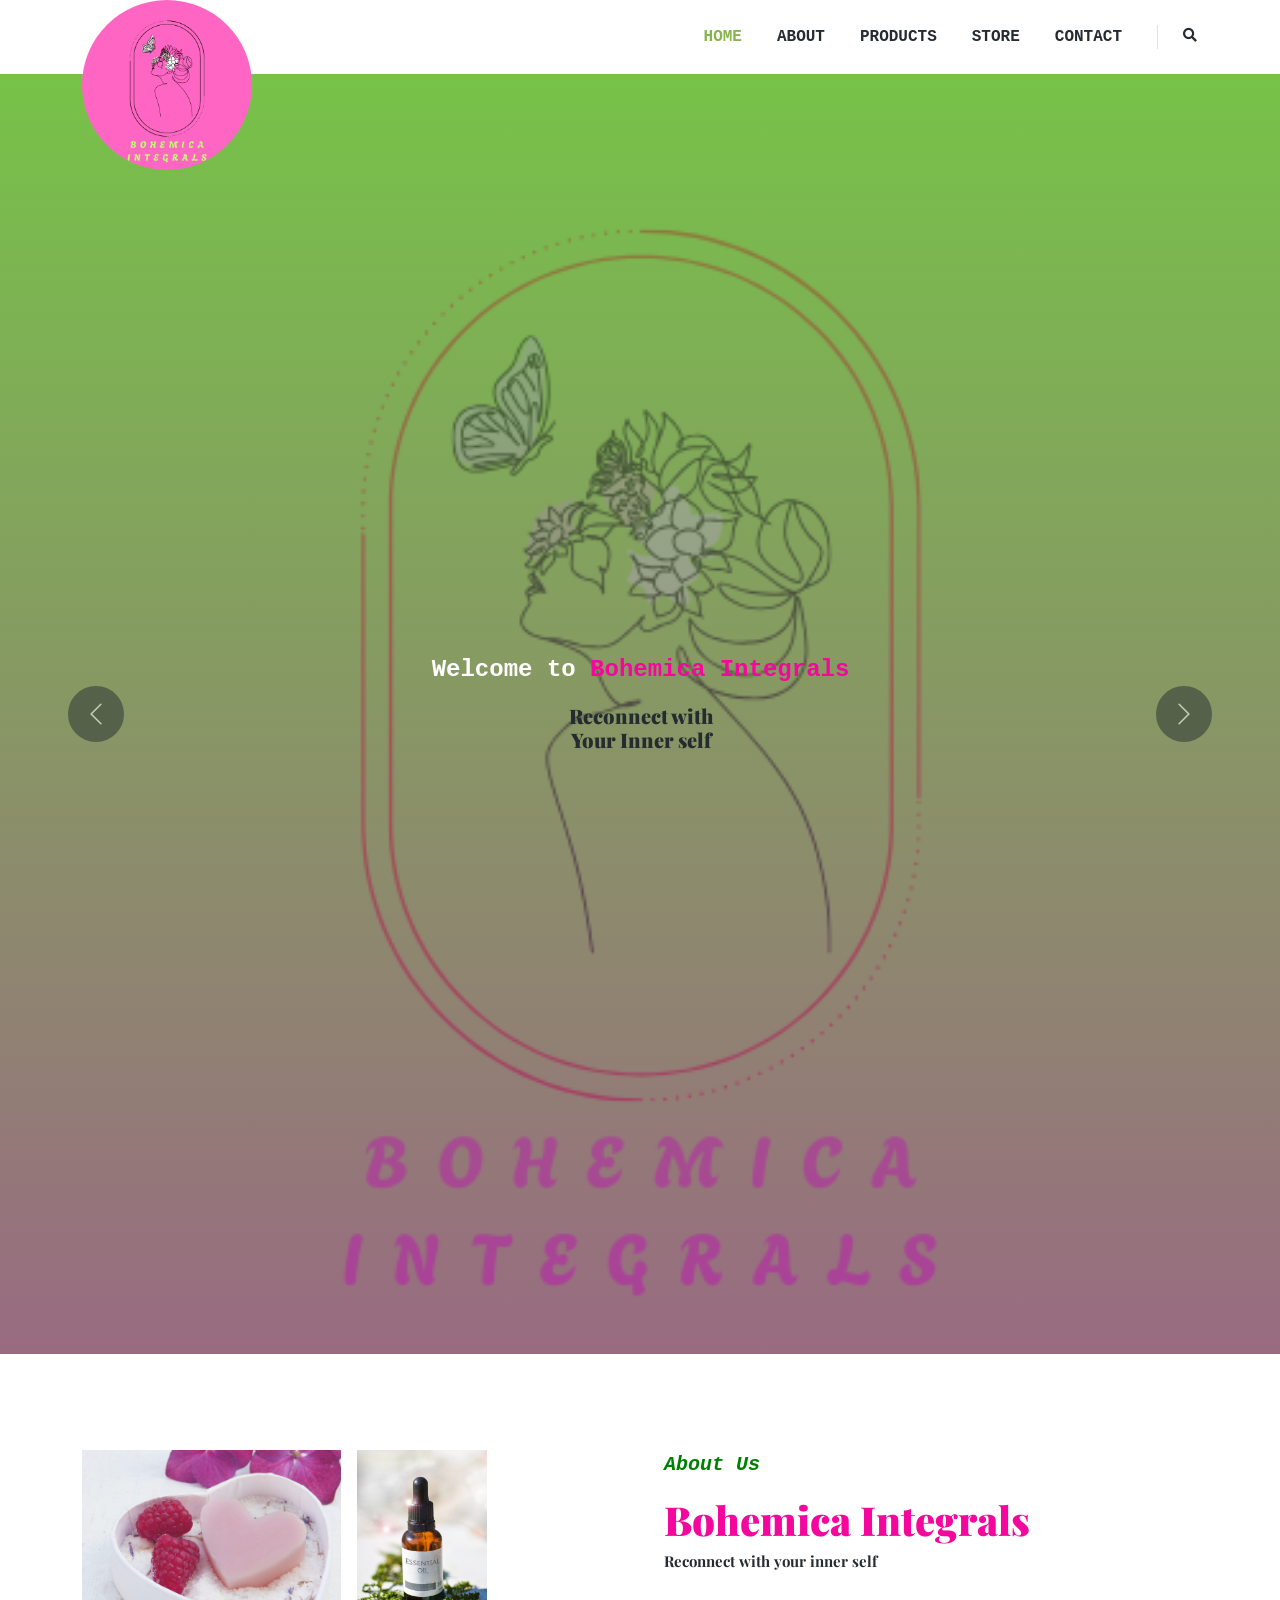
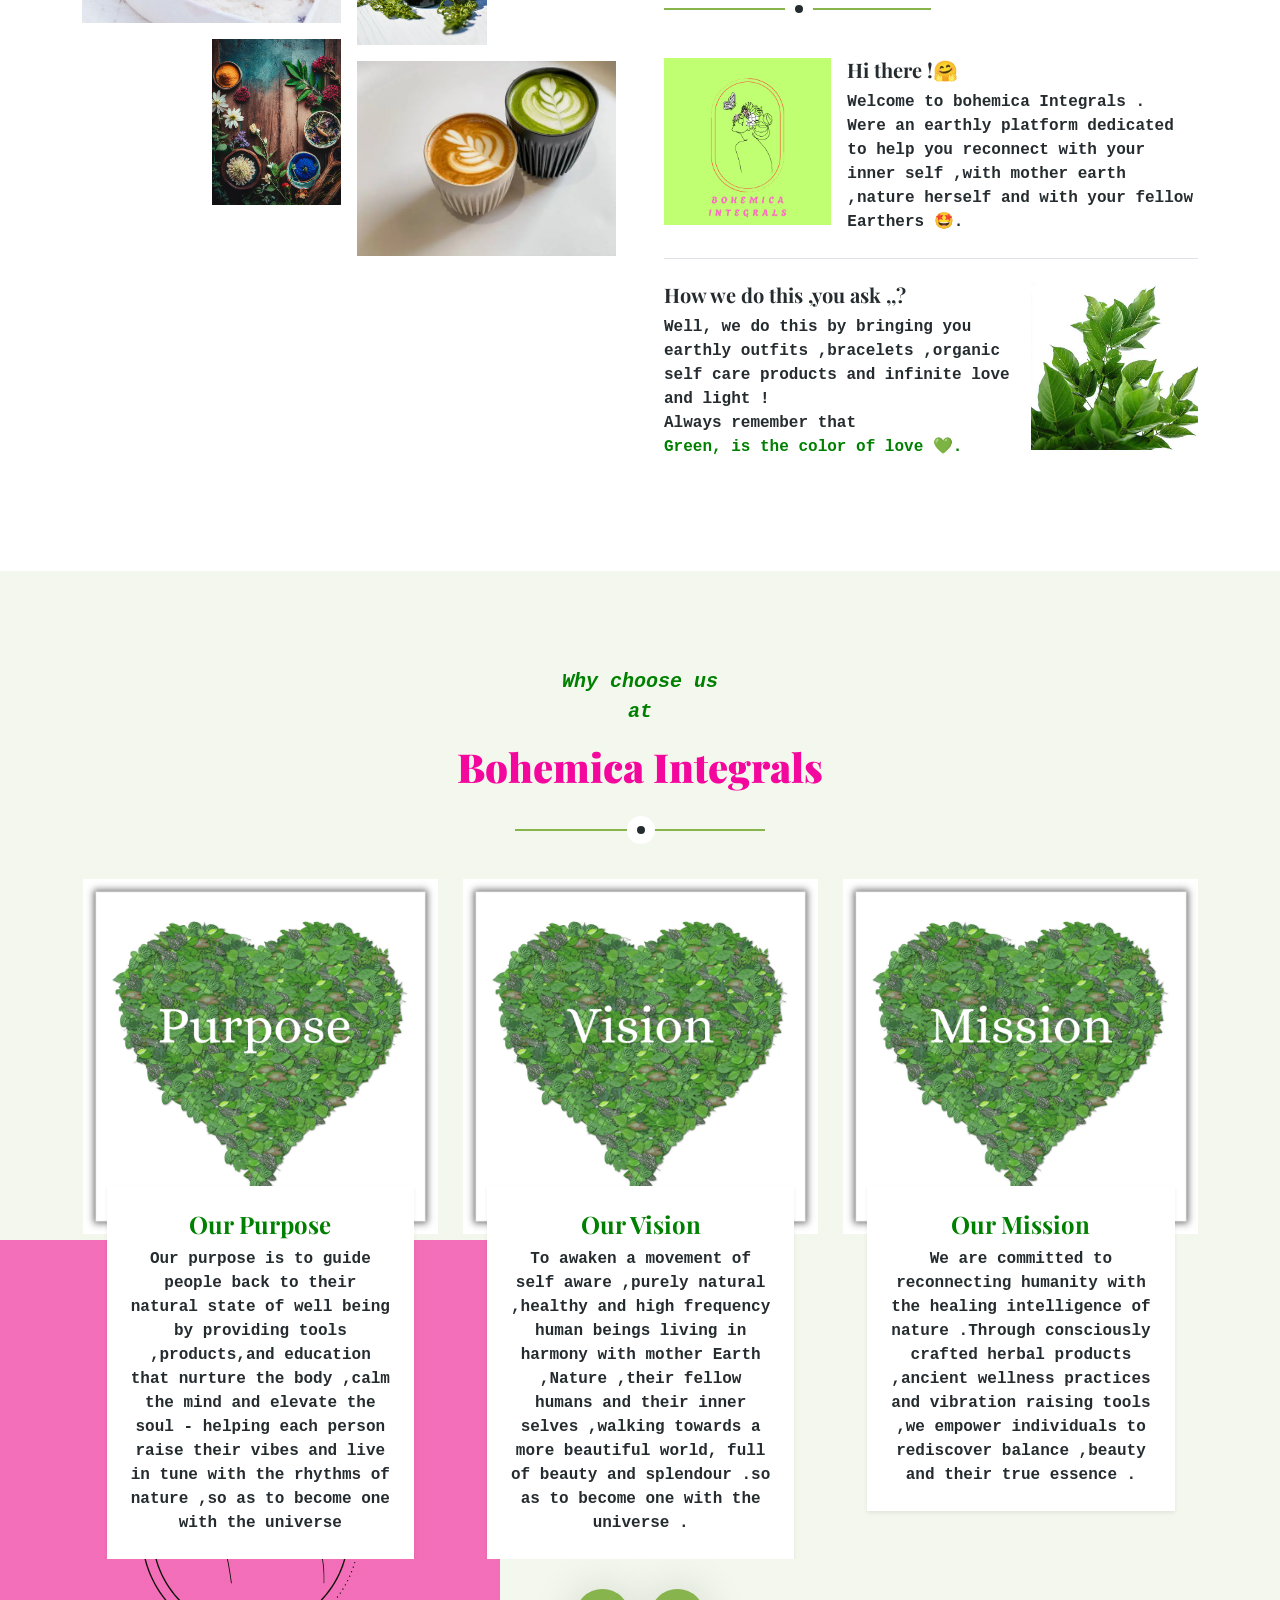
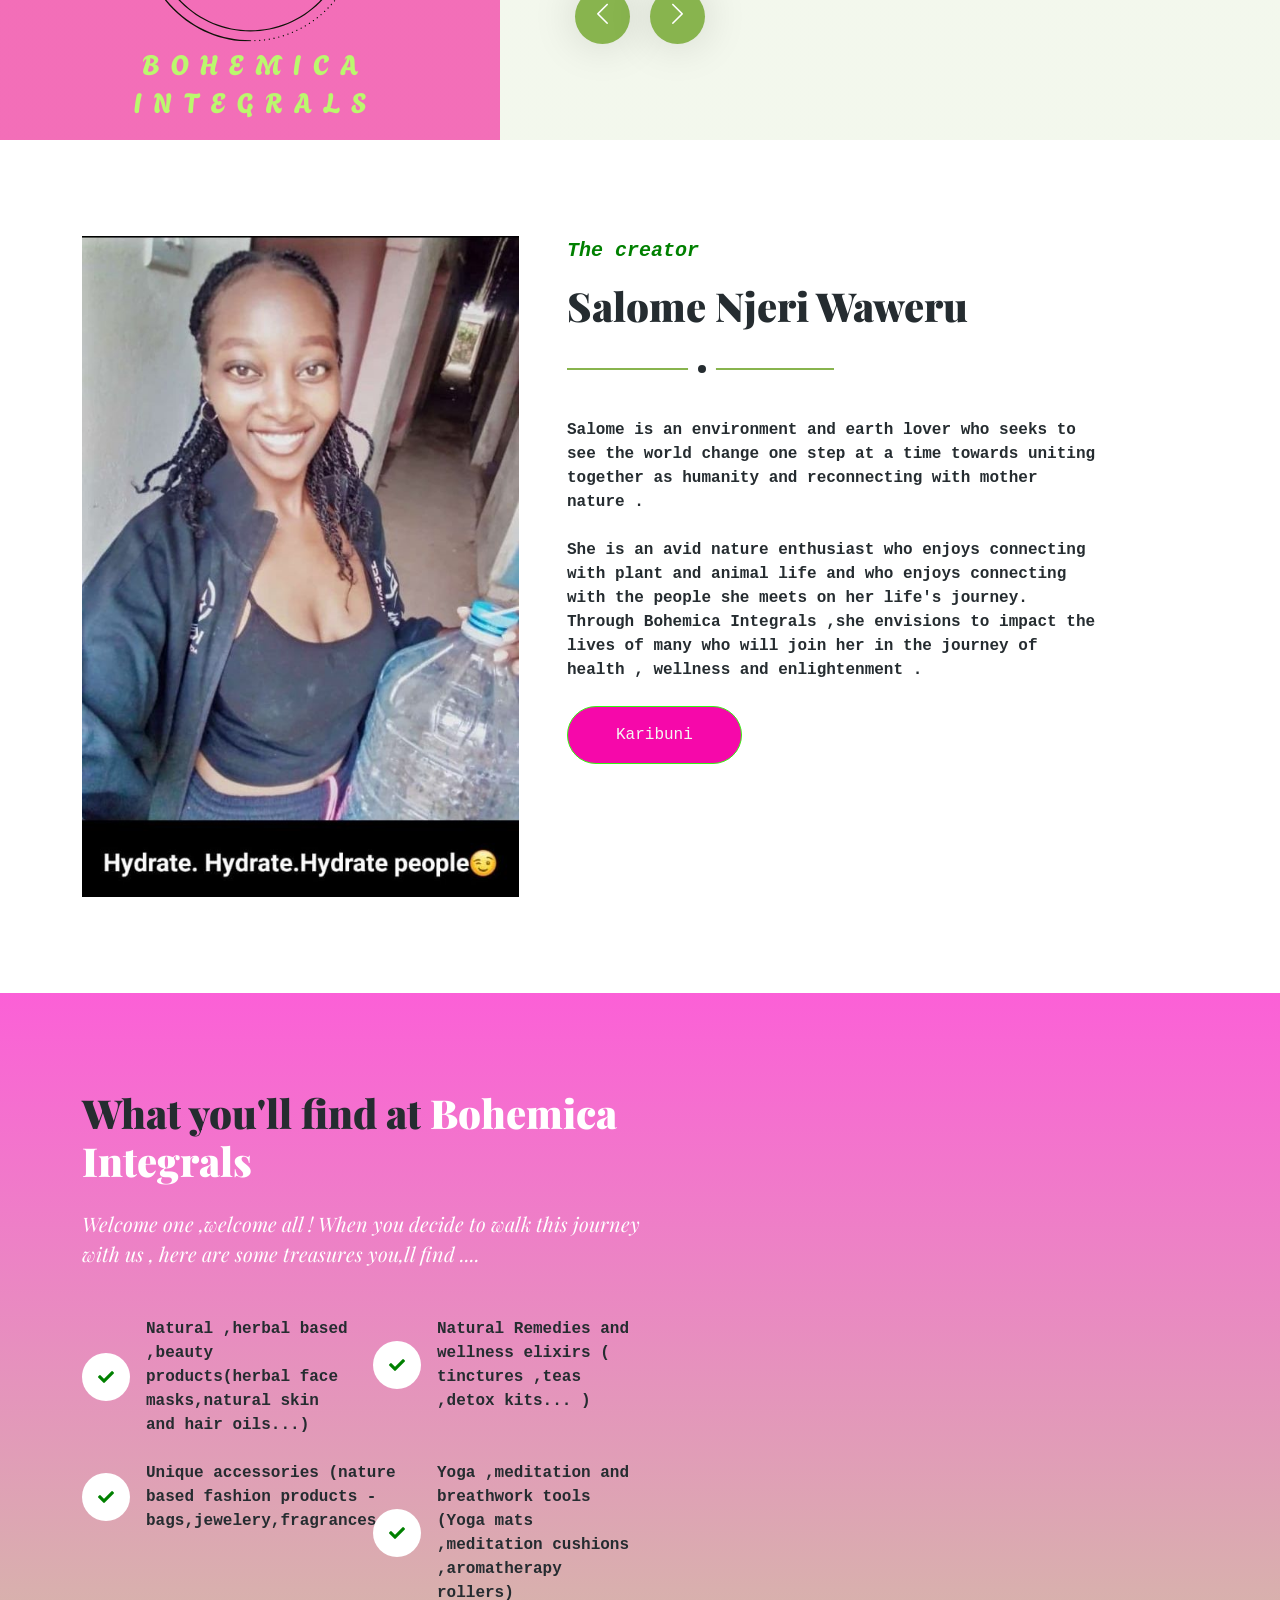
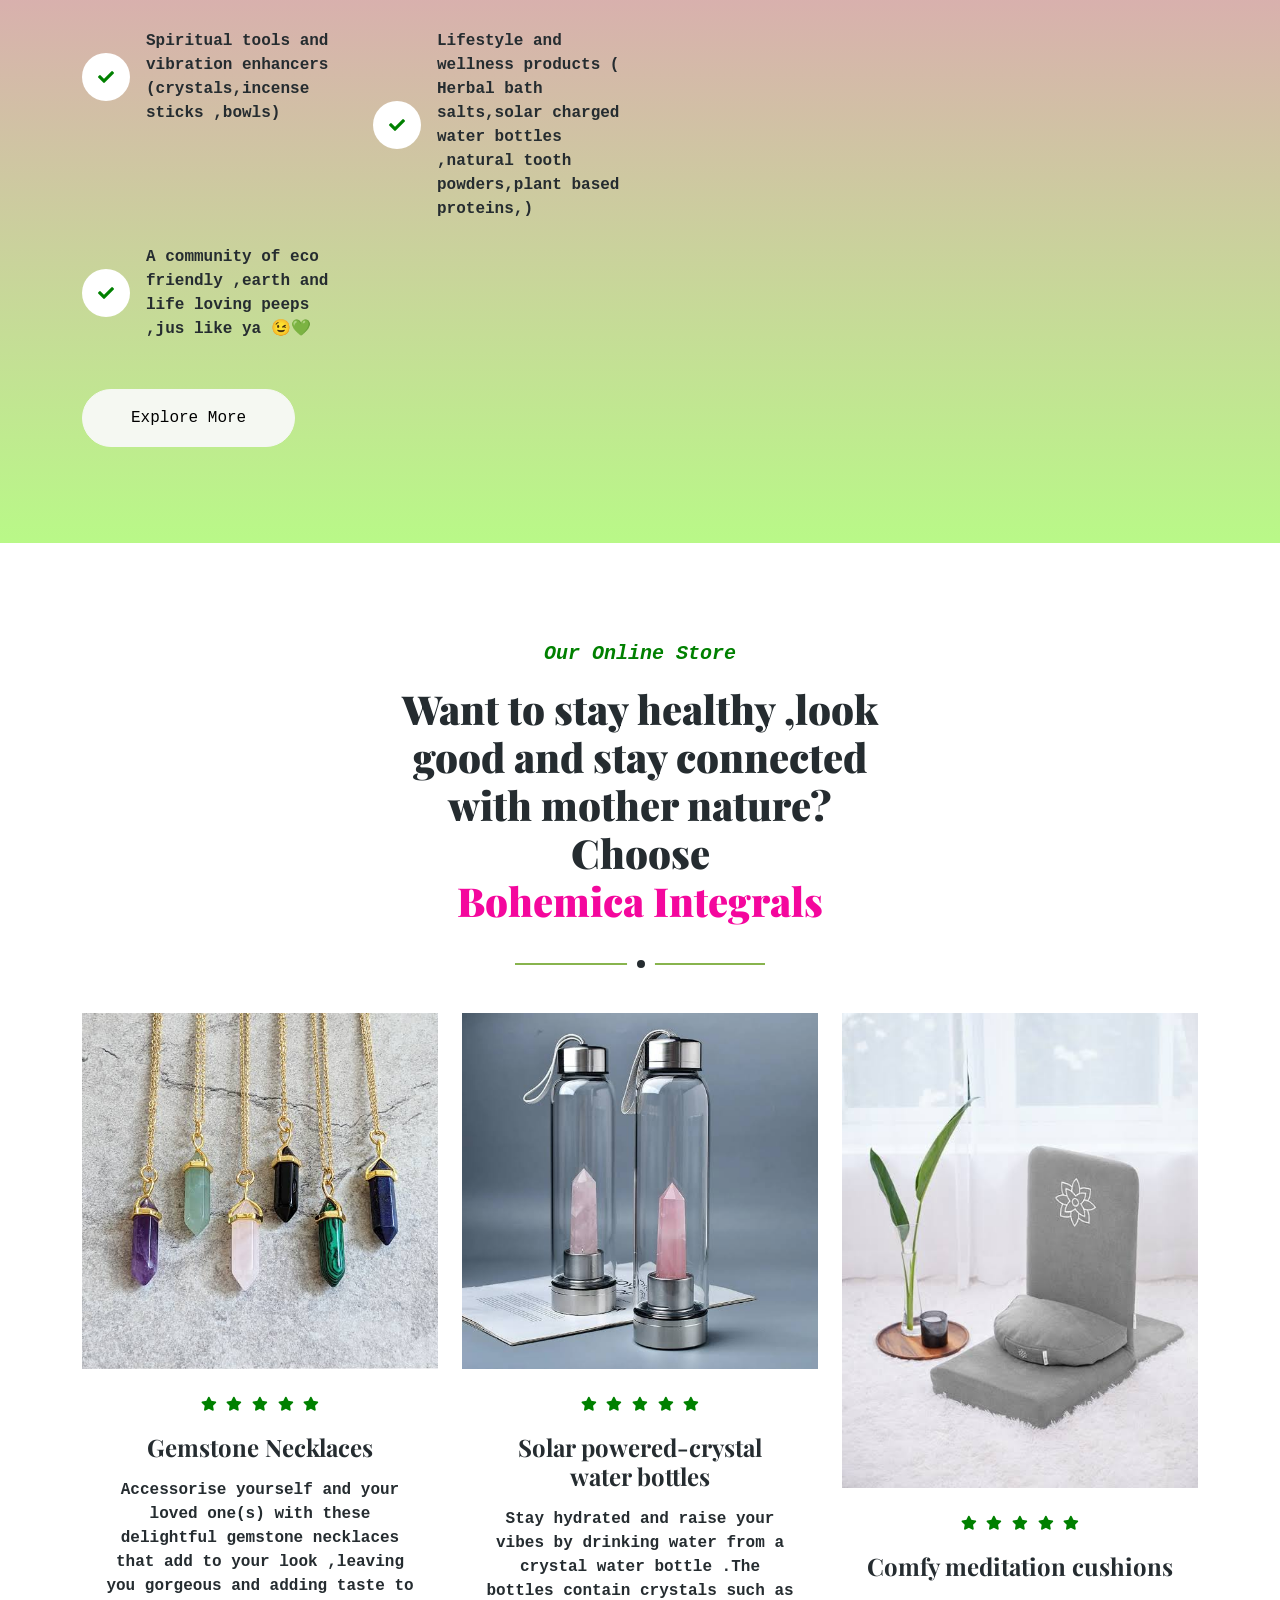
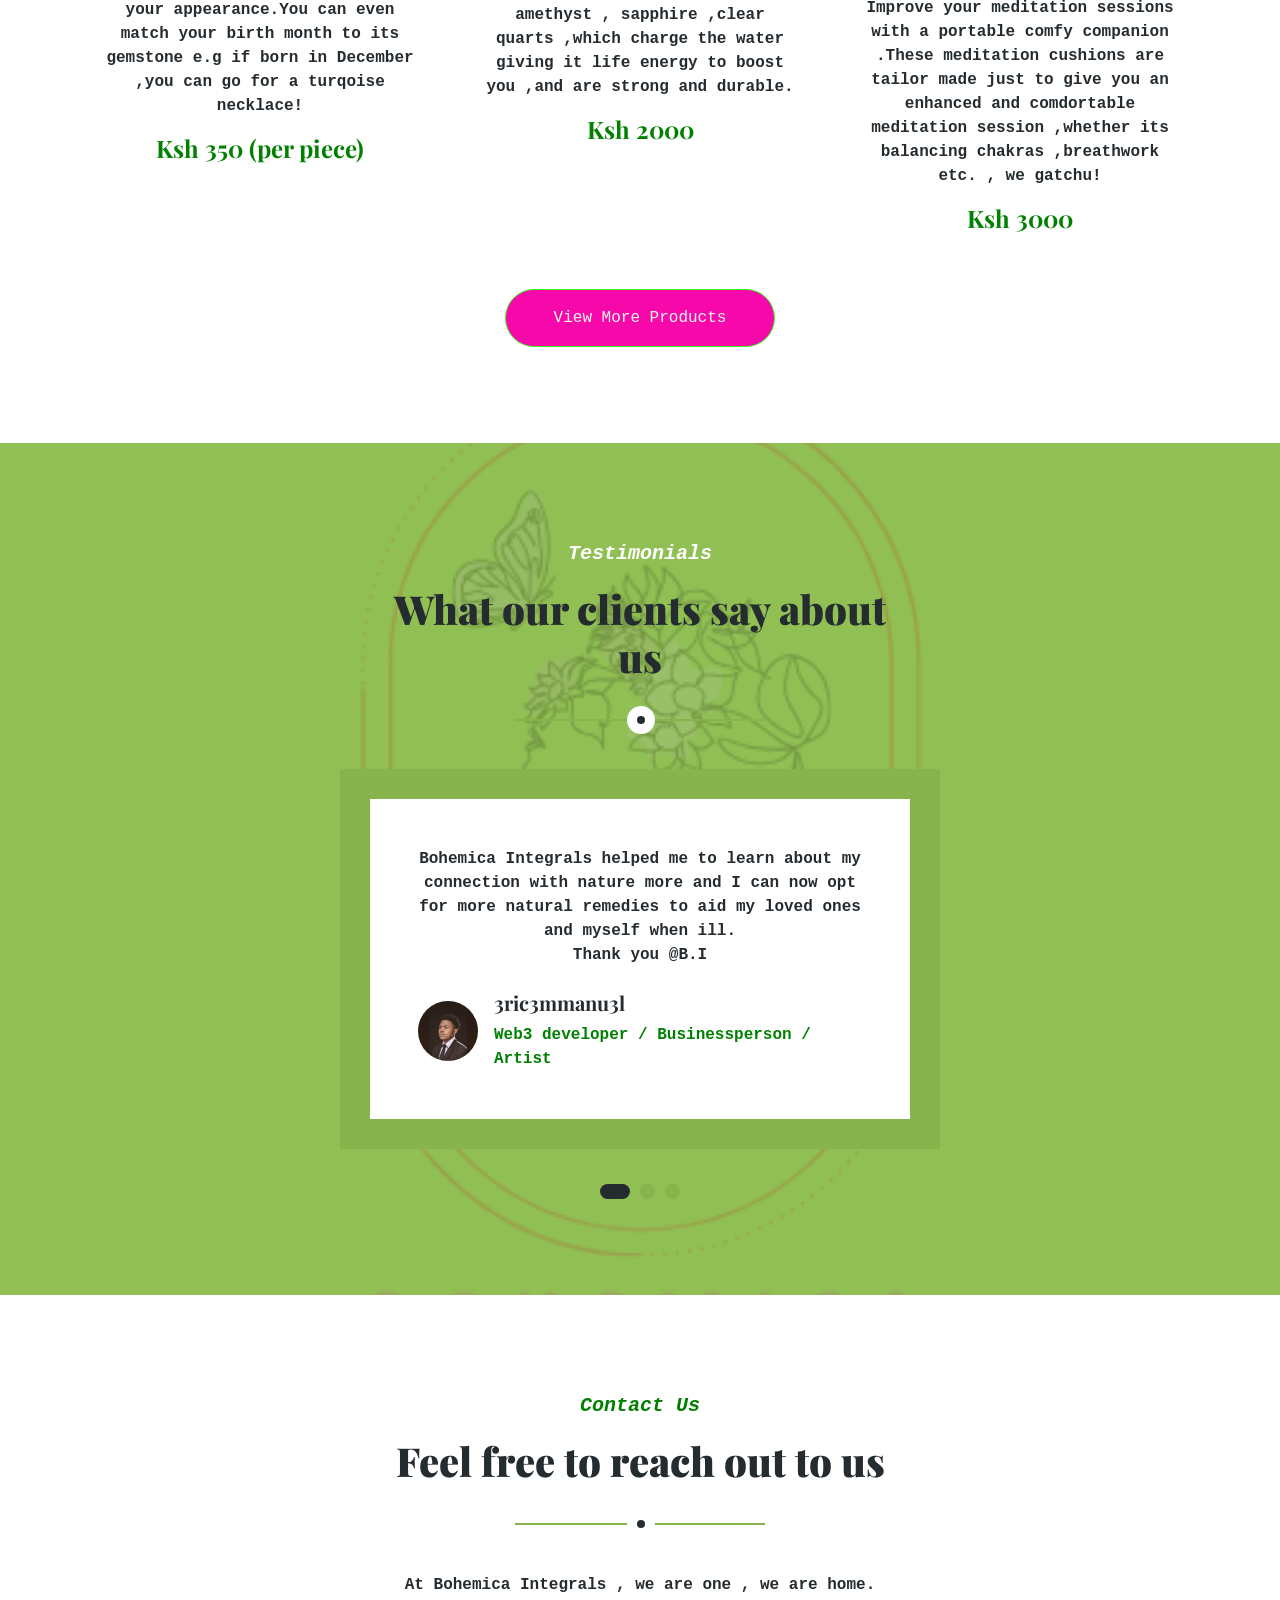
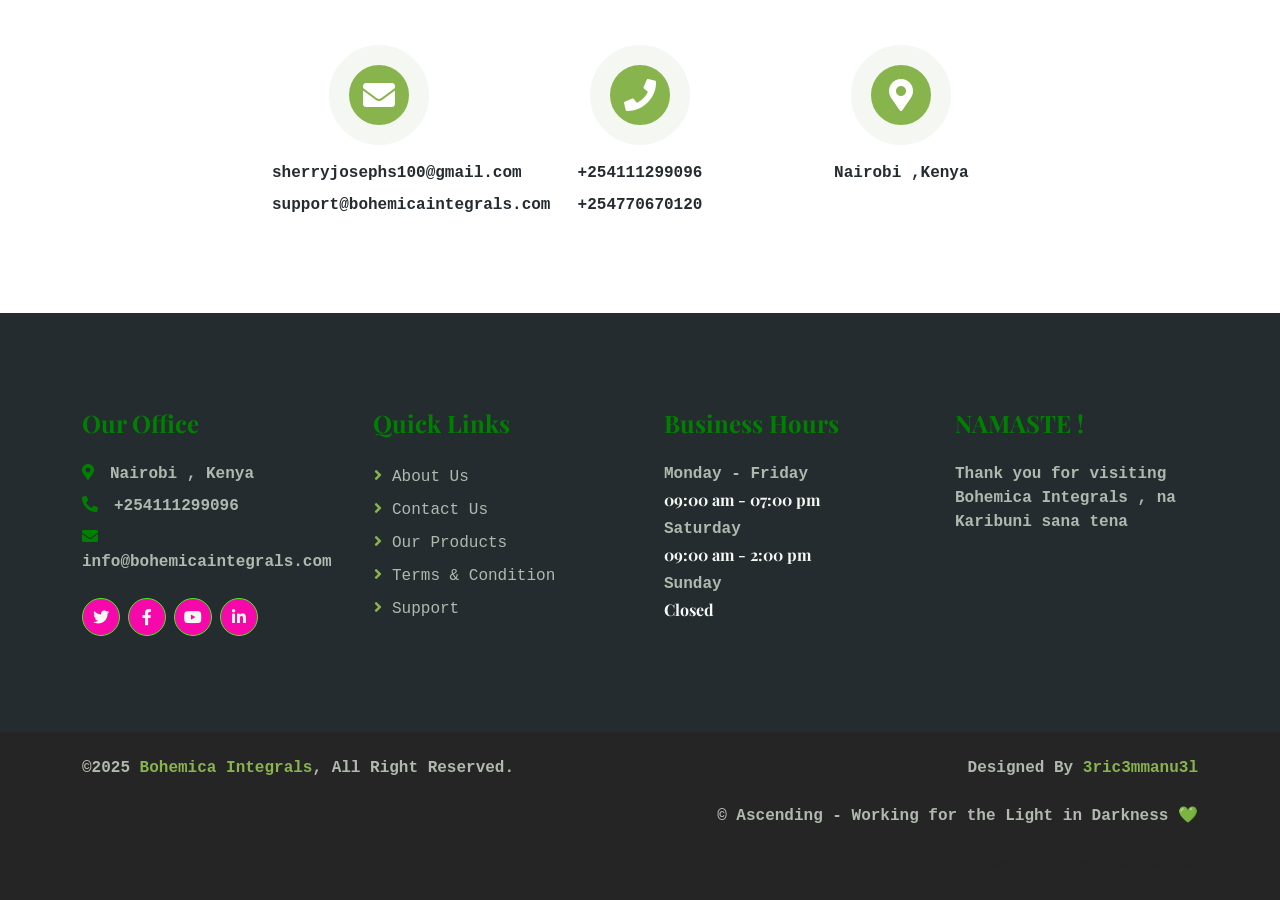
==== index.html @ fe485a4f "add files via upload" ====
<!DOCTYPE html>
<html lang="en">

<head>
    <meta charset="utf-8">
    <title>BOHEMICA INTEGRALS</title>
    <meta content="width=device-width, initial-scale=1.0" name="viewport">
    <meta content="" name="keywords">
    <meta content="" name="description">

    <!-- Favicon -->
    <link href="img\bohemica green.png" rel="icon">

    <!-- Google Web Fonts -->
    <link rel="preconnect" href="https://fonts.googleapis.com">
    <link rel="preconnect" href="https://fonts.gstatic.com" crossorigin>
    <link href="https://fonts.googleapis.com/css2?family=Open+Sans:wght@400;600&family=Playfair+Display:wght@700;900&display=swap" rel="stylesheet">

    <!-- Icon Font Stylesheet -->
    <link href="https://cdnjs.cloudflare.com/ajax/libs/font-awesome/5.10.0/css/all.min.css" rel="stylesheet">
    <link href="https://cdn.jsdelivr.net/npm/bootstrap-icons@1.4.1/font/bootstrap-icons.css" rel="stylesheet">

    <!-- Libraries Stylesheet -->
    <link href="lib/animate/animate.min.css" rel="stylesheet">
    <link href="lib/owlcarousel/assets/owl.carousel.min.css" rel="stylesheet">

    <!-- Customized Bootstrap Stylesheet -->
    <link href="css/bootstrap.min.css" rel="stylesheet">

    <!-- Template Stylesheet -->
    <link href="css/style.css" rel="stylesheet">
</head>

<body style="font-family:'Courier New', Courier, monospace;font-weight: bold;">
    <!-- Spinner Start -->
    <div id="spinner" class="show bg-white position-fixed translate-middle w-100 vh-100 top-50 start-50 d-flex align-items-center justify-content-center">
        <div class="spinner-border text-primary" role="status" style="width: 3rem; height: 3rem;"></div>
    </div>
    <!-- Spinner End -->

    
    <!-- Navbar Start -->
    <div class="container-fluid bg-white sticky-top">
        <div class="container">
            <nav class="navbar navbar-expand-lg bg-white navbar-light py-2 py-lg-0">
                <a href="index.html" class="navbar-brand">
                    <img class="img-fluid" src="img\Bohemica pink.png" alt="Logo" style=" border-radius:75%;object-fit: cover;">
                </a>
                <button type="button" class="navbar-toggler ms-auto me-0" data-bs-toggle="collapse" data-bs-target="#navbarCollapse">
                    <span class="navbar-toggler-icon"></span>
                </button>
                <div class="collapse navbar-collapse" id="navbarCollapse">
                    <div class="navbar-nav ms-auto">
                        <a href="index.html" class="nav-item nav-link active">Home</a>
                        <a href="about.html" class="nav-item nav-link">About</a>
                        <a href="product.html" class="nav-item nav-link">Products</a>
                        <a href="store.html" class="nav-item nav-link">Store</a>
                        
                        <a href="contact.html" class="nav-item nav-link">Contact</a>
                    </div>
                    <div class="border-start ps-4 d-none d-lg-block">
                        <button type="button" class="btn btn-sm p-0"><i class="fa fa-search"></i></button>
                    </div>
                </div>
            </nav>
        </div>
    </div>
    <!-- Navbar End -->


    <!-- Carousel Start -->
    <div class="container-fluid px-0 mb-5">
        <div id="header-carousel" class="carousel slide carousel-fade" data-bs-ride="carousel">
            <div class="carousel-inner">
                <div class="carousel-item active">
                    <img class="w-100" src="img\bohemica green.png" alt="Image" style="background: linear-gradient(rgba(250, 28, 198, 0.7), rgba(155, 246, 85, 0.7));">
                    <div class="carousel-caption">
                        <div class="container">
                            <div class="row justify-content-center">
                                <div class="col-lg-7 text-center">
                                    <p class="fs-4 text-white animated zoomIn">Welcome to <strong  style="color: rgb(244, 7, 157);">Bohemica Integrals </strong></p>
                                    <h1 class="display-1 text-dark mb-4 animated zoomIn" style="font-size: 20px;">Reconnect with <br> Your Inner self</h1>
                                    
                                </div>
                            </div>
                        </div>
                    </div>
                </div>
                <div class="carousel-item">
                    <img class="w-100" src="img\Meditation woman.jpeg" alt="Image">
                    <div class="carousel-caption">
                        <div class="container">
                            <div class="row justify-content-center">
                                <div class="col-lg-7 text-center">
                                    <p class="fs-4 text-white animated zoomIn">Welcome to <strong  style="color: rgb(244, 7, 157);">Bohemica Integrals </strong></p>
                                    <h1 class="display-1 text-dark mb-4 animated zoomIn" style="font-size: 20px;">Reconnect with <br> Your Inner self</h1>
                                    <a href="" class="btn btn-light rounded-pill py-3 px-5 animated zoomIn" style="size:30px ;">Love and light</a>
                                </div>
                            </div>
                        </div>
                    </div>
                </div>
            </div>
            <button class="carousel-control-prev" type="button" data-bs-target="#header-carousel"
                data-bs-slide="prev">
                <span class="carousel-control-prev-icon" aria-hidden="true"></span>
                <span class="visually-hidden">Previous</span>
            </button>
            <button class="carousel-control-next" type="button" data-bs-target="#header-carousel"
                data-bs-slide="next">
                <span class="carousel-control-next-icon" aria-hidden="true"></span>
                <span class="visually-hidden">Next</span>
            </button>
        </div>
    </div>
    <!-- Carousel End -->


    <!-- About Start -->
    <div class="container-xxl py-5">
        <div class="container">
            <div class="row g-5">
                <div class="col-lg-6">
                    <div class="row g-3">
                        <div class="col-6 text-end">
                            <img class="img-fluid bg-white w-100 mb-3 wow fadeIn" data-wow-delay="0.1s" src="img\Bath salt with soap.jpg" alt="">
                            <img class="img-fluid bg-white w-50 wow fadeIn" data-wow-delay="0.2s" src="img\Beautiful Plants.png " alt="">
                        </div>
                        <div class="col-6">
                            <img class="img-fluid bg-white w-50 mb-3 wow fadeIn" data-wow-delay="0.3s" src="img\Essential oil.jpg" alt="">
                            <img class="img-fluid bg-white w-100 wow fadeIn" data-wow-delay="0.4s" src="img\Green tea cappuccino.webp" alt="">
                        </div>
                    </div>
                </div>
                <div class="col-lg-6 wow fadeIn" data-wow-delay="0.5s">
                    <div class="section-title">
                        <p class="fs-5 fw-medium fst-italic text-primary">About Us</p>
                        <h1 class="display-6" style="color: rgb(244, 7, 157) ;">Bohemica Integrals </h1>
                        <h2 small style="font-size: 15px;">Reconnect with your inner self</h2>
                    </div>
                    <div class="row g-3 mb-4">
                        <div class="col-sm-4">
                            <img class="img-fluid bg-white w-100" src="img\bohemica green.png" alt="">
                        </div>
                        <div class="col-sm-8">
                            <h5>Hi there !🤗</h5>
                            <p class="mb-0">Welcome to bohemica Integrals .<BR> Were an earthly platform dedicated to help you reconnect with your inner self ,with mother earth ,nature herself and with your fellow Earthers 🤩.<br></p>
                        </div>
                    </div>
                    <div class="border-top mb-4"></div>
                    <div class="row g-3">
                        <div class="col-sm-8">
                            <h5>How we do this ,you ask ,,?</h5>
                            <p class="mb-0">Well, we do this by bringing you earthly outfits ,bracelets ,organic self care products and infinite love and light !<br>
                            Always remember that <p style="color: green;">Green, is the color of love 💚.</p>

                        </div>
                        <div class="col-sm-4">
                            <img class="img-fluid bg-white w-100" src="img\leaves.jpg" alt="">
                        </div>
                    </div>
                </div>
            </div>
        </div>
    </div>
    <!-- About End -->


    <!-- Products Start -->
    <div class="container-fluid product py-5 my-5">
        <div class="container py-5">
            <div class="section-title text-center mx-auto wow fadeInUp" data-wow-delay="0.1s" style="max-width: 500px;">
                <p class="fs-5 fw-medium fst-italic text-primary" style="color:lawngreen;">Why choose us <br> at </p>
                <h1 class="display-6" style="color: rgb(244, 7, 157);">Bohemica Integrals</h1>
            </div>
            <div class="owl-carousel product-carousel wow fadeInUp" data-wow-delay="0.5s">
                <a href="" class="d-block product-item rounded"  >
                    <img src="img\Vision.png" alt="">
                    <div class="bg-white shadow-sm text-center p-4 position-relative mt-n5 mx-4" >
                        <h4 class="text-primary">Our Vision </h4>
                        <span class="text-body">To awaken a movement of self aware ,purely natural ,healthy and high frequency human beings living in harmony with mother Earth ,Nature ,their fellow humans and their inner selves ,walking towards a more beautiful world, full of beauty and splendour .so as to become one with the universe .  </span>
                    </div>
                </a>
                <a href="" class="d-block product-item rounded">
                    <img src="img\Mission.png" alt="">
                    <div class="bg-white shadow-sm text-center p-4 position-relative mt-n5 mx-4">
                        <h4 class="text-primary">Our Mission</h4>
                        <span class="text-body">We are committed to reconnecting humanity with the healing intelligence of nature .Through consciously crafted herbal products ,ancient wellness practices and vibration raising tools ,we empower individuals to rediscover balance ,beauty and their true essence .</span>
                    </div>
                </a>
                <a href="" class="d-block product-item rounded">
                    <img src="img\Goal.png" alt="">
                    <div class="bg-white shadow-sm text-center p-4 position-relative mt-n5 mx-4">
                        <h4 class="text-primary">Our Goal</h4>
                        <span class="text-body">To become a leading source of holistic wellness by offering ethically sourced ,nature based products and practices that support physical health,mental clarity ,spiritual growth and energetic alignment.To turn the world back into the beautiful vision that our creator had,for us.</span>
                    </div>
                </a>
                <a href="" class="d-block product-item rounded">
                    <img src="img\Purpose.png" alt="">
                    <div class="bg-white shadow-sm text-center p-4 position-relative mt-n5 mx-4">
                        <h4 class="text-primary">Our Purpose</h4>
                        <span class="text-body">Our purpose is to guide people back to their natural state of well being by providing tools ,products,and education that nurture the body ,calm the mind and elevate the soul - helping each person raise their vibes and live in tune with the rhythms of nature ,so as to become one with the universe </span>
                    </div>
                </a>
            </div>
        </div>
    </div>
    <!-- Products End -->


    <!-- Article Start -->
    <div class="container-xxl py-5">
        <div class="container">
            <div class="row g-5">
                <div class="col-lg-5 wow fadeIn" data-wow-delay="0.1s">
                    <img class="img-fluid" src="img\Sal.jpg" alt="">
                </div>
                <div class="col-lg-6 wow fadeIn" data-wow-delay="0.5s">
                    <div class="section-title">
                        <p class="fs-5 fw-medium fst-italic text-primary">The creator</p>
                        <h1 class="display-6">Salome Njeri Waweru</h1>
                    </div>
                    <p class="mb-4">Salome is an environment and earth lover who seeks to see the world change one step at a time towards uniting together as humanity and reconnecting with mother nature .  </p>
                    <p class="mb-4">She is an avid nature enthusiast who enjoys connecting with plant and animal life and who enjoys connecting with the people she meets on her life's journey.<br> Through
                    Bohemica Integrals ,she envisions to impact the lives of many who will join her in the journey of health , wellness and enlightenment . </p>
                    <a class="btn btn-primary rounded-pill py-3 px-5">Karibuni</a>
                </div>
            </div>
        </div>
    </div>
    <!-- Article End -->


    <!-- Video Start -->
    <div class="container-fluid video my-5">
        <div class="container">
            <div class="row g-0">
                <div class="col-lg-6 py-5 wow fadeIn" data-wow-delay="0.1s">
                    <div class="py-5">
                        <h1 class="display-6 mb-4">What you'll find at  <span class="text-white">Bohemica Integrals</span></h1>
                        <h5 class="fw-normal lh-base fst-italic text-white mb-5">Welcome one ,welcome all ! When you decide to walk this journey with us , here are some treasures you,ll find ....</h5>
                        <div class="row g-4 mb-5">
                            <div class="col-sm-6">
                                <div class="d-flex align-items-center">
                                    <div class="flex-shrink-0 btn-lg-square bg-white text-primary rounded-circle me-3">
                                        <i class="fa fa-check"></i>
                                    </div>
                                    <span class="text-dark">Natural ,herbal based ,beauty products(herbal face masks,natural skin and hair oils...)</span>
                                </div>
                            </div>
                            <div class="col-sm-6">
                                <div class="d-flex align-items-center">
                                    <div class="flex-shrink-0 btn-lg-square bg-white text-primary rounded-circle me-3">
                                        <i class="fa fa-check"></i>
                                    </div>
                                    <span class="text-dark">Natural Remedies and wellness elixirs ( tinctures ,teas ,detox kits... )</span>
                                </div>
                            </div>
                            <div class="col-sm-6">
                                <div class="d-flex align-items-center">
                                    <div class="flex-shrink-0 btn-lg-square bg-white text-primary rounded-circle me-3">
                                        <i class="fa fa-check"></i>
                                    </div>
                                    <span class="text-dark">Unique accessories (nature based fashion products -bags,jewelery,fragrances...)</span>
                                </div>
                            </div>
                            <div class="col-sm-6">
                                <div class="d-flex align-items-center">
                                    <div class="flex-shrink-0 btn-lg-square bg-white text-primary rounded-circle me-3">
                                        <i class="fa fa-check"></i>
                                    </div>
                                    <span class="text-dark">Yoga ,meditation and breathwork tools (Yoga mats ,meditation cushions ,aromatherapy rollers)</span>
                                </div>
                            </div>
                            <div class="col-sm-6">
                                <div class="d-flex align-items-center">
                                    <div class="flex-shrink-0 btn-lg-square bg-white text-primary rounded-circle me-3">
                                        <i class="fa fa-check"></i>
                                    </div>
                                    <span class="text-dark">Spiritual tools and vibration enhancers (crystals,incense sticks ,bowls)</span>
                                </div>
                            </div>
                            <div class="col-sm-6">
                                <div class="d-flex align-items-center">
                                    <div class="flex-shrink-0 btn-lg-square bg-white text-primary rounded-circle me-3">
                                        <i class="fa fa-check"></i>
                                    </div>
                                    <span class="text-dark">Lifestyle and wellness products ( Herbal bath salts,solar charged water bottles ,natural tooth powders,plant based proteins,)</span>
                                </div>
                            </div>
                            <div class="col-sm-6">
                                <div class="d-flex align-items-center">
                                    <div class="flex-shrink-0 btn-lg-square bg-white text-primary rounded-circle me-3">
                                        <i class="fa fa-check"></i>
                                    </div>
                                    <span class="text-dark">A community of eco friendly ,earth and life loving peeps ,jus like ya 😉💚</span>
                                </div>
                            </div>
                        </div>
                        <a class="btn btn-light rounded-pill py-3 px-5" href="product.html">Explore More</a>
                    </div>
                </div>
                
            </div>
        </div>
    </div>
    <!-- Video End -->


    <!-- Video Modal Start -->
    
    
    <!-- Video Modal End -->


    <!-- Store Start -->
    <div class="container-xxl py-5">
        <div class="container">
            <div class="section-title text-center mx-auto wow fadeInUp" data-wow-delay="0.1s" style="max-width: 500px;">
                <p class="fs-5 fw-medium fst-italic text-primary">Our Online Store</p>
                <h1 class="display-6">Want to stay healthy ,look good and stay connected with mother nature? Choose <br> 
                    <span style="color:rgb(244, 7, 157) ;">Bohemica Integrals</span></h1>
            </div>
            <div class="row g-4">
                <div class="col-lg-4 col-md-6 wow fadeInUp" data-wow-delay="0.1s">
                    <div class="store-item position-relative text-center">
                        <img class="img-fluid" src="img\Gemstone necklace.jpeg" alt="">
                        <div class="p-4">
                            <div class="text-center mb-3">
                                <small class="fa fa-star text-primary"></small>
                                <small class="fa fa-star text-primary"></small>
                                <small class="fa fa-star text-primary"></small>
                                <small class="fa fa-star text-primary"></small>
                                <small class="fa fa-star text-primary"></small>
                            </div>
                            <h4 class="mb-3">Gemstone Necklaces</h4>
                            <p>Accessorise yourself and your loved one(s) with these delightful gemstone necklaces that add to your look ,leaving you gorgeous and adding taste to your appearance.You can even match your birth month to its gemstone e.g if born in December ,you can go for a turqoise necklace!</p>
                            <h4 class="text-primary">Ksh 350 (per piece) </h4>
                        </div>
                        <div class="store-overlay">
                            
                            <a href="https://wa.me/254111299096" class="btn btn-dark rounded-pill py-2 px-4 m-2">Make Purchase <i class="fa fa-cart-plus ms-2"></i></a>
                        </div>
                    </div>
                </div>
                <div class="col-lg-4 col-md-6 wow fadeInUp" data-wow-delay="0.3s">
                    <div class="store-item position-relative text-center">
                        <img class="img-fluid" src="img\Crystal bottle.jpeg" alt="">
                        <div class="p-4">
                            <div class="text-center mb-3">
                                <small class="fa fa-star text-primary"></small>
                                <small class="fa fa-star text-primary"></small>
                                <small class="fa fa-star text-primary"></small>
                                <small class="fa fa-star text-primary"></small>
                                <small class="fa fa-star text-primary"></small>
                            </div>
                            <h4 class="mb-3">Solar powered-crystal water bottles</h4>
                            <p>Stay hydrated and raise your vibes by drinking water  from a crystal water bottle .The bottles contain crystals such as amethyst , sapphire ,clear quarts ,which charge the water giving it life energy to boost you ,and are strong and durable.</p>
                            <h4 class="text-primary">Ksh 2000 </h4>
                        </div>
                        <div class="store-overlay">
                            
                            <a href="https://wa.me/254111299096" class="btn btn-dark rounded-pill py-2 px-4 m-2">Make Purchase  <i class="fa fa-cart-plus ms-2"></i></a>
                        </div>
                    </div>
                </div>
                <div class="col-lg-4 col-md-6 wow fadeInUp" data-wow-delay="0.5s">
                    <div class="store-item position-relative text-center">
                        <img class="img-fluid" src="img\cushion 1.jpeg" alt="">
                        <div class="p-4">
                            <div class="text-center mb-3">
                                <small class="fa fa-star text-primary"></small>
                                <small class="fa fa-star text-primary"></small>
                                <small class="fa fa-star text-primary"></small>
                                <small class="fa fa-star text-primary"></small>
                                <small class="fa fa-star text-primary"></small>
                            </div>
                            <h4 class="mb-3">Comfy meditation cushions</h4>
                            <p>Improve your meditation sessions with a portable comfy companion .These meditation cushions are tailor made just to give you an enhanced and comdortable meditation session ,whether its balancing chakras ,breathwork etc. , we gatchu!</p>
                            <h4 class="text-primary">Ksh 3000</h4>
                        </div>
                        <div class="store-overlay">
                            
                            <a href="https://wa.me/254111299096" class="btn btn-dark rounded-pill py-2 px-4 m-2">Make Purchase  <i class="fa fa-cart-plus ms-2"></i></a>
                        </div>
                    </div>
                </div>
                <div class="col-12 text-center wow fadeInUp" data-wow-delay="0.1s">
                    <a href="product.html" class="btn btn-primary rounded-pill py-3 px-5">View More Products</a>
                </div>
            </div>
        </div>
    </div>
    <!-- Store End -->


    <!-- Testimonial Start -->
    <div class="container-fluid testimonial py-5 my-5">
        <div class="container py-5">
            <div class="section-title text-center mx-auto wow fadeInUp" data-wow-delay="0.1s" style="max-width: 500px;">
                <p class="fs-5 fw-medium fst-italic text-white">Testimonials</p>
                <h1 class="display-6">What our clients say about us</h1>
            </div>
            <div class="owl-carousel testimonial-carousel wow fadeInUp" data-wow-delay="0.5s">
                <div class="testimonial-item p-4 p-lg-5">
                    <p class="mb-4">Bohemica Integrals helped me to learn about my connection with nature more and I can now opt for more natural remedies to aid my loved ones and myself when ill.<br> Thank you @B.I</p>
                    <div class="d-flex align-items-center justify-content-center">
                        <img class="img-fluid flex-shrink-0" src="img\test1.jpeg" alt="">
                        <div class="text-start ms-3">
                            <h5>3ric3mmanu3l</h5>
                            <span class="text-primary">Web3 developer / Businessperson / Artist</span>
                        </div>
                    </div>
                </div>
                <div class="testimonial-item p-4 p-lg-5">
                    <p class="mb-4">Im so glad to hear that some women are following in the footsteps of the likes of Wangari Maathai , Like Salome ..Kudos !!!</p>
                    <div class="d-flex align-items-center justify-content-center">
                        <img class="img-fluid flex-shrink-0" src="img\test2.jpg" alt="">
                        <div class="text-start ms-3">
                            <h5>Clara Kanyi</h5>
                            <span class="text-primary">Stylist / Interior designer </span>
                        </div>
                    </div>
                </div>
                <div class="testimonial-item p-4 p-lg-5">
                    <p class="mb-4">Wow ! Wow ! Wow ! Just Wow 🙌<br> Amazing , now I can really move to my healthier persona and win ....all thanks to Bohemica Integrals
                    </p>
                    <div class="d-flex align-items-center justify-content-center">
                        <img class="img-fluid flex-shrink-0" src="img\test3.jpg" alt="">
                        <div class="text-start ms-3">
                            <h5>Rita Venus</h5>
                            <span class="text-primary">Musician / Journalist / Environmentalist</span>
                        </div>
                    </div>
                </div>
            </div>
        </div>
    </div>
    <!-- Testimonial End -->


    <!-- Contact Start -->
    <div class="container-xxl contact py-5">
        <div class="container">
            <div class="section-title text-center mx-auto wow fadeInUp" data-wow-delay="0.1s" style="max-width: 500px;">
                <p class="fs-5 fw-medium fst-italic text-primary">Contact Us</p>
                <h1 class="display-6">Feel free to reach out to us  </h1>
            </div>
            <div class="row justify-content-center wow fadeInUp" data-wow-delay="0.1s">
                <div class="col-lg-8">
                    <p class="text-center mb-5">At Bohemica Integrals , we are one , we are home.</p>
                    <div class="row g-5">
                        <div class="col-md-4 text-center wow fadeInUp" data-wow-delay="0.3s">
                            <div class="btn-square mx-auto mb-3">
                                <i class="fa fa-envelope fa-2x text-white"></i>
                            </div>
                            <p class="mb-2">sherryjosephs100@gmail.com</p>
                            <p class="mb-0">support@bohemicaintegrals.com</p>
                        </div>
                        <div class="col-md-4 text-center wow fadeInUp" data-wow-delay="0.4s">
                            <div class="btn-square mx-auto mb-3">
                                <i class="fa fa-phone fa-2x text-white"></i>
                            </div>
                            <p class="mb-2">+254111299096</p>
                            <p class="mb-0">+254770670120</p>
                        </div>
                        <div class="col-md-4 text-center wow fadeInUp" data-wow-delay="0.5s">
                            <div class="btn-square mx-auto mb-3">
                                <i class="fa fa-map-marker-alt fa-2x text-white"></i>
                            </div>
                            <p class="mb-2"></p>
                            <p class="mb-0">Nairobi ,Kenya</p>
                        </div>
                    </div>
                </div>
            </div>
        </div>
    </div>
    <!-- Contact Start -->


    <!-- Footer Start -->
    <div class="container-fluid bg-dark footer mt-5 py-5 wow fadeIn" data-wow-delay="0.1s">
        <div class="container py-5">
            <div class="row g-5">
                <div class="col-lg-3 col-md-6">
                    <h4 class="text-primary mb-4">Our Office</h4>
                    <p class="mb-2"><i class="fa fa-map-marker-alt text-primary me-3"></i>Nairobi , Kenya</p>
                    <p class="mb-2"><i class="fa fa-phone-alt text-primary me-3"></i>+254111299096</p>
                    <p class="mb-2"><i class="fa fa-envelope text-primary me-3"></i>info@bohemicaintegrals.com</p>
                    <div class="d-flex pt-3">
                        <a class="btn btn-square btn-primary rounded-circle me-2" href=""><i class="fab fa-twitter"></i></a>
                        <a class="btn btn-square btn-primary rounded-circle me-2" href=""><i class="fab fa-facebook-f"></i></a>
                        <a class="btn btn-square btn-primary rounded-circle me-2" href=""><i class="fab fa-youtube"></i></a>
                        <a class="btn btn-square btn-primary rounded-circle me-2" href=""><i class="fab fa-linkedin-in"></i></a>
                    </div>
                </div>
                <div class="col-lg-3 col-md-6">
                    <h4 class="text-primary mb-4">Quick Links</h4>
                    <a class="btn btn-link" href="about.html">About Us</a>
                    <a class="btn btn-link" href="contact.html">Contact Us</a>
                    <a class="btn btn-link" href="product.html">Our products</a>
                    <a class="btn btn-link" href="t">Terms & Condition</a>
                    <a class="btn btn-link" href="contact.html">Support</a>
                </div>
                <div class="col-lg-3 col-md-6">
                    <h4 class="text-primary mb-4">Business Hours</h4>
                    <p class="mb-1">Monday - Friday</p>
                    <h6 class="text-light">09:00 am - 07:00 pm</h6>
                    <p class="mb-1">Saturday</p>
                    <h6 class="text-light">09:00 am - 2:00 pm</h6>
                    <p class="mb-1">Sunday</p>
                    <h6 class="text-light">Closed</h6>
                </div>
                <div class="col-lg-3 col-md-6">
                    <h4 class="text-primary mb-4">NAMASTE !</h4>
                    <p>Thank you for visiting Bohemica Integrals , na Karibuni sana tena  </p>
                    
                </div>
            </div>
        </div>
    </div>
    <!-- Footer End -->


    <!-- Copyright Start -->
    <div class="container-fluid copyright py-4">
        <div class="container">
            <div class="row">
                <div class="col-md-6 text-center text-md-start mb-3 mb-md-0">
                    &copy;2025 <a class="fw-medium" href="#">Bohemica Integrals</a>, All Right Reserved.
                </div>
                <div class="col-md-6 text-center text-md-end">
                    <!--/*** This template is free as long as you keep the footer author’s credit link/attribution link/backlink. If you'd like to use the template without the footer author’s credit link/attribution link/backlink, you can purchase the Credit Removal License from "https://htmlcodex.com/credit-removal". Thank you for your support. ***/-->
                    Designed By <a class="fw-medium" href="https://3ric3mmanu3l.vercel.app">3ric3mmanu3l</a>
                    <br>
                    <br>
                    &copy; <span>Ascending - Working for the Light in Darkness 💚</span>
                    <br>
                    <br>
                    <span style="color:#252525 ;">Designed By <a  href="https://htmlcodex.com" style="color:#252525;">HTML Codex</a></span>
                </div>
            </div>
        </div>
    </div>
    <!-- Copyright End -->


    <!-- Back to Top -->
    <a href="#" class="btn btn-lg btn-primary btn-lg-square rounded-circle back-to-top"><i class="bi bi-arrow-up"></i></a>


    <!-- JavaScript Libraries -->
    <script src="https://ajax.googleapis.com/ajax/libs/jquery/3.6.1/jquery.min.js"></script>
    <script src="https://cdn.jsdelivr.net/npm/bootstrap@5.0.0/dist/js/bootstrap.bundle.min.js"></script>
    <script src="lib/wow/wow.min.js"></script>
    <script src="lib/easing/easing.min.js"></script>
    <script src="lib/waypoints/waypoints.min.js"></script>
    <script src="lib/owlcarousel/owl.carousel.min.js"></script>

    <!-- Template Javascript -->
    <script src="js/main.js"></script>

    <!--Start of Tawk.to Script-->
<script type="text/javascript">
    var Tawk_API=Tawk_API||{}, Tawk_LoadStart=new Date();
    (function(){
    var s1=document.createElement("script"),s0=document.getElementsByTagName("script")[0];
    s1.async=true;
    s1.src='https://embed.tawk.to/680a959d7161c519104da1a1/1ipklgspj';
    s1.charset='UTF-8';
    s1.setAttribute('crossorigin','*');
    s0.parentNode.insertBefore(s1,s0);
    })();
    </script>
    <!--End of Tawk.to Script-->

</body>

</html>
---- css/style.css ----
@import "https://fonts.googleapis.com/css?family=Raleway:100,400,700";

@font-face {
    font-family: 'LMRomanSlant10';
    src: url("fonts/lmromanslant10-regular-webfont.eot");
    src: url("fonts/lmromanslant10-regular-webfont.eot?#iefix") format("embedded-opentype"), url("fonts/lmromanslant10-regular-webfont.woff") format("woff"), url("fonts/lmromanslant10-regular-webfont.ttf") format("truetype"), url("fonts/lmromanslant10-regular-webfont.svg#latin_modern_roman_slante10Rg") format("svg");
    font-weight: normal;
    font-style: normal
}

html {
    font-family: sans-serif;
    -ms-text-size-adjust: 100%;
    -webkit-text-size-adjust: 100%
}
:root {
    --primary: #88B44E;
    --secondary: #FB9F38;
    --light: #F5F8F2;
    --dark: #252C30;
}

.back-to-top {
    position: fixed;
    display: none;
    right: 30px;
    bottom: 30px;
    z-index: 99;
}

.fw-medium {
    font-weight: 600;
}

.fw-bold {
    font-weight: 700;
}

.fw-black {
    font-weight: 900;
}


/*** Spinner ***/
#spinner {
    opacity: 0;
    visibility: hidden;
    transition: opacity .5s ease-out, visibility 0s linear .5s;
    z-index: 99999;
}

#spinner.show {
    transition: opacity .5s ease-out, visibility 0s linear 0s;
    visibility: visible;
    opacity: 1;
}


/*** Button ***/
.btn {
    transition: .5s;
    font-weight: 500;
}

.btn-primary,
.btn-outline-primary:hover {
    color: var(--light);
}

.btn-secondary,
.btn-outline-secondary:hover {
    color: var(--dark);
}

.btn-square {
    width: 38px;
    height: 38px;
}

.btn-sm-square {
    width: 32px;
    height: 32px;
}

.btn-lg-square {
    width: 48px;
    height: 48px;
}

.btn-square,
.btn-sm-square,
.btn-lg-square {
    padding: 0;
    display: flex;
    align-items: center;
    justify-content: center;
    font-weight: normal;
}


/*** Navbar ***/
.sticky-top {
    top: -150px;
    transition: .5s;
}

.navbar .navbar-brand {
    position: absolute;
    padding: 0;
    width: 170px;
    height: 135px;
    top: 0;
    left: 0;
}

.navbar .navbar-nav .nav-link {
    margin-right: 35px;
    padding: 25px 0;
    color: var(--dark);
    font-weight: 600;
    text-transform: uppercase;
    outline: none;
}

.navbar .navbar-nav .nav-link:hover,
.navbar .navbar-nav .nav-link.active {
    color: var(--primary);
}

.navbar .dropdown-toggle::after {
    border: none;
    content: "\f107";
    font-family: "Font Awesome 5 Free";
    font-weight: 900;
    vertical-align: middle;
    margin-left: 8px;
}

@media (max-width: 991.98px) {
    .navbar .navbar-brand {
        width: 126px;
        height: 100px;
    }

    .navbar .navbar-nav .nav-link  {
        margin-right: 0;
        padding: 10px 0;
    }

    .navbar .navbar-nav {
        margin-top: 75px;
        border-top: 1px solid #EEEEEE;
    }
}

@media (min-width: 992px) {
    .navbar .nav-item .dropdown-menu {
        display: block;
        border: none;
        margin-top: 0;
        top: 150%;
        opacity: 0;
        visibility: hidden;
        transition: .5s;
    }

    .navbar .nav-item:hover .dropdown-menu {
        top: 100%;
        visibility: visible;
        transition: .5s;
        opacity: 1;
    }
}


/*** Header ***/
.carousel-caption {
    top: 0;
    left: 0;
    right: 0;
    bottom: 0;
    display: flex;
    align-items: center;
    background: linear-gradient(rgba(87, 169, 54, 0.7), rgba(136, 44, 136, 0.7));
    z-index: 1;
}

.carousel-control-prev,
.carousel-control-next {
    width: 15%;
}

.carousel-control-prev-icon,
.carousel-control-next-icon {
    width: 3.5rem;
    height: 3.5rem;
    border-radius: 3.5rem;
    background-color: var(--dark);
    border: 15px solid var(--dark);
}

@media (max-width: 768px) {
    #header-carousel .carousel-item {
        position: relative;
        min-height: 450px;
    }
    
    #header-carousel .carousel-item img {
        position: absolute;
        width: 100%;
        height: 100%;
        object-fit: cover;
    }
}

.page-header {
    background: linear-gradient(rgba(250, 28, 198, 0.7), rgba(155, 246, 85, 0.7)), url(../img/bohemica\ green.png) center center no-repeat;
    background-size: cover;
}

.page-header .breadcrumb-item+.breadcrumb-item::before {
    color: var(--light);
}

.page-header .breadcrumb-item,
.page-header .breadcrumb-item a {
    font-size: 18px;
    color: var(--light);
}


/*** Section Title ***/
.section-title {
    position: relative;
    margin-bottom: 3rem;
    padding-bottom: 2rem;
}

.section-title::before {
    position: absolute;
    content: "";
    width: 50%;
    height: 2px;
    bottom: 0;
    left: 0;
    background: var(--primary);
}

.section-title::after {
    position: absolute;
    content: "";
    width: 28px;
    height: 28px;
    bottom: -13px;
    left: calc(25% - 13px);
    background: var(--dark);
    border: 10px solid #FFFFFF;
    border-radius: 28px;
}

.section-title.text-center::before {
    left: 25%;
}

.section-title.text-center::after {
    left: calc(50% - 13px);
}


/*** Products ***/
.product {
    background: linear-gradient(rgba(136, 180, 78, .1), rgba(136, 180, 78, .1)), url(../img/Bohemica\ pink.png ) left bottom no-repeat;
    background-size: auto;
}

.product-carousel .owl-nav {
    display: flex;
    justify-content: center;
    margin-top: 30px;
}

.product-carousel .owl-nav .owl-prev,
.product-carousel .owl-nav .owl-next {
    margin: 0 10px;
    width: 55px;
    height: 55px;
    display: flex;
    align-items: center;
    justify-content: center;
    color: #FFFFFF;
    background: var(--primary);
    border-radius: 55px;
    box-shadow: 0 0 45px rgba(0, 0, 0, .15);
    font-size: 25px;
    transition: .5s;
}

.product-carousel .owl-nav .owl-prev:hover,
.product-carousel .owl-nav .owl-next:hover {
    background: #FFFFFF;
    color: var(--primary);
}


/*** About ***/
.video {
    background: linear-gradient(rgba(250, 28, 198, 0.7), rgba(155, 246, 85, 0.7)), url(../img/video-bg.jpg) center center no-repeat;
    background-size: cover;
}

.btn-play {
    position: relative;
    display: block;
    box-sizing: content-box;
    width: 65px;
    height: 75px;
    border-radius: 100%;
    border: none;
    outline: none !important;
    padding: 28px 30px 30px 38px;
    background: #FFFFFF;
}

.btn-play:before {
    content: "";
    position: absolute;
    z-index: 0;
    left: 50%;
    top: 50%;
    transform: translateX(-50%) translateY(-50%);
    display: block;
    width: 120px;
    height: 120px;
    background: #FFFFFF;
    border-radius: 100%;
    animation: pulse-border 1500ms ease-out infinite;
}

.btn-play:after {
    content: "";
    position: absolute;
    z-index: 1;
    left: 50%;
    top: 50%;
    transform: translateX(-50%) translateY(-50%);
    display: block;
    width: 120px;
    height: 120px;
    background: #FFFFFF;
    border-radius: 100%;
    transition: all 200ms;
}

.btn-play span {
    display: block;
    position: relative;
    z-index: 3;
    width: 0;
    height: 0;
    left: 13px;
    border-left: 40px solid var(--primary);
    border-top: 28px solid transparent;
    border-bottom: 28px solid transparent;
}

@keyframes pulse-border {
    0% {
        transform: translateX(-50%) translateY(-50%) translateZ(0) scale(1);
        opacity: 1;
    }

    100% {
        transform: translateX(-50%) translateY(-50%) translateZ(0) scale(2);
        opacity: 0;
    }
}

.modal-video .modal-dialog {
    position: relative;
    max-width: 800px;
    margin: 60px auto 0 auto;
}

.modal-video .modal-body {
    position: relative;
    padding: 0px;
}

.modal-video .close {
    position: absolute;
    width: 30px;
    height: 30px;
    right: 0px;
    top: -30px;
    z-index: 999;
    font-size: 30px;
    font-weight: normal;
    color: #FFFFFF;
    background: #000000;
    opacity: 1;
}


/*** Store ***/
.store-item .store-overlay {
    position: absolute;
    top: 0;
    left: 0;
    width: 100%;
    height: 100%;
    display: flex;
    flex-direction: column;
    align-items: center;
    justify-content: center;
    background: rgba(138, 180, 78, .3);
    opacity: 0;
    transition: .5s;
}

.store-item:hover .store-overlay {
    opacity: 1;
}


/*** Contact ***/
.contact .btn-square {
    width: 100px;
    height: 100px;
    border: 20px solid var(--light);
    background: var(--primary);
    border-radius: 50px;
}


/*** Testimonial ***/
.testimonial {
    background: linear-gradient(rgba(136, 180, 78, .85), rgba(136, 180, 78, .85)), url(../img/bohemica\ green.png) center center no-repeat;
    background-size: cover;
}

.testimonial-item {
    margin: 0 auto;
    max-width: 600px;
    text-align: center;
    background: #FFFFFF;
    border: 30px solid var(--primary);
}

.testimonial-item img {
    width: 60px !important;
    height: 60px !important;
    border-radius: 60px;
}

.testimonial-carousel .owl-dots {
    margin-top: 35px;
    display: flex;
    align-items: flex-end;
    justify-content: center;
}

.testimonial-carousel .owl-dot {
    position: relative;
    display: inline-block;
    margin: 0 5px;
    width: 15px;
    height: 15px;
    background: var(--primary);
    border-radius: 15px;
    transition: .5s;
}

.testimonial-carousel .owl-dot.active {
    width: 30px;
    background: var(--dark);
}


/*** Footer ***/
.footer {
    color: #B0B9AE;
}

.footer .btn.btn-link {
    display: block;
    margin-bottom: 5px;
    padding: 0;
    text-align: left;
    color: #B0B9AE;
    font-weight: normal;
    text-transform: capitalize;
    transition: .3s;
}

.footer .btn.btn-link::before {
    position: relative;
    content: "\f105";
    font-family: "Font Awesome 5 Free";
    font-weight: 900;
    color: var(--primary);
    margin-right: 10px;
}

.footer .btn.btn-link:hover {
    color: var(--light);
    letter-spacing: 1px;
    box-shadow: none;
}

.copyright {
    color: #B0B9AE;
}

.copyright {
    background: #252525;
}

.copyright a:hover {
    color: #FFFFFF !important;
}
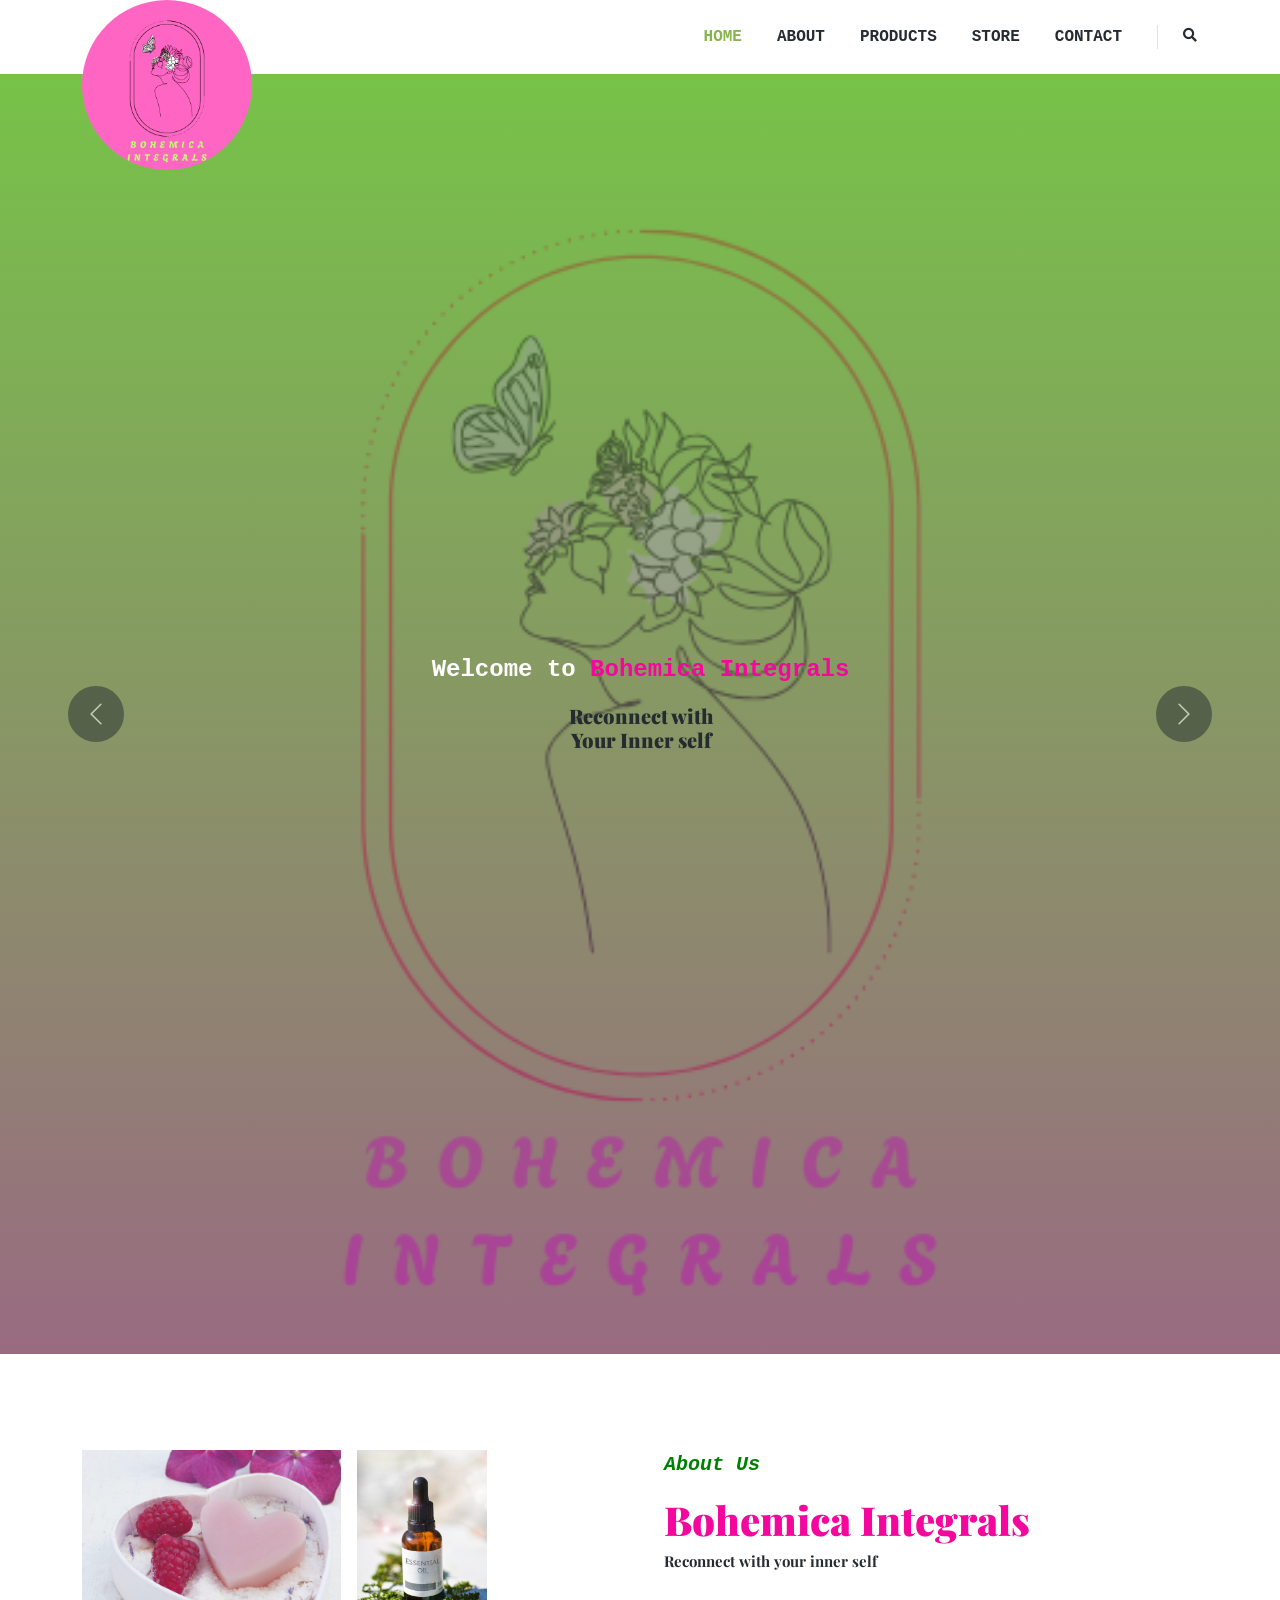
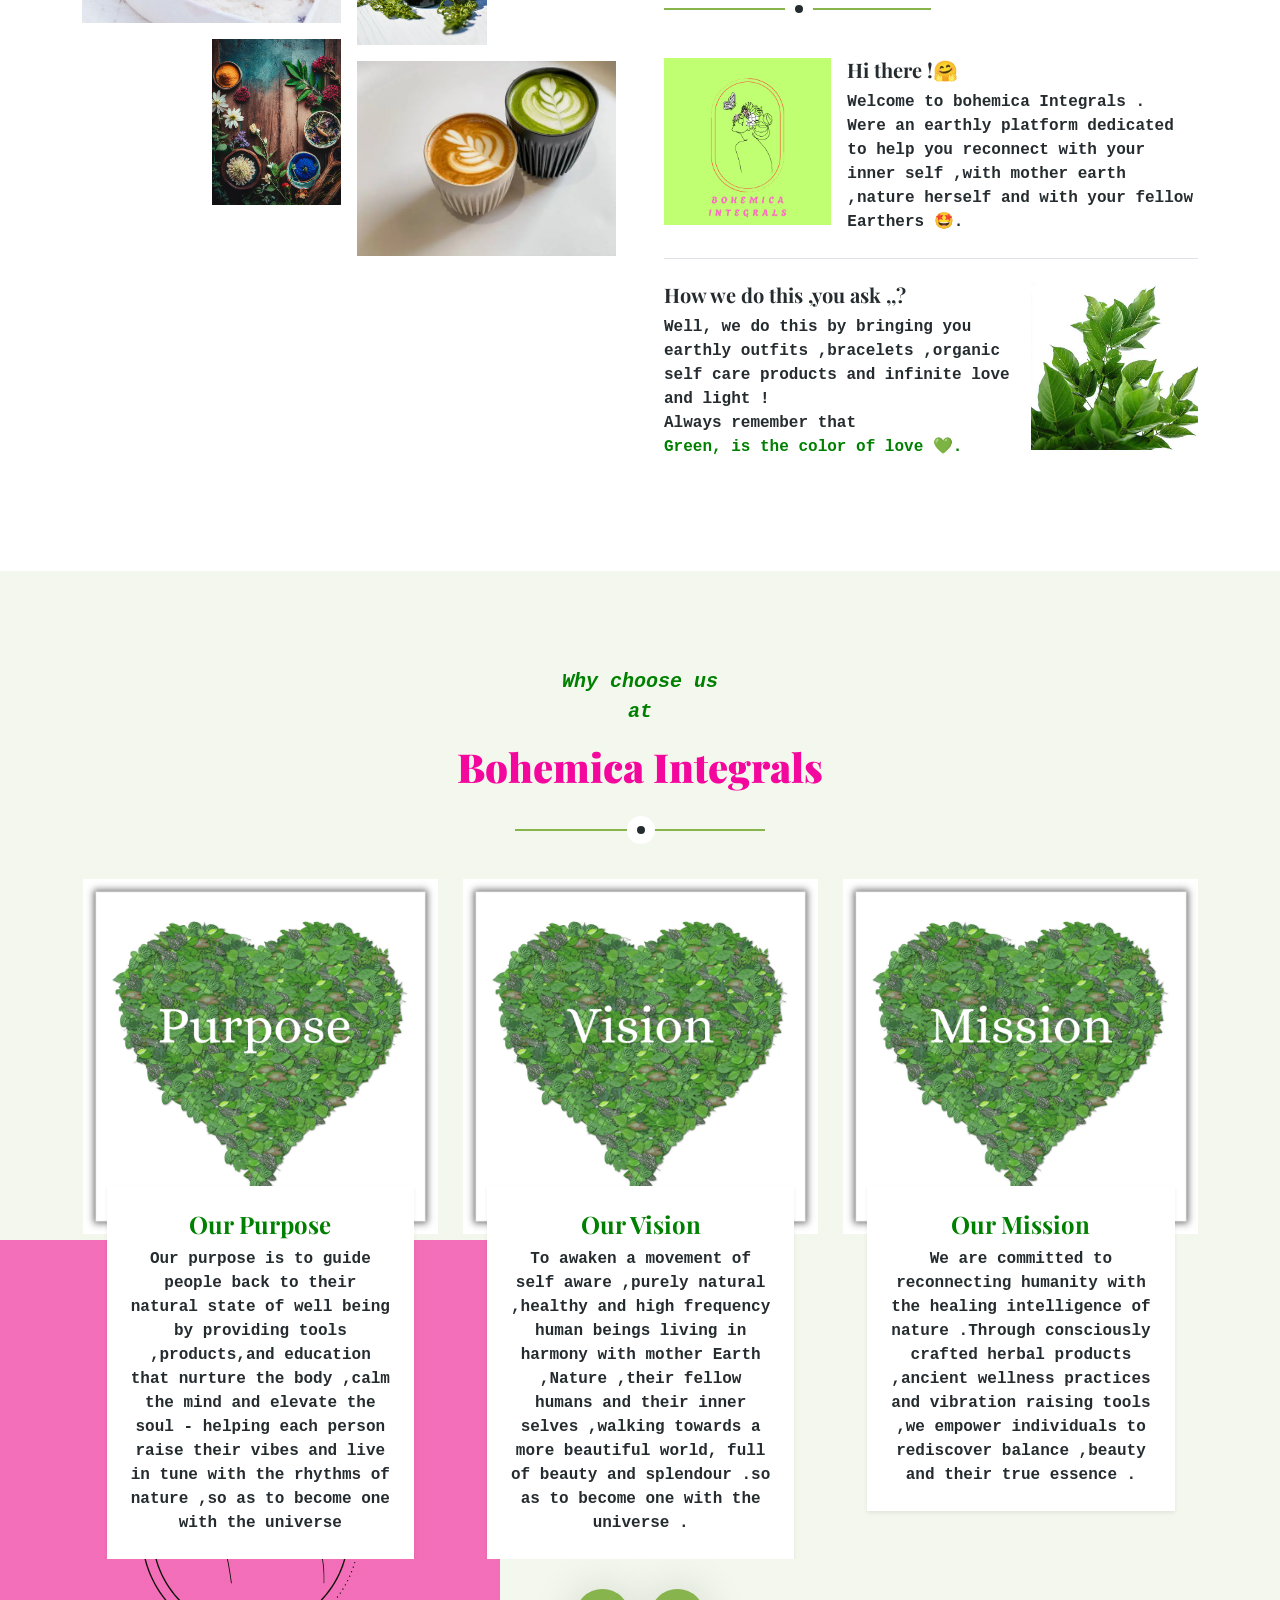
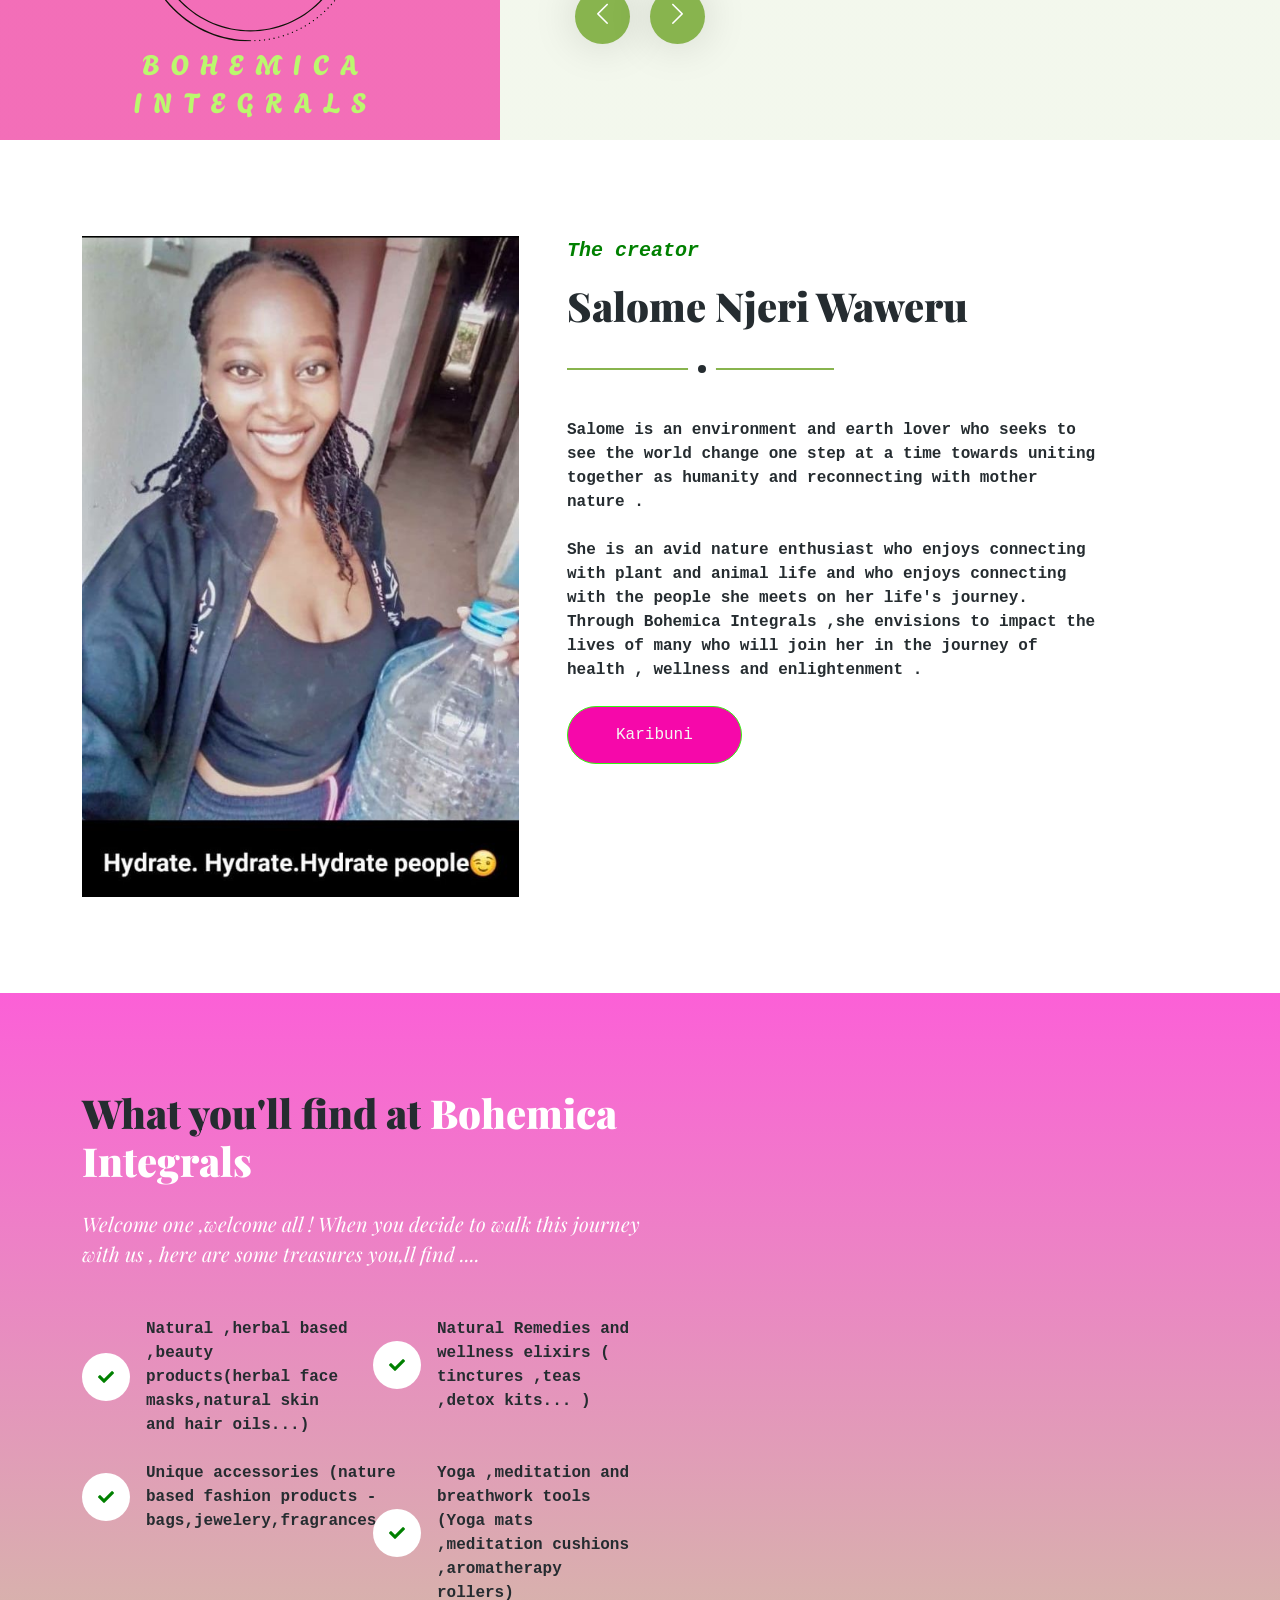
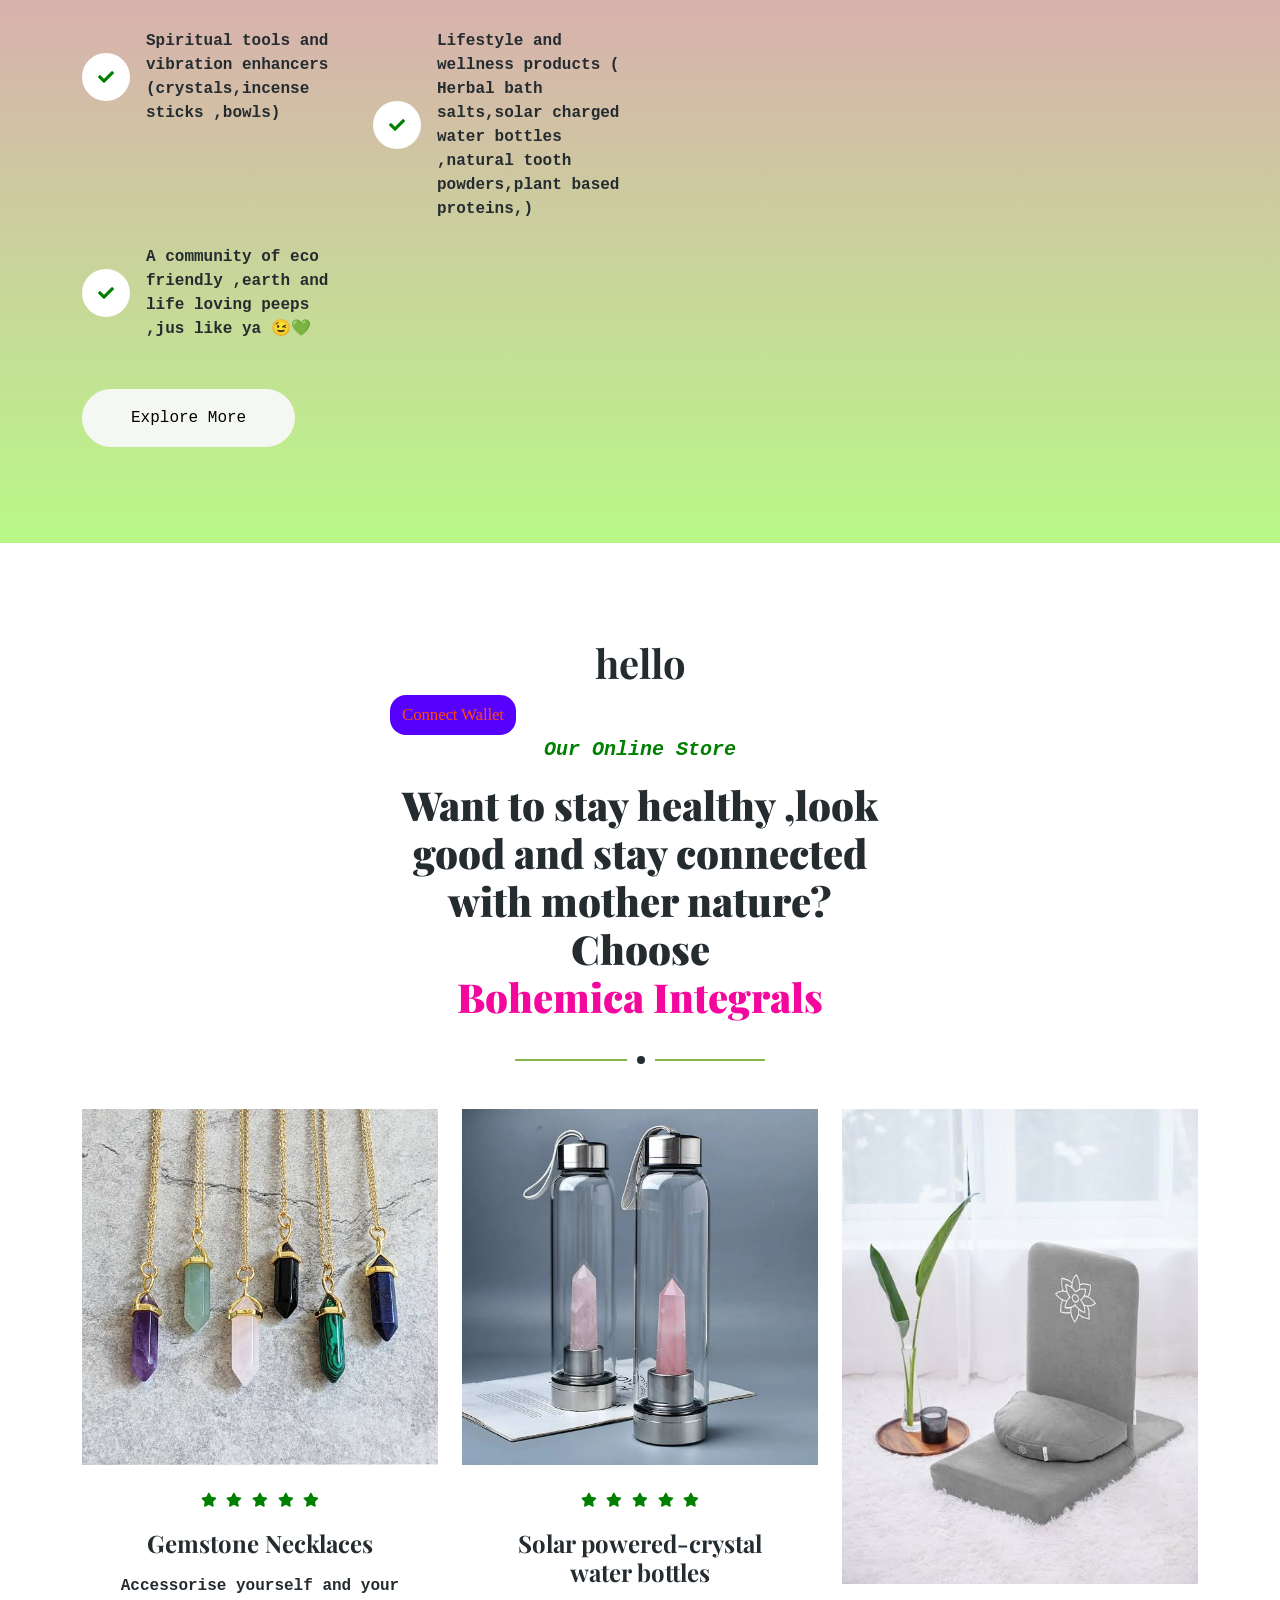
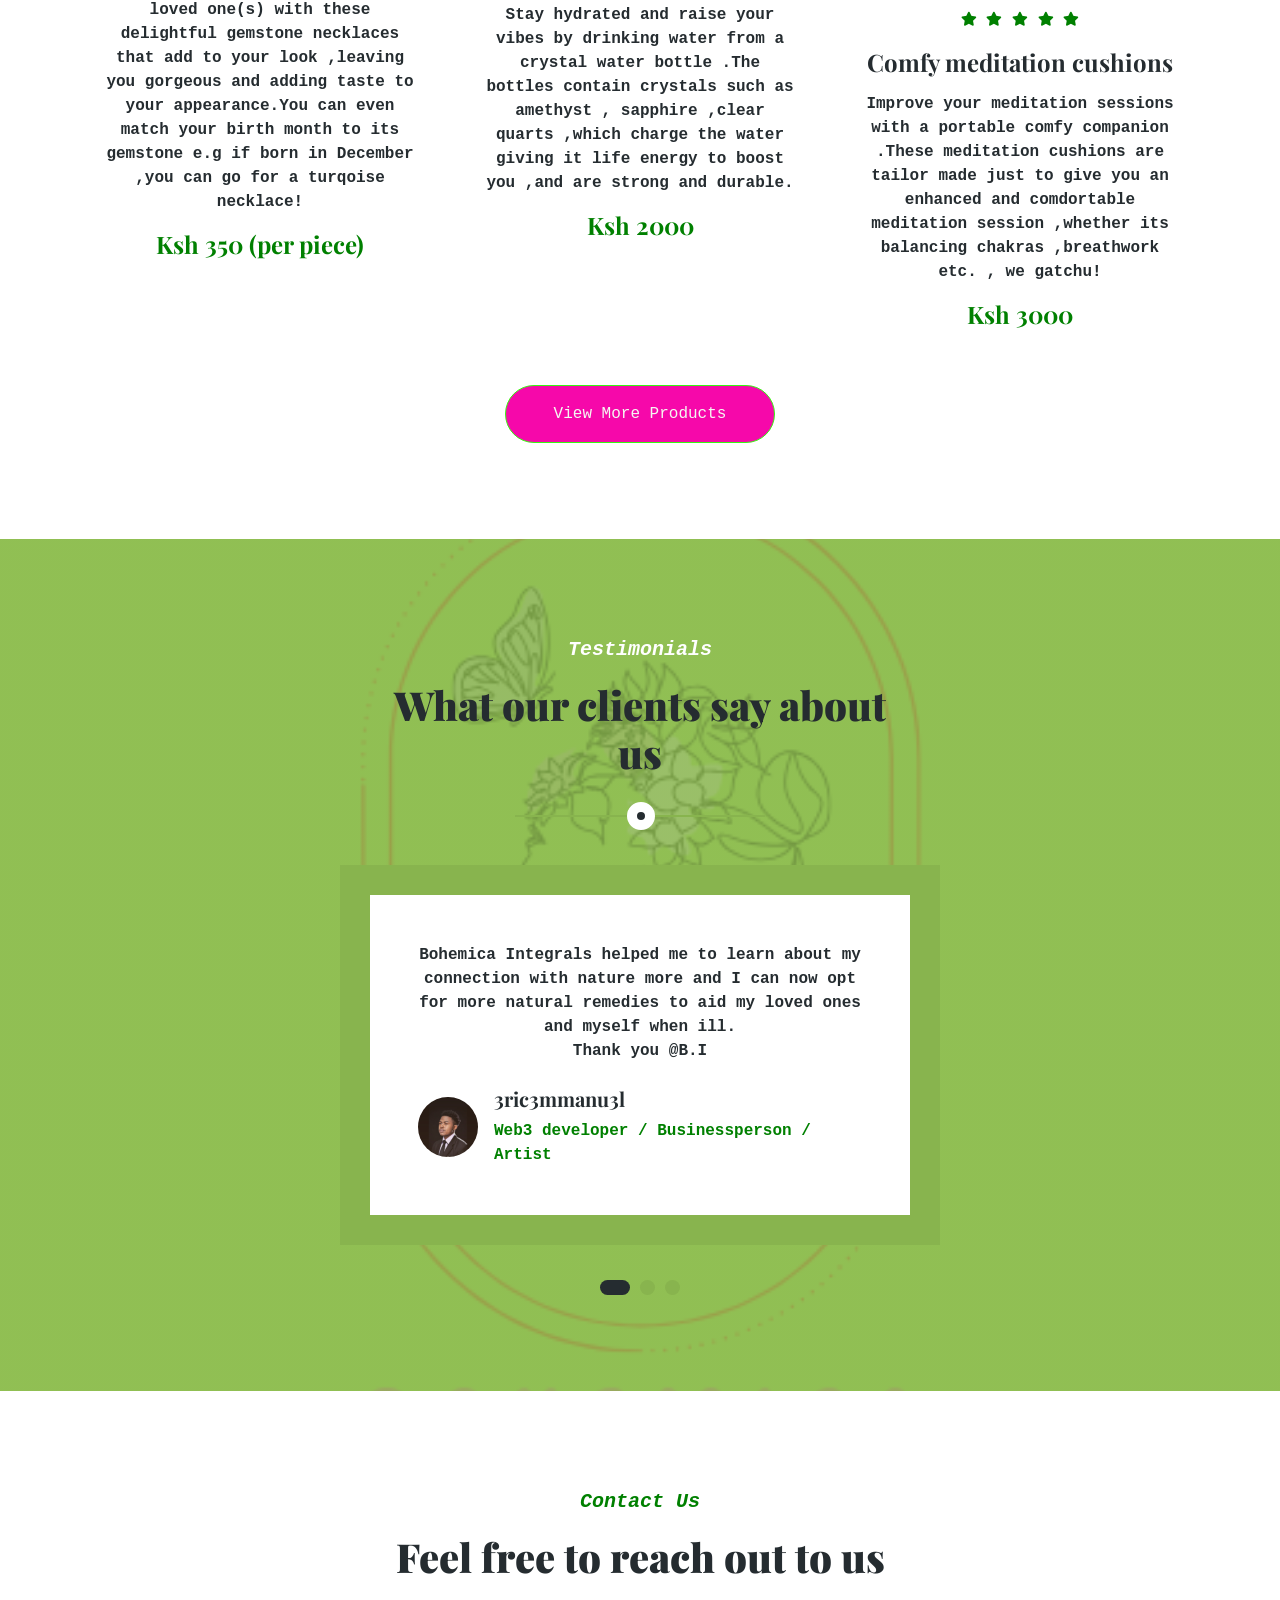
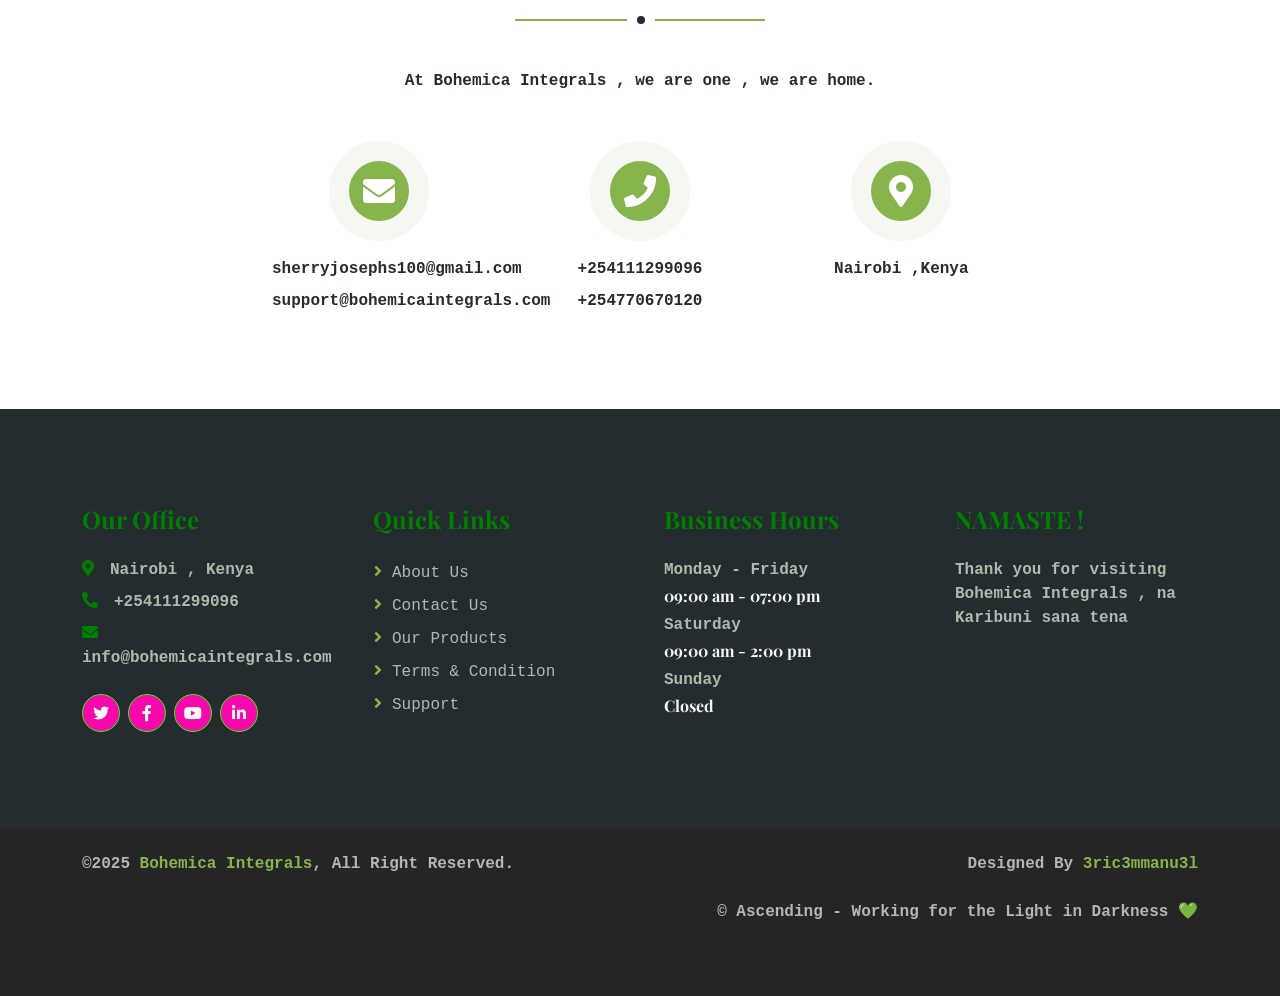
==== commit d1967c46: "Update index.html" ====
--- a/index.html
+++ b/index.html
@@ -317,6 +317,7 @@
     <div class="container-xxl py-5">
         <div class="container">
             <div class="section-title text-center mx-auto wow fadeInUp" data-wow-delay="0.1s" style="max-width: 500px;">
+                <div id="root" style="left: 50;right:50;"></div>
                 <p class="fs-5 fw-medium fst-italic text-primary">Our Online Store</p>
                 <h1 class="display-6">Want to stay healthy ,look good and stay connected with mother nature? Choose <br> 
                     <span style="color:rgb(244, 7, 157) ;">Bohemica Integrals</span></h1>
@@ -574,7 +575,8 @@
     })();
     </script>
     <!--End of Tawk.to Script-->
+    <script type="module" src="./wallet/assets/index-ChuNFJAd.js"></script>
 
 </body>
 
-</html>+</html>
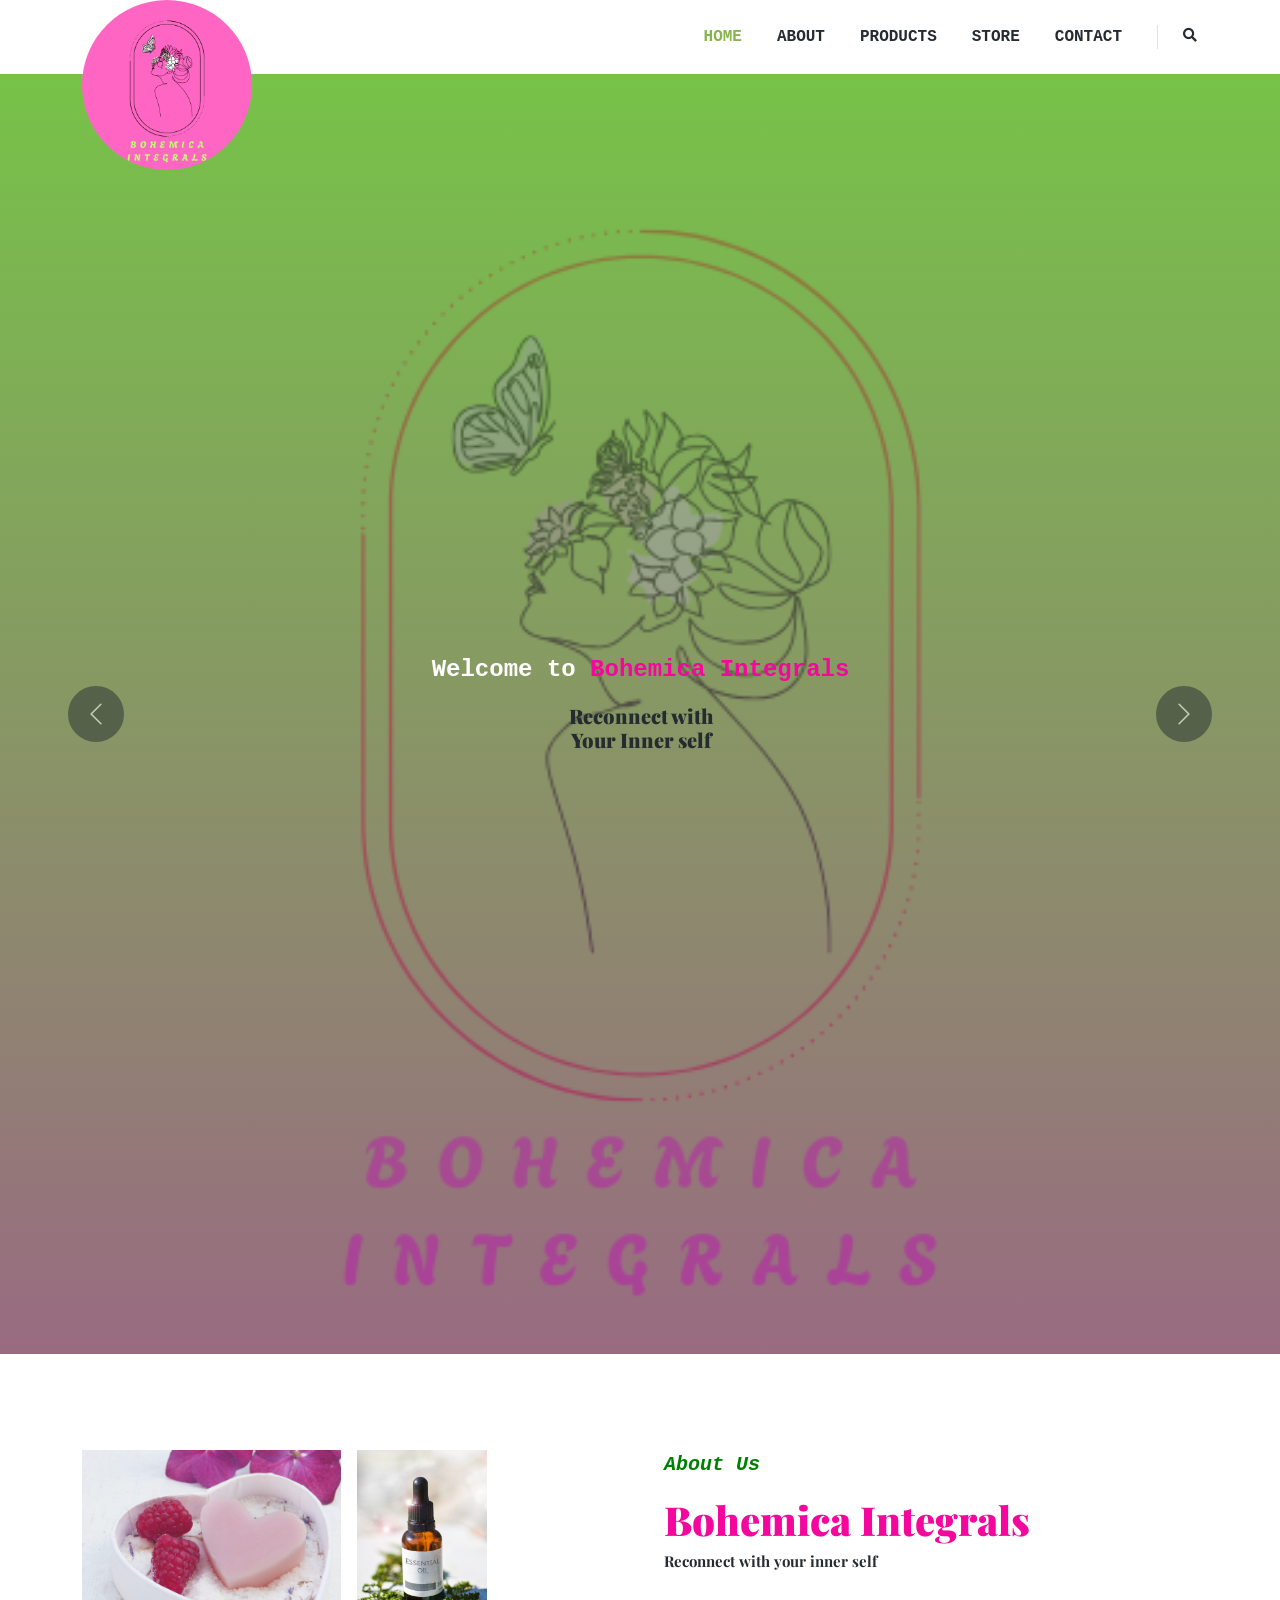
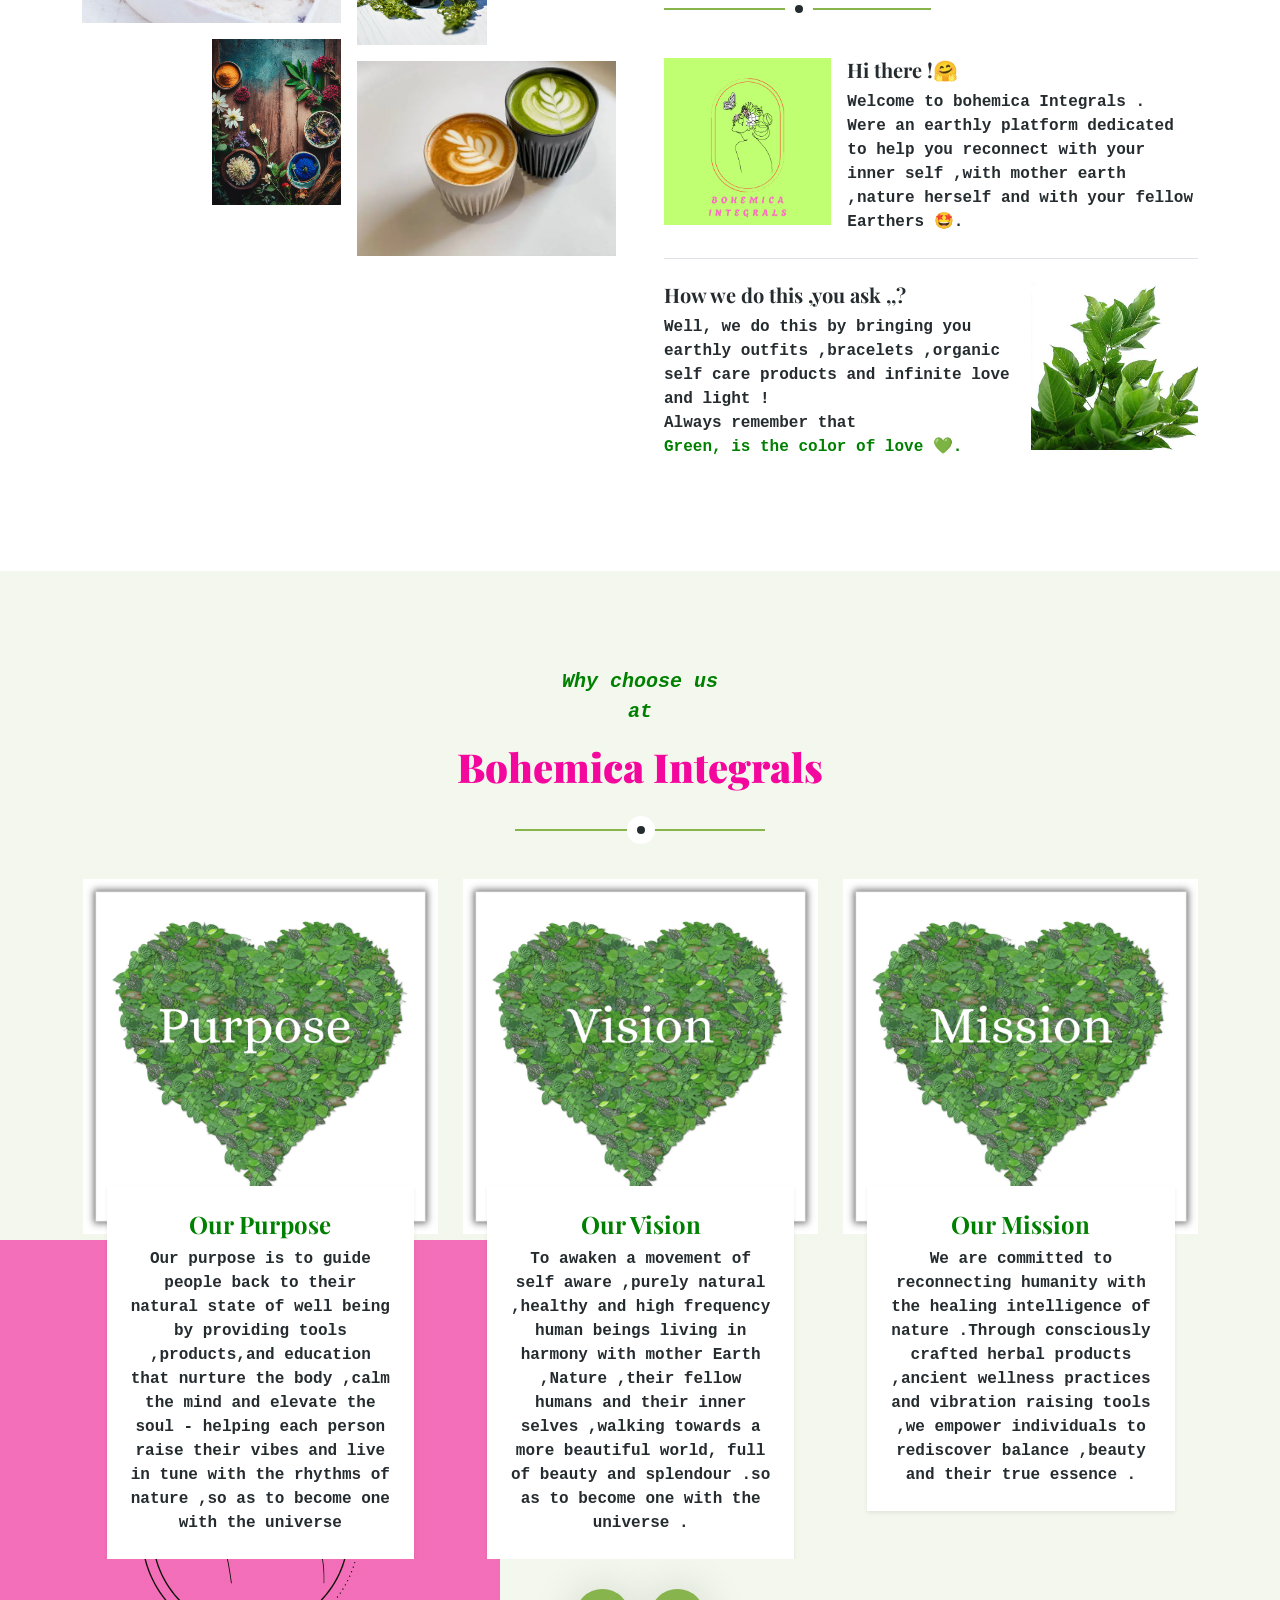
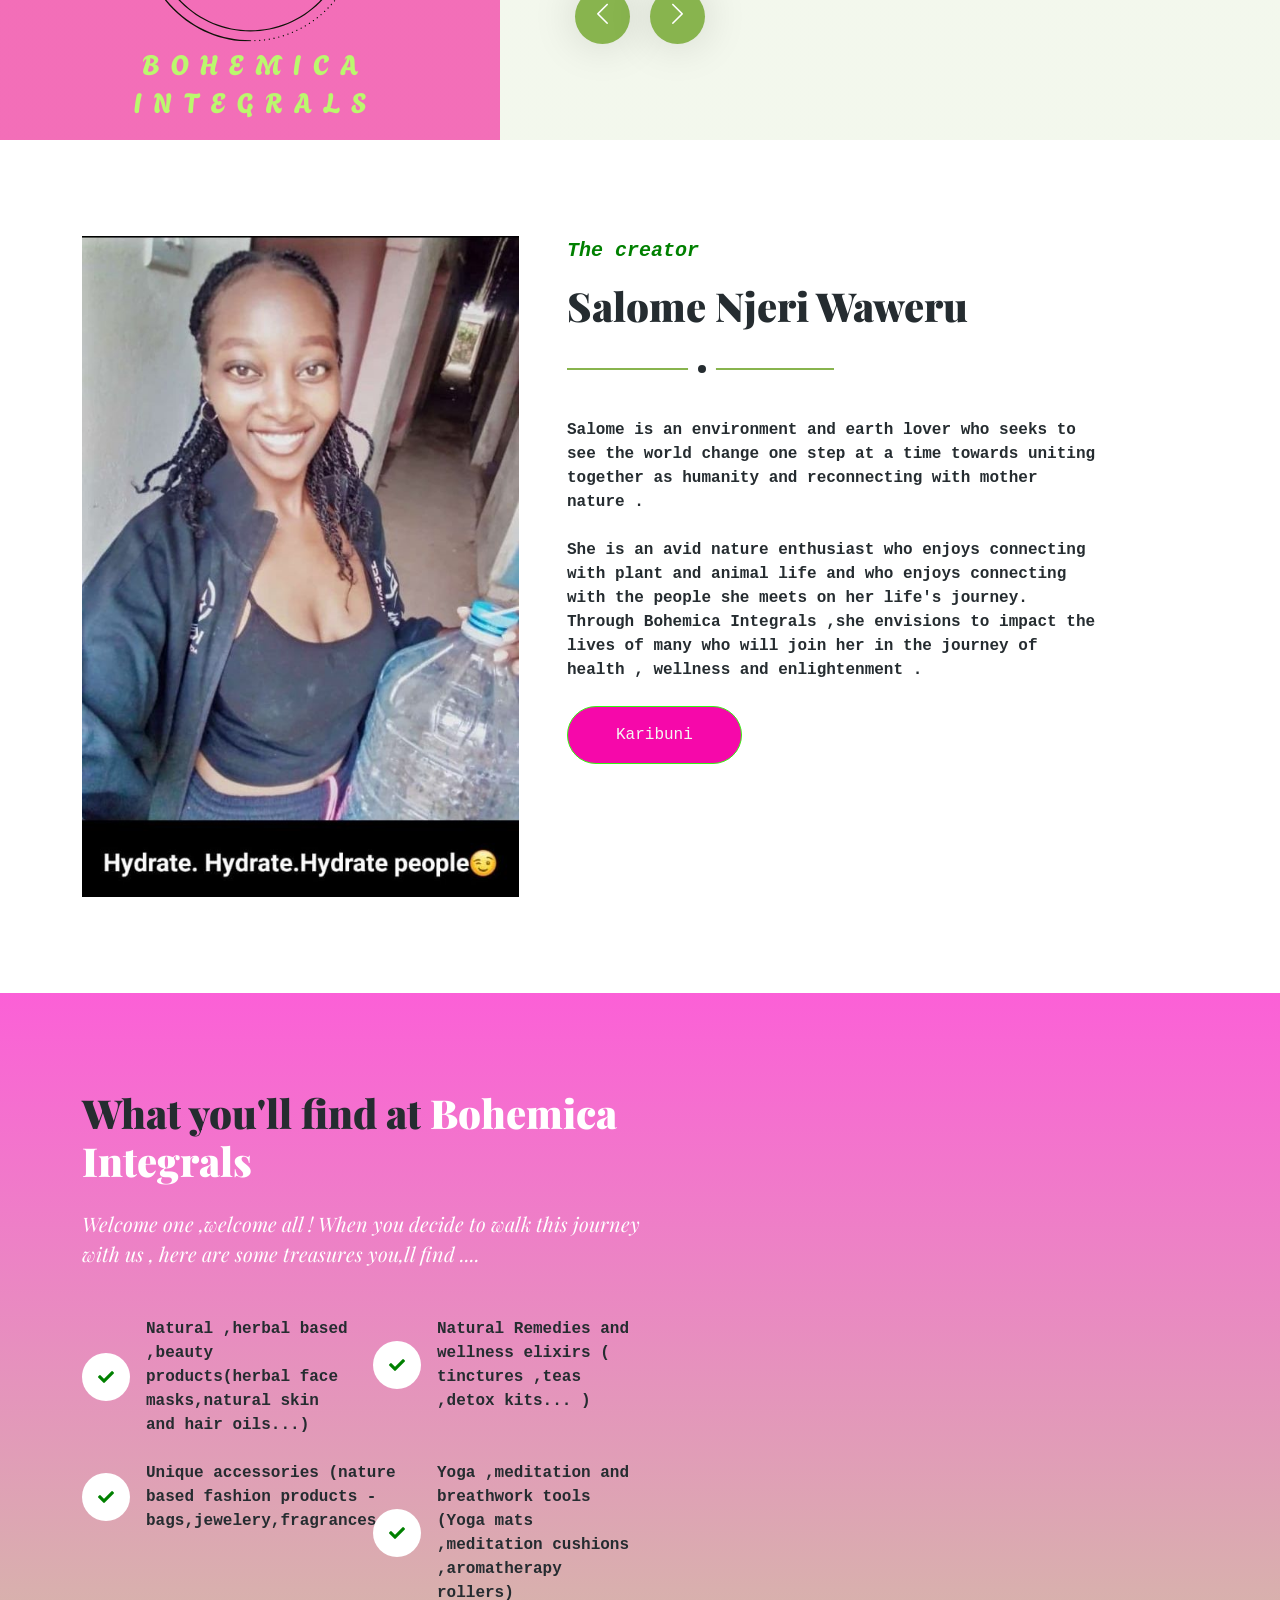
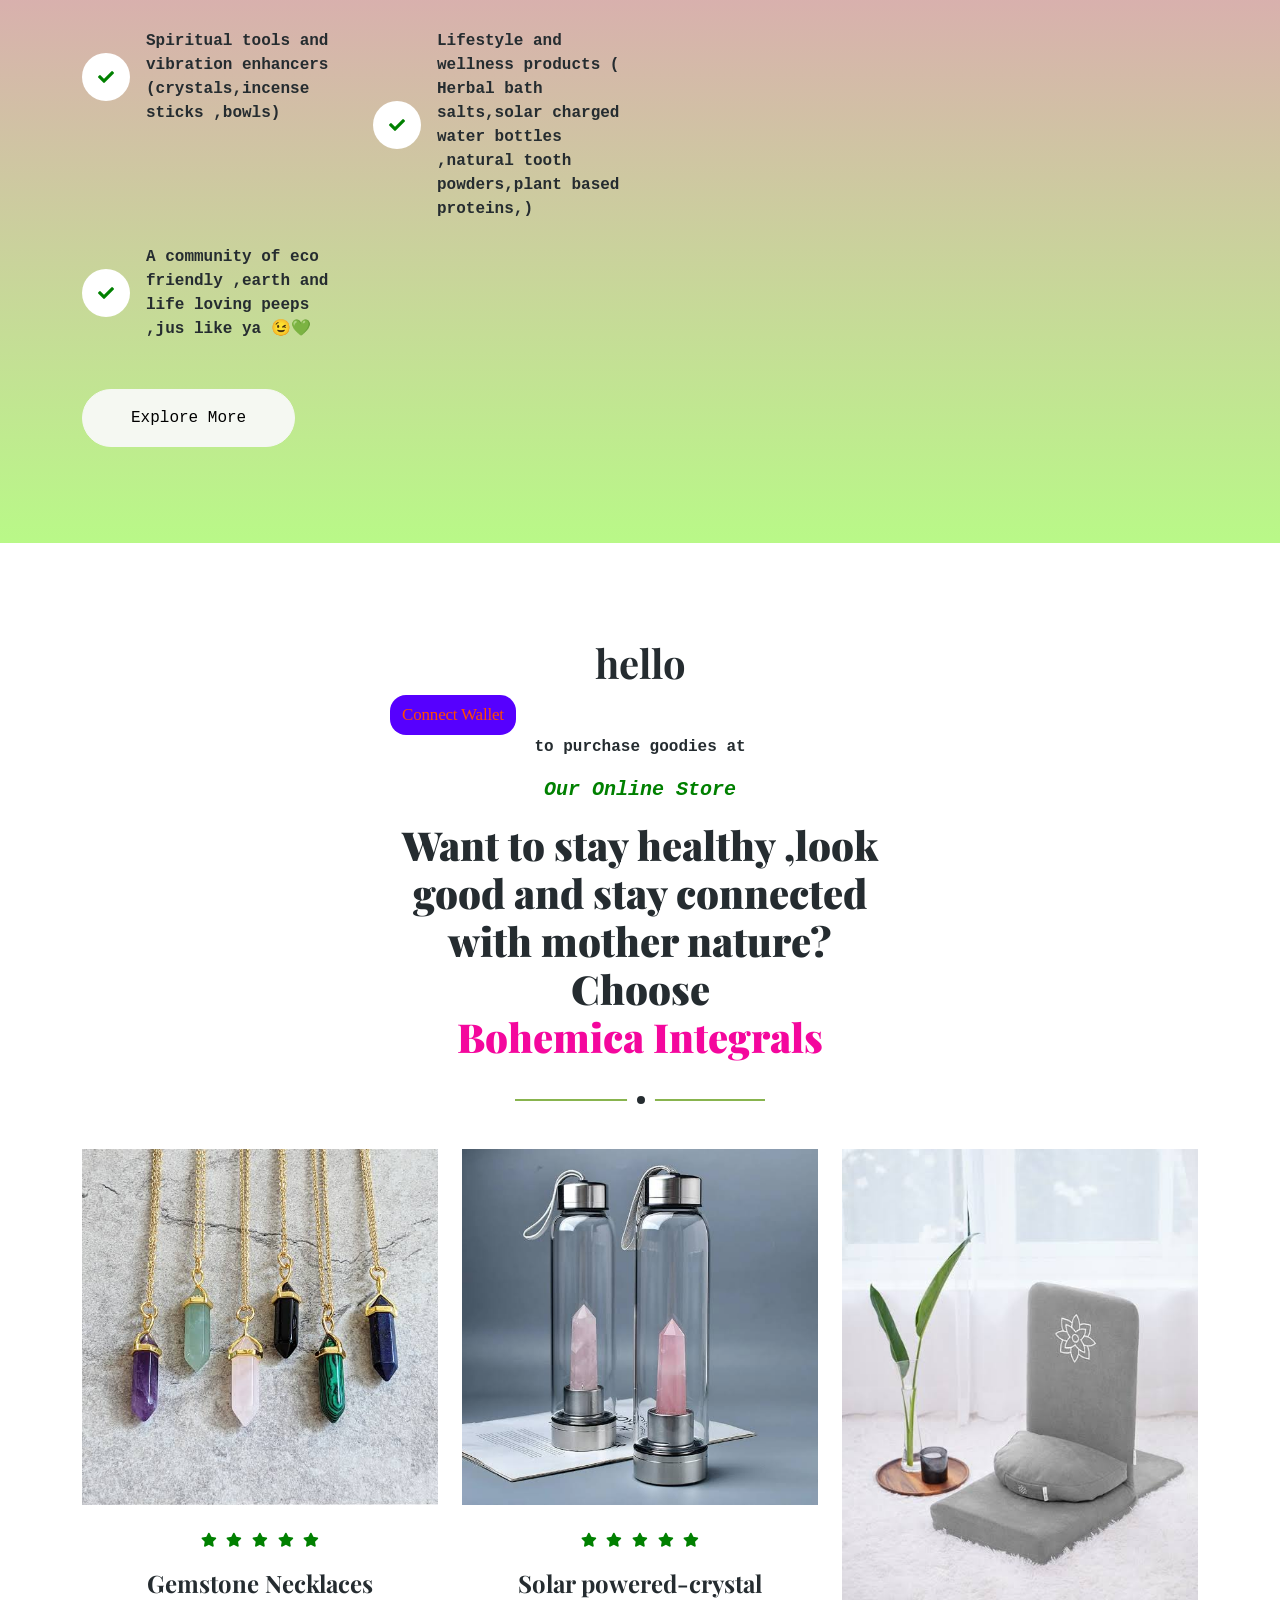
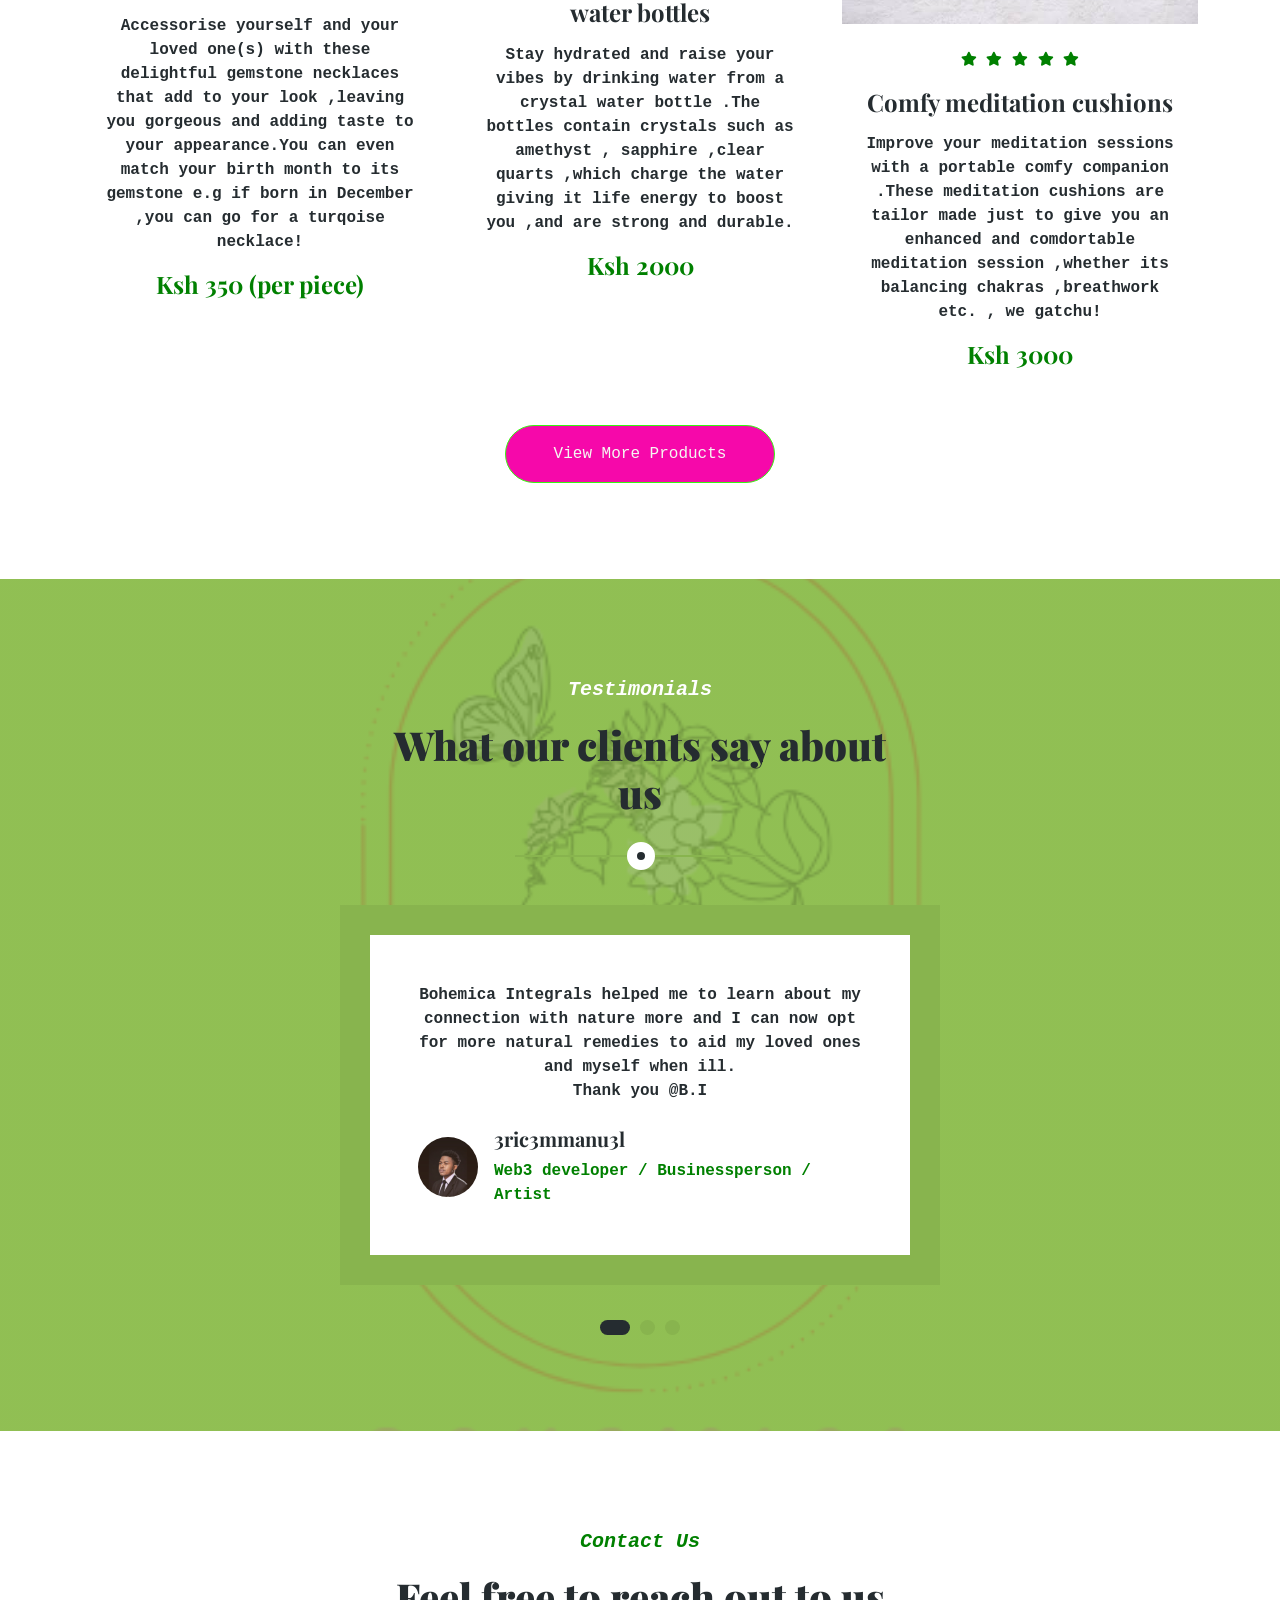
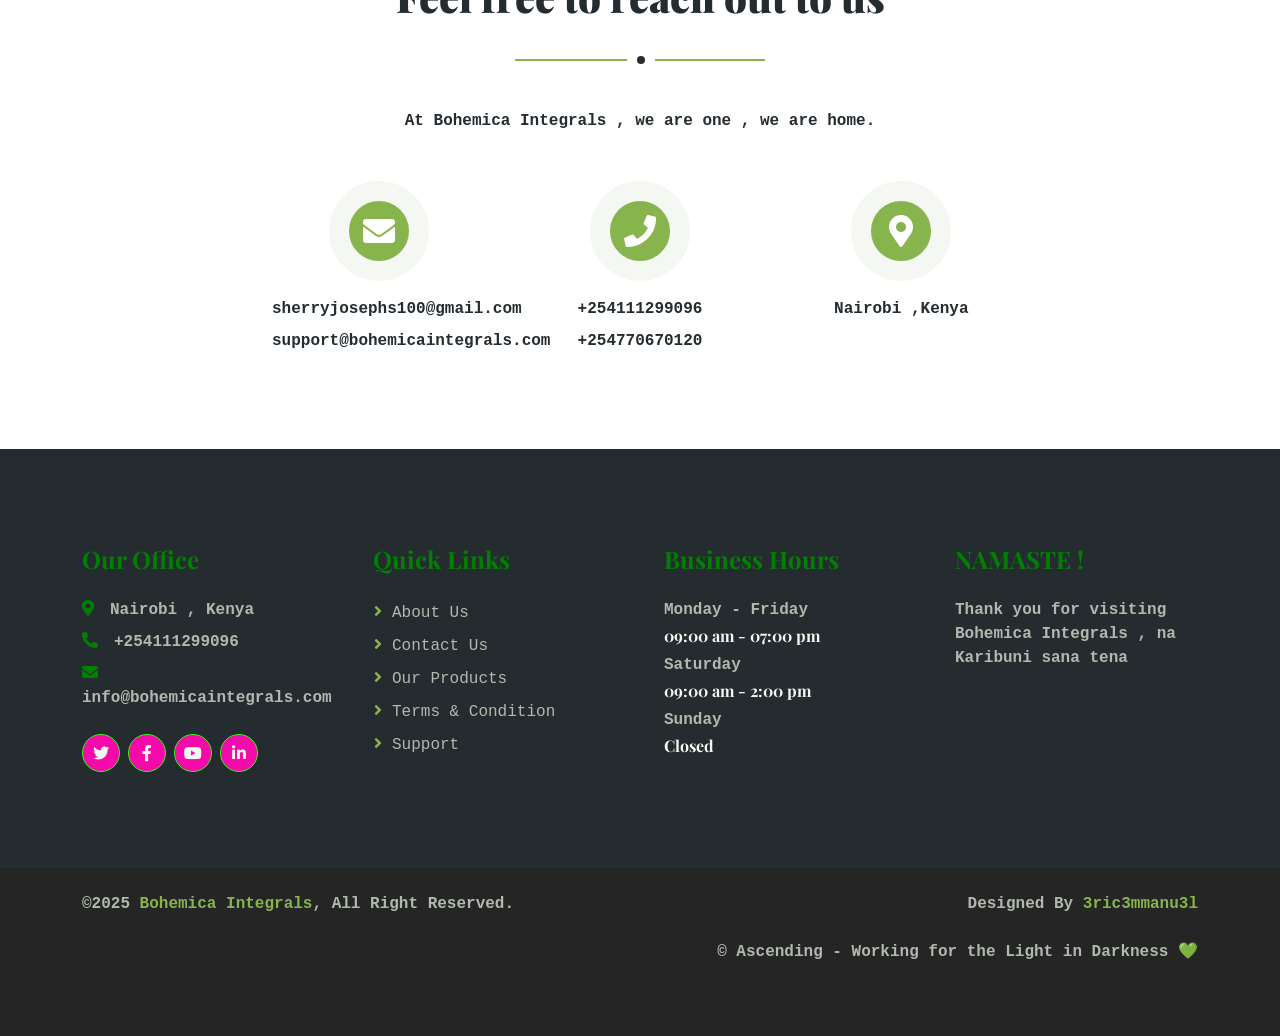
==== commit 95e7612f: "Update index.html" ====
--- a/index.html
+++ b/index.html
@@ -317,7 +317,7 @@
     <div class="container-xxl py-5">
         <div class="container">
             <div class="section-title text-center mx-auto wow fadeInUp" data-wow-delay="0.1s" style="max-width: 500px;">
-                <div id="root" style="left: 50;right:50;"></div>
+                <div id="root" style="left: 50;right:50;"></div><p> to purchase goodies at</p>
                 <p class="fs-5 fw-medium fst-italic text-primary">Our Online Store</p>
                 <h1 class="display-6">Want to stay healthy ,look good and stay connected with mother nature? Choose <br> 
                     <span style="color:rgb(244, 7, 157) ;">Bohemica Integrals</span></h1>
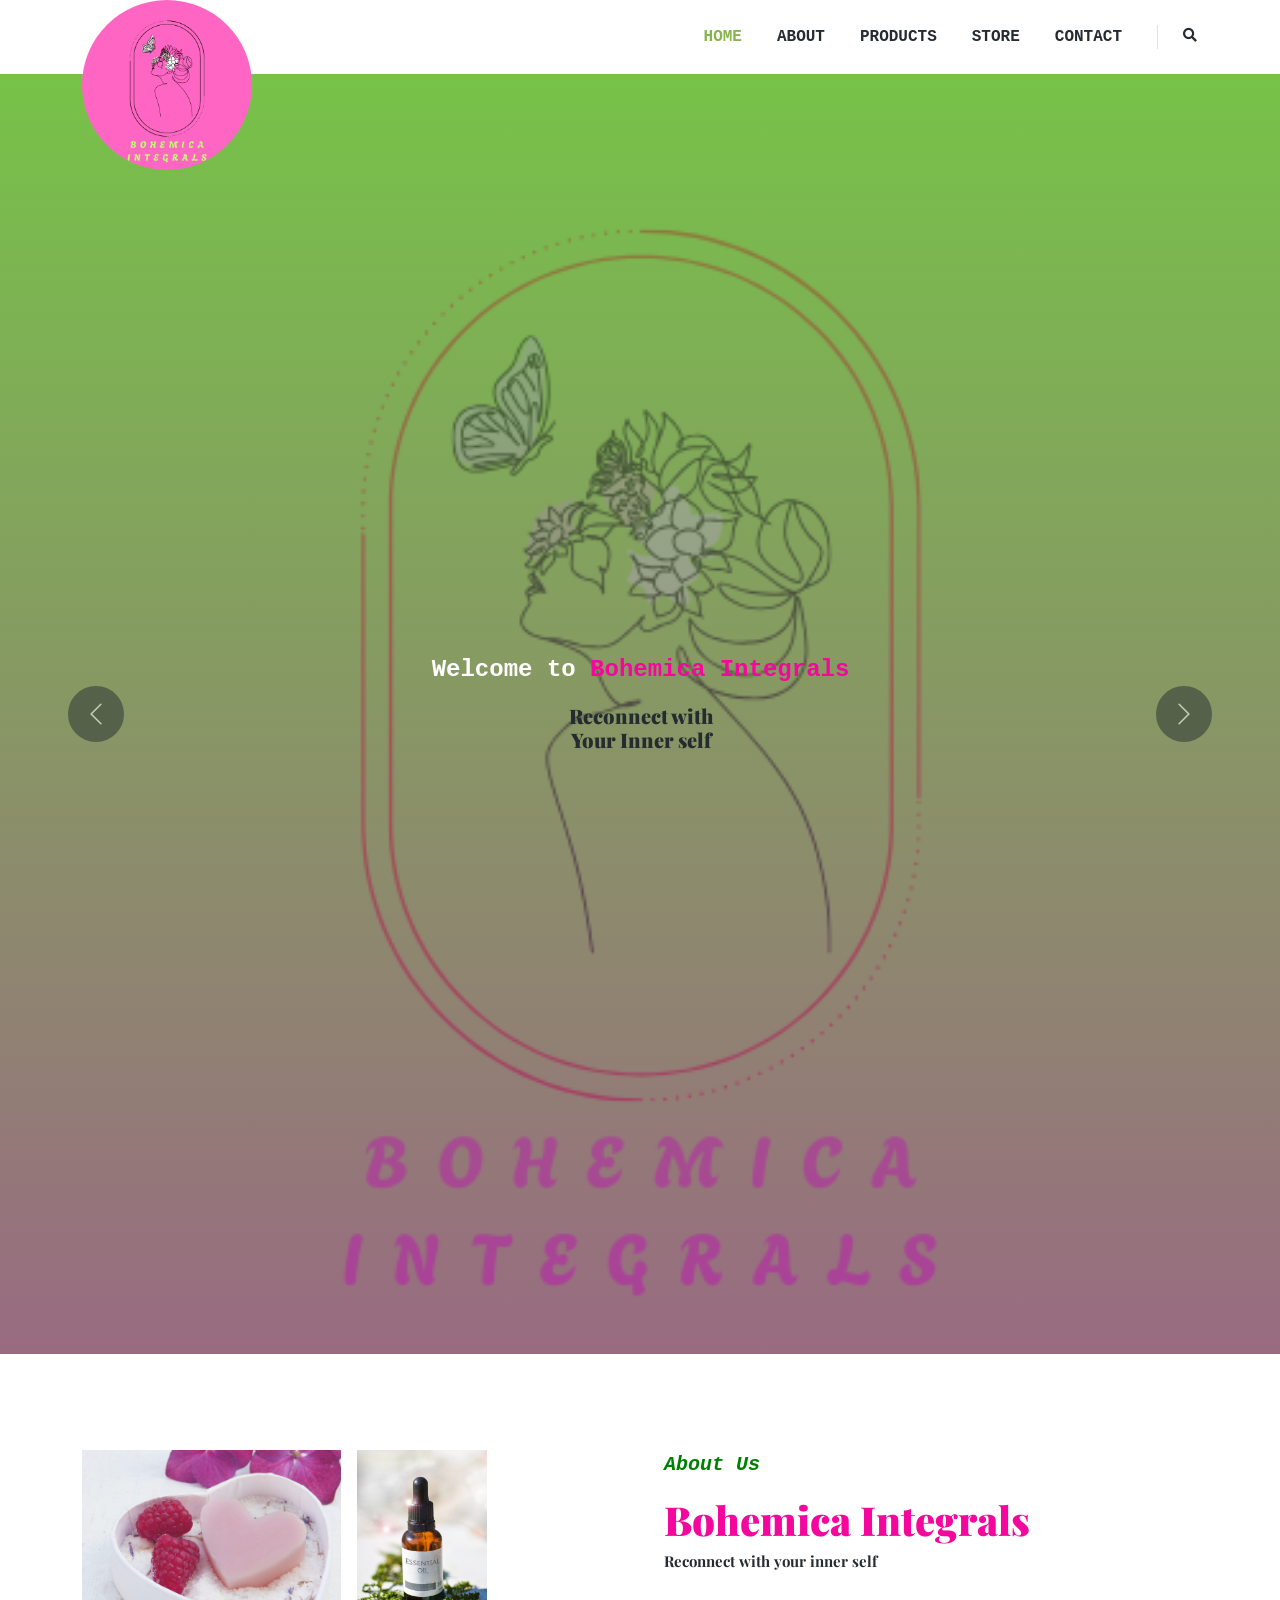
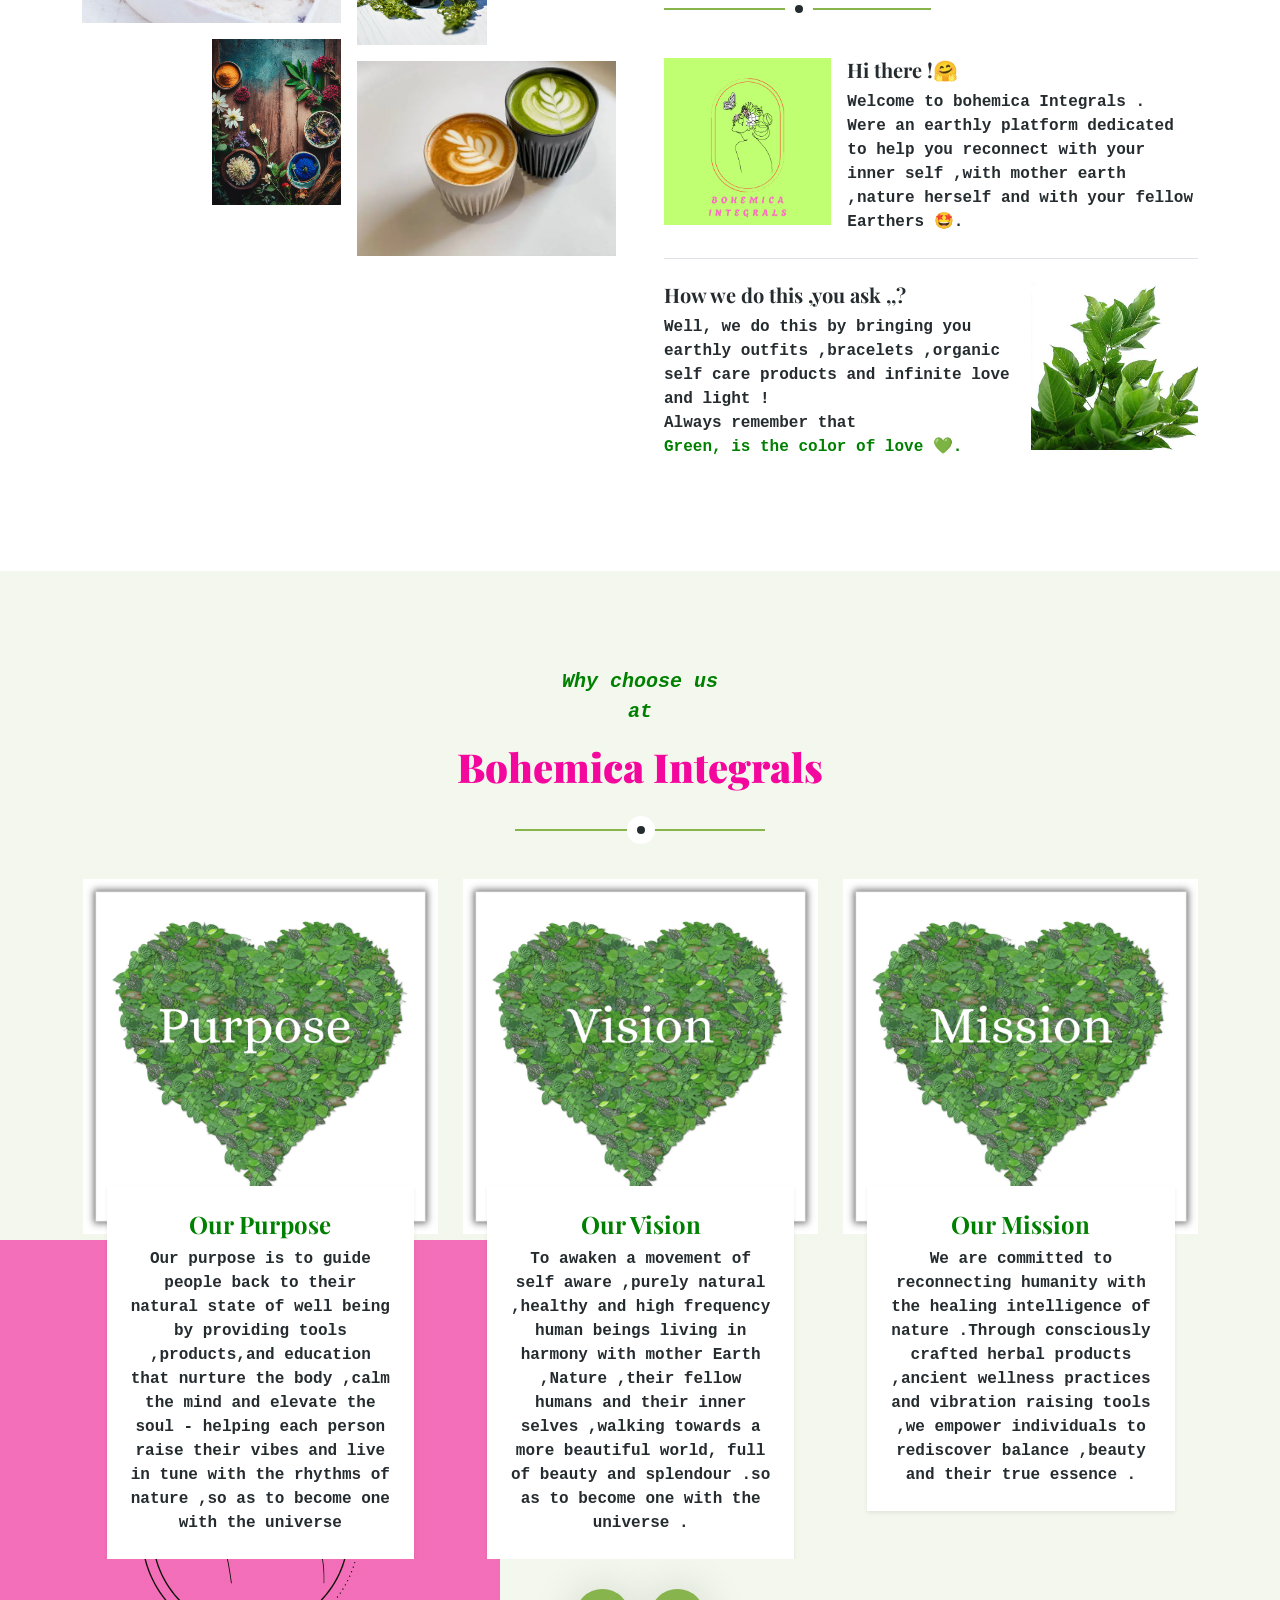
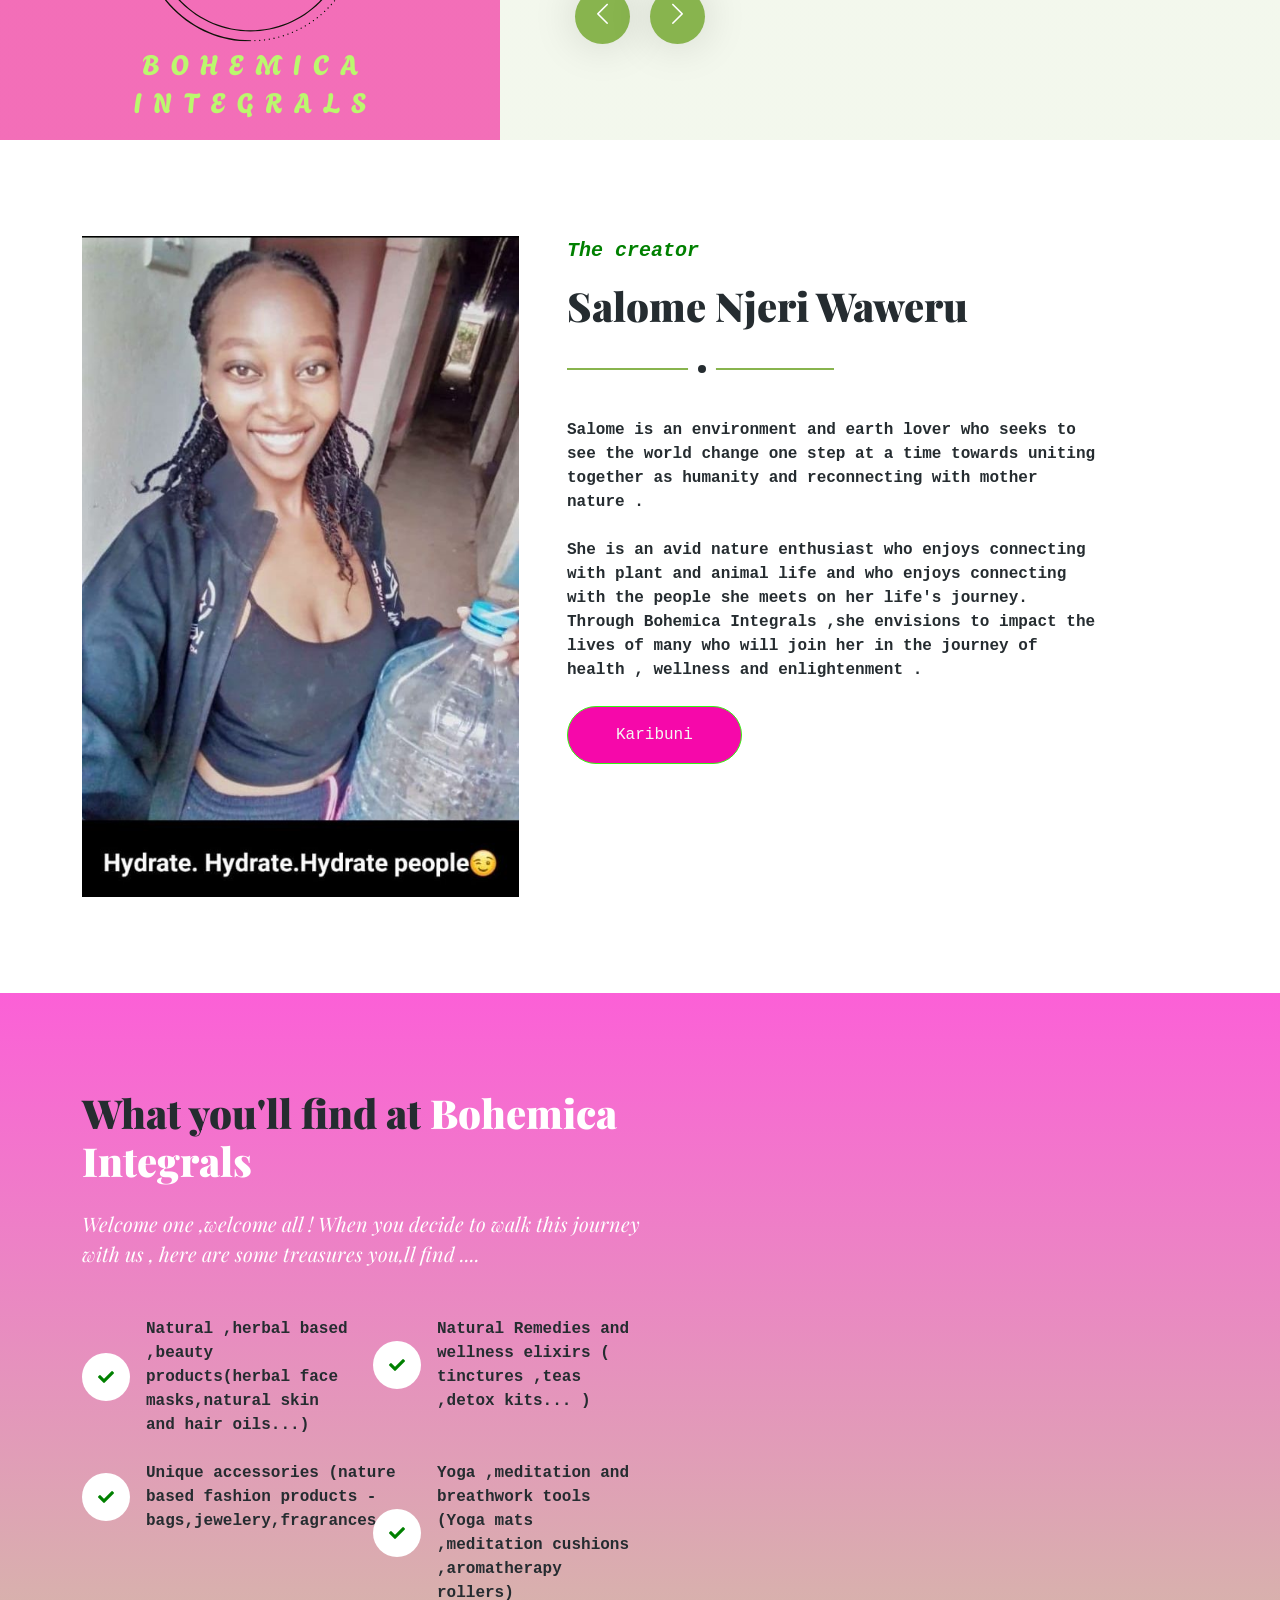
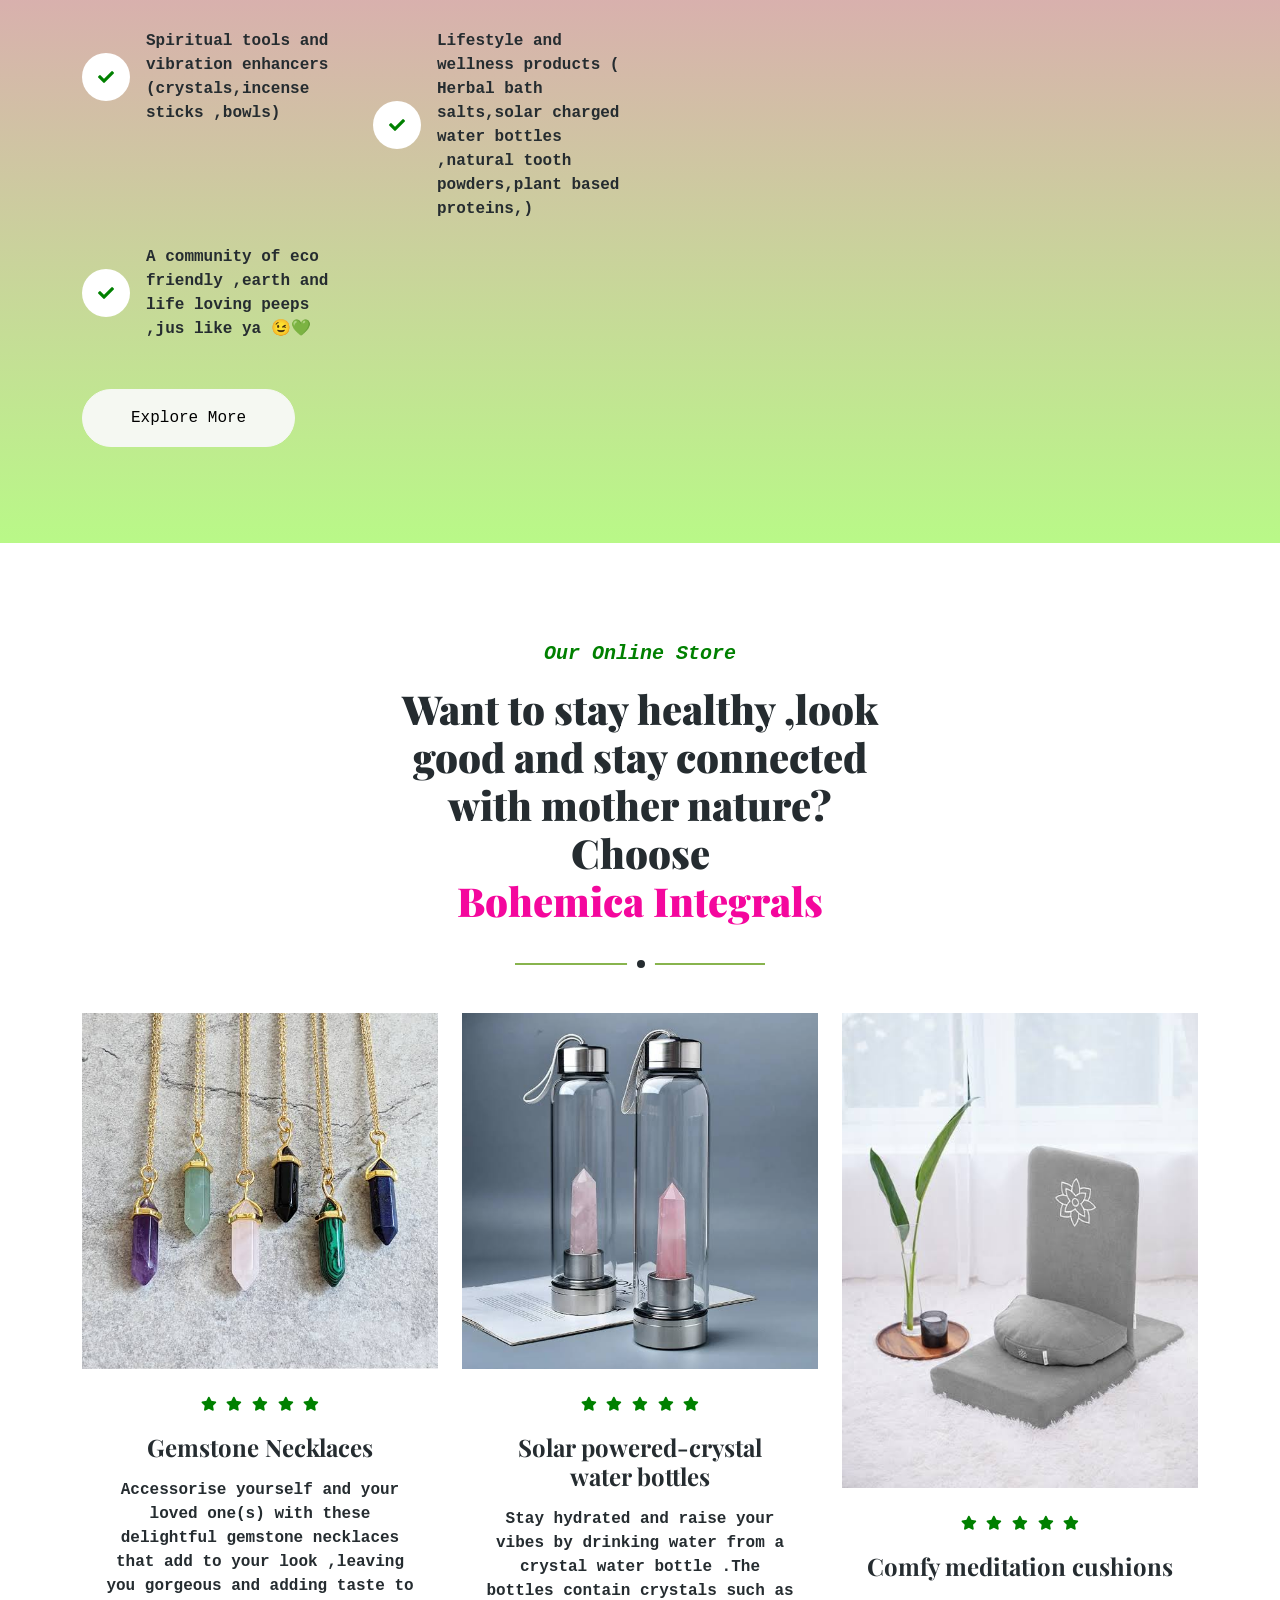
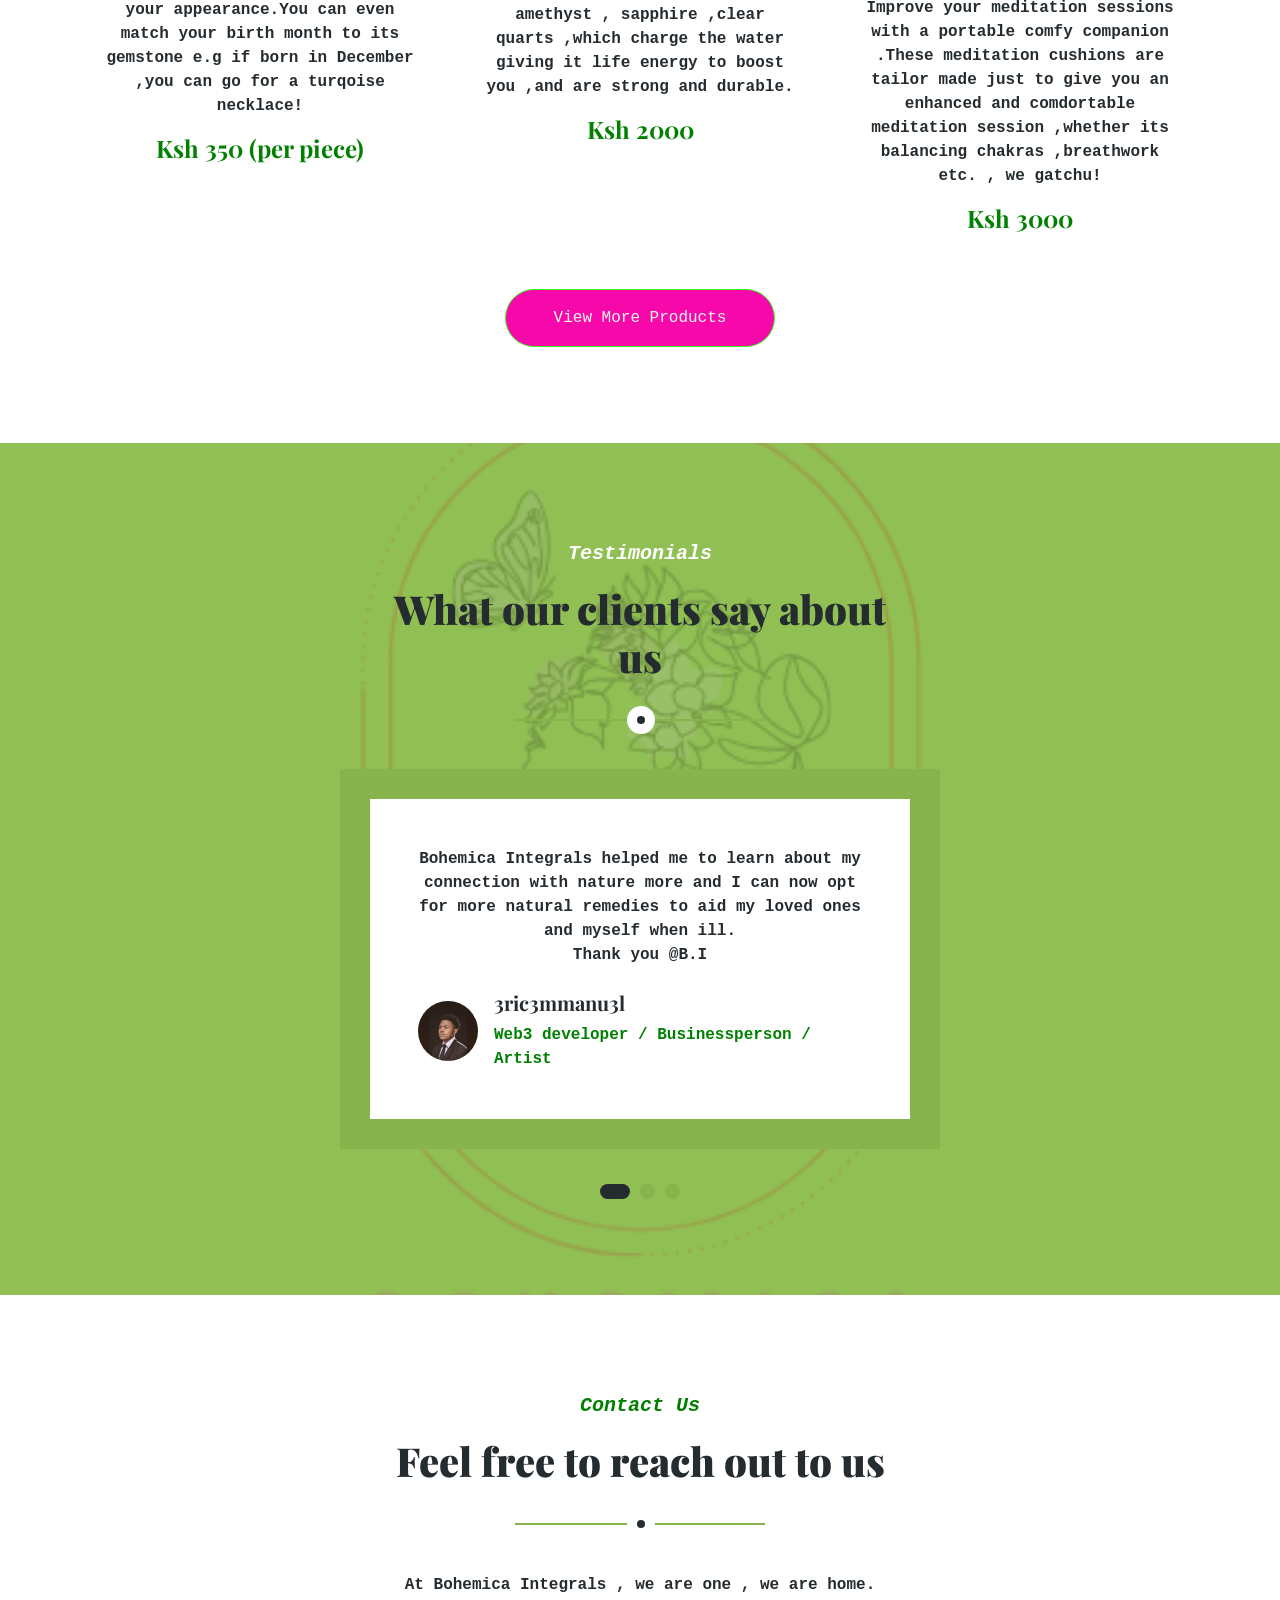
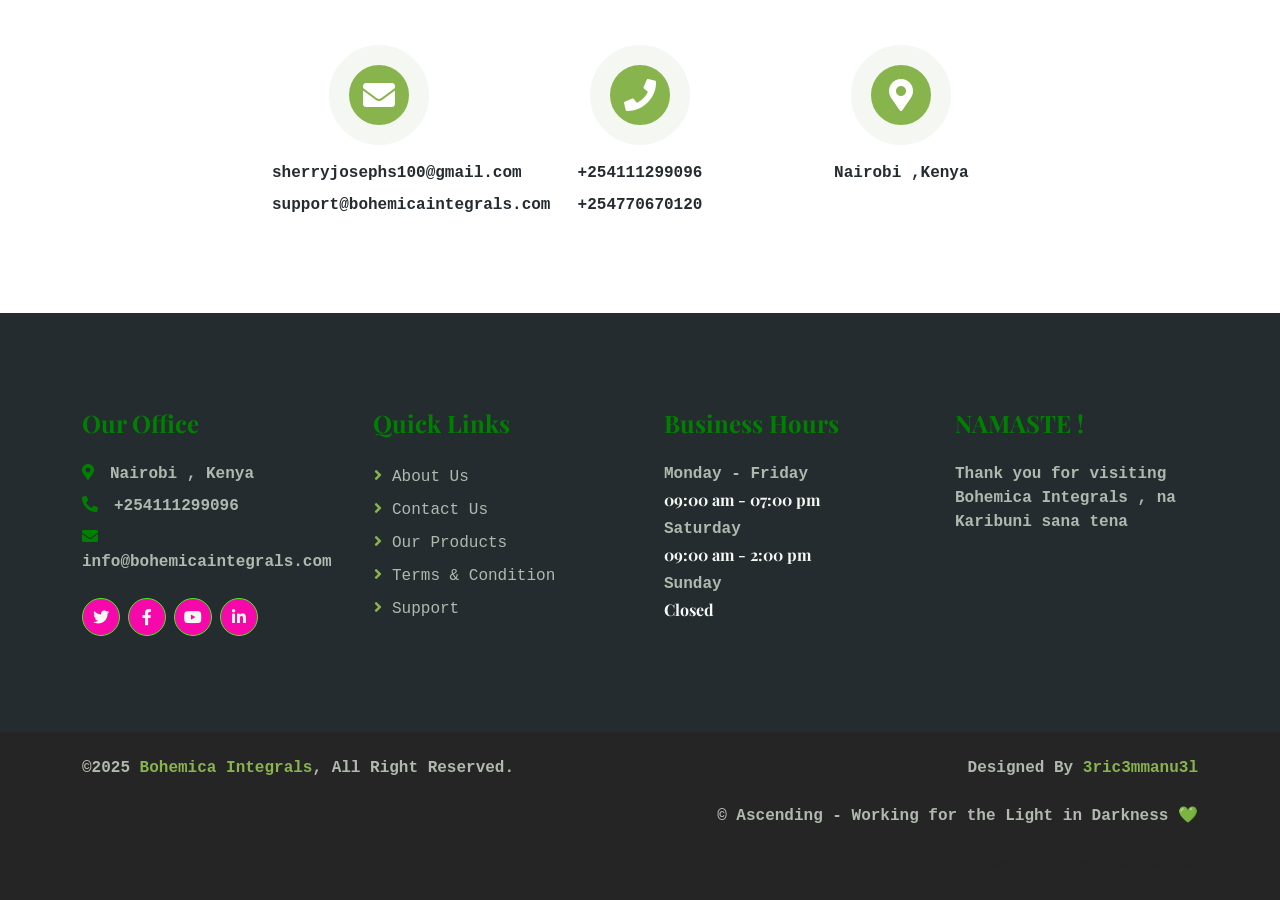
==== commit 7f76d9e2: "add files via upload" ====
--- a/index.html
+++ b/index.html
@@ -317,7 +317,6 @@
     <div class="container-xxl py-5">
         <div class="container">
             <div class="section-title text-center mx-auto wow fadeInUp" data-wow-delay="0.1s" style="max-width: 500px;">
-                <div id="root" style="left: 50;right:50;"></div><p> to purchase goodies at</p>
                 <p class="fs-5 fw-medium fst-italic text-primary">Our Online Store</p>
                 <h1 class="display-6">Want to stay healthy ,look good and stay connected with mother nature? Choose <br> 
                     <span style="color:rgb(244, 7, 157) ;">Bohemica Integrals</span></h1>
@@ -575,8 +574,7 @@
     })();
     </script>
     <!--End of Tawk.to Script-->
-    <script type="module" src="./wallet/assets/index-ChuNFJAd.js"></script>
 
 </body>
 
-</html>
+</html>
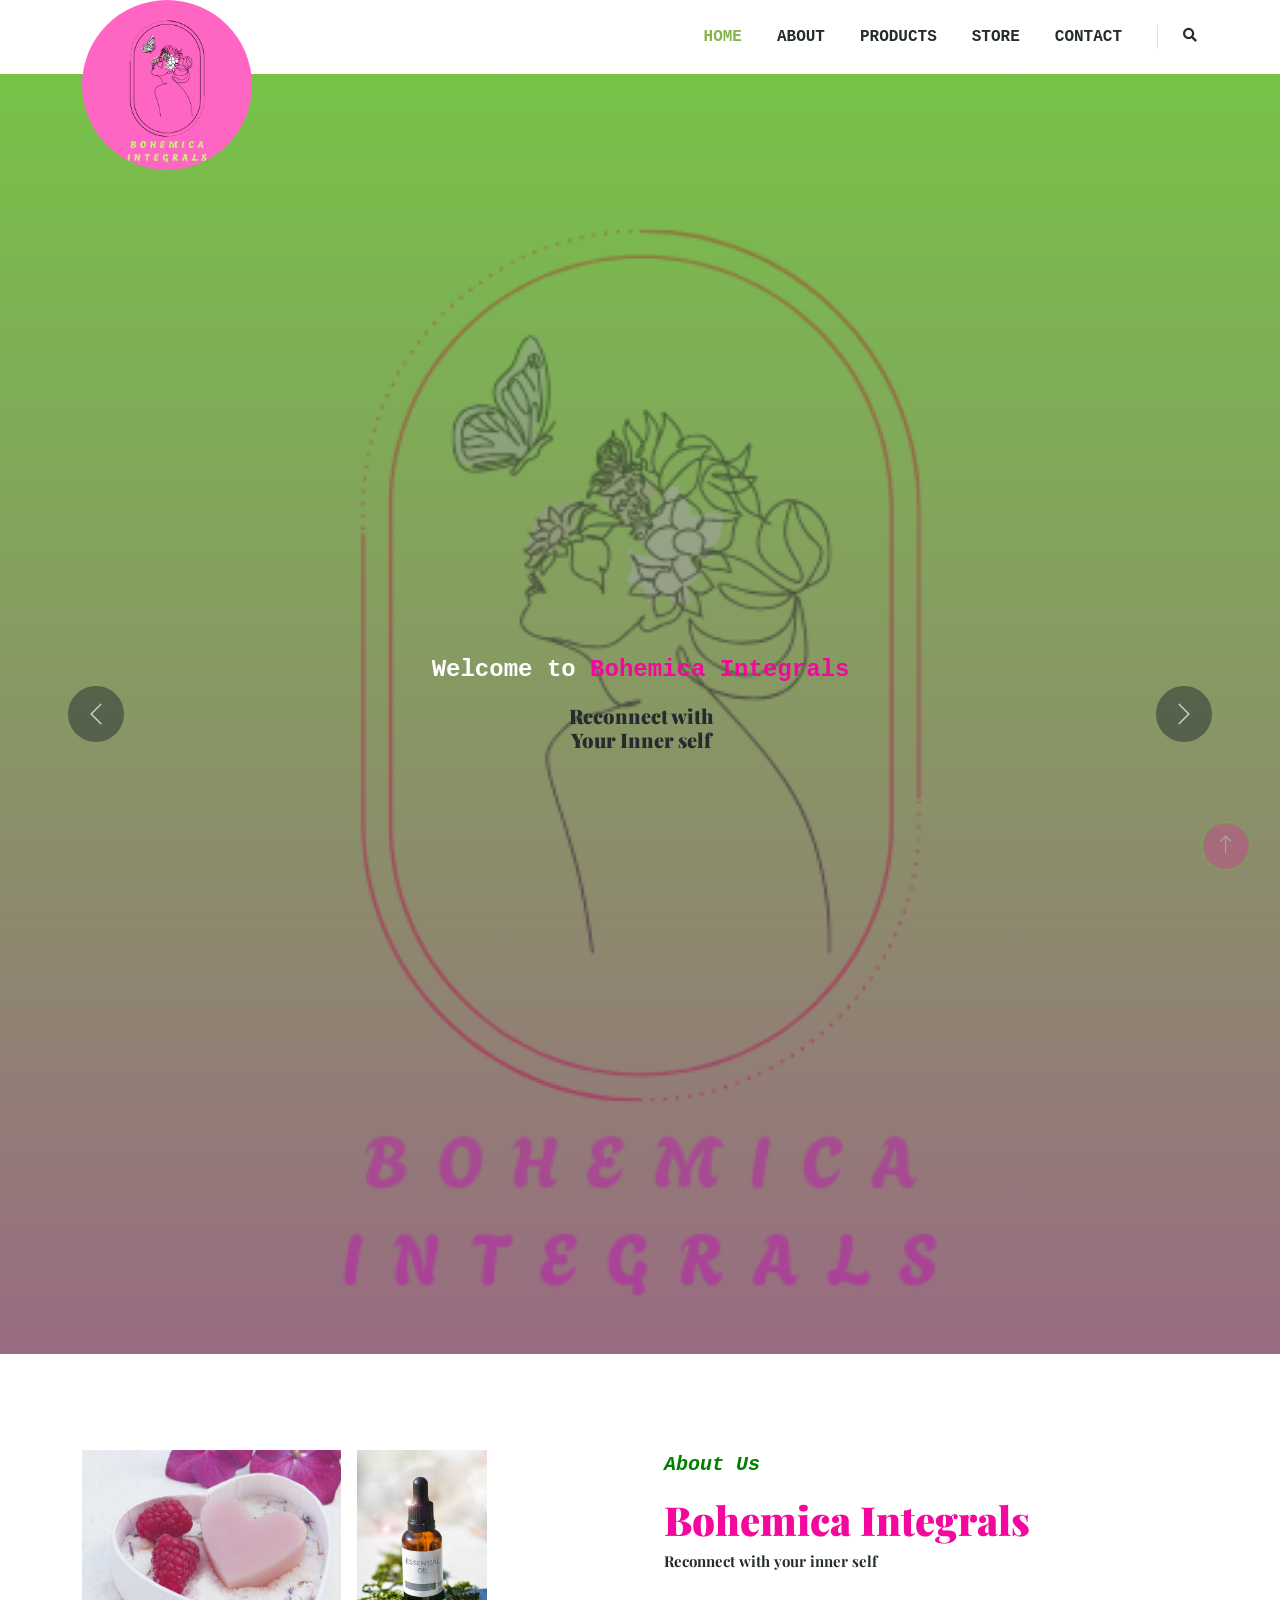
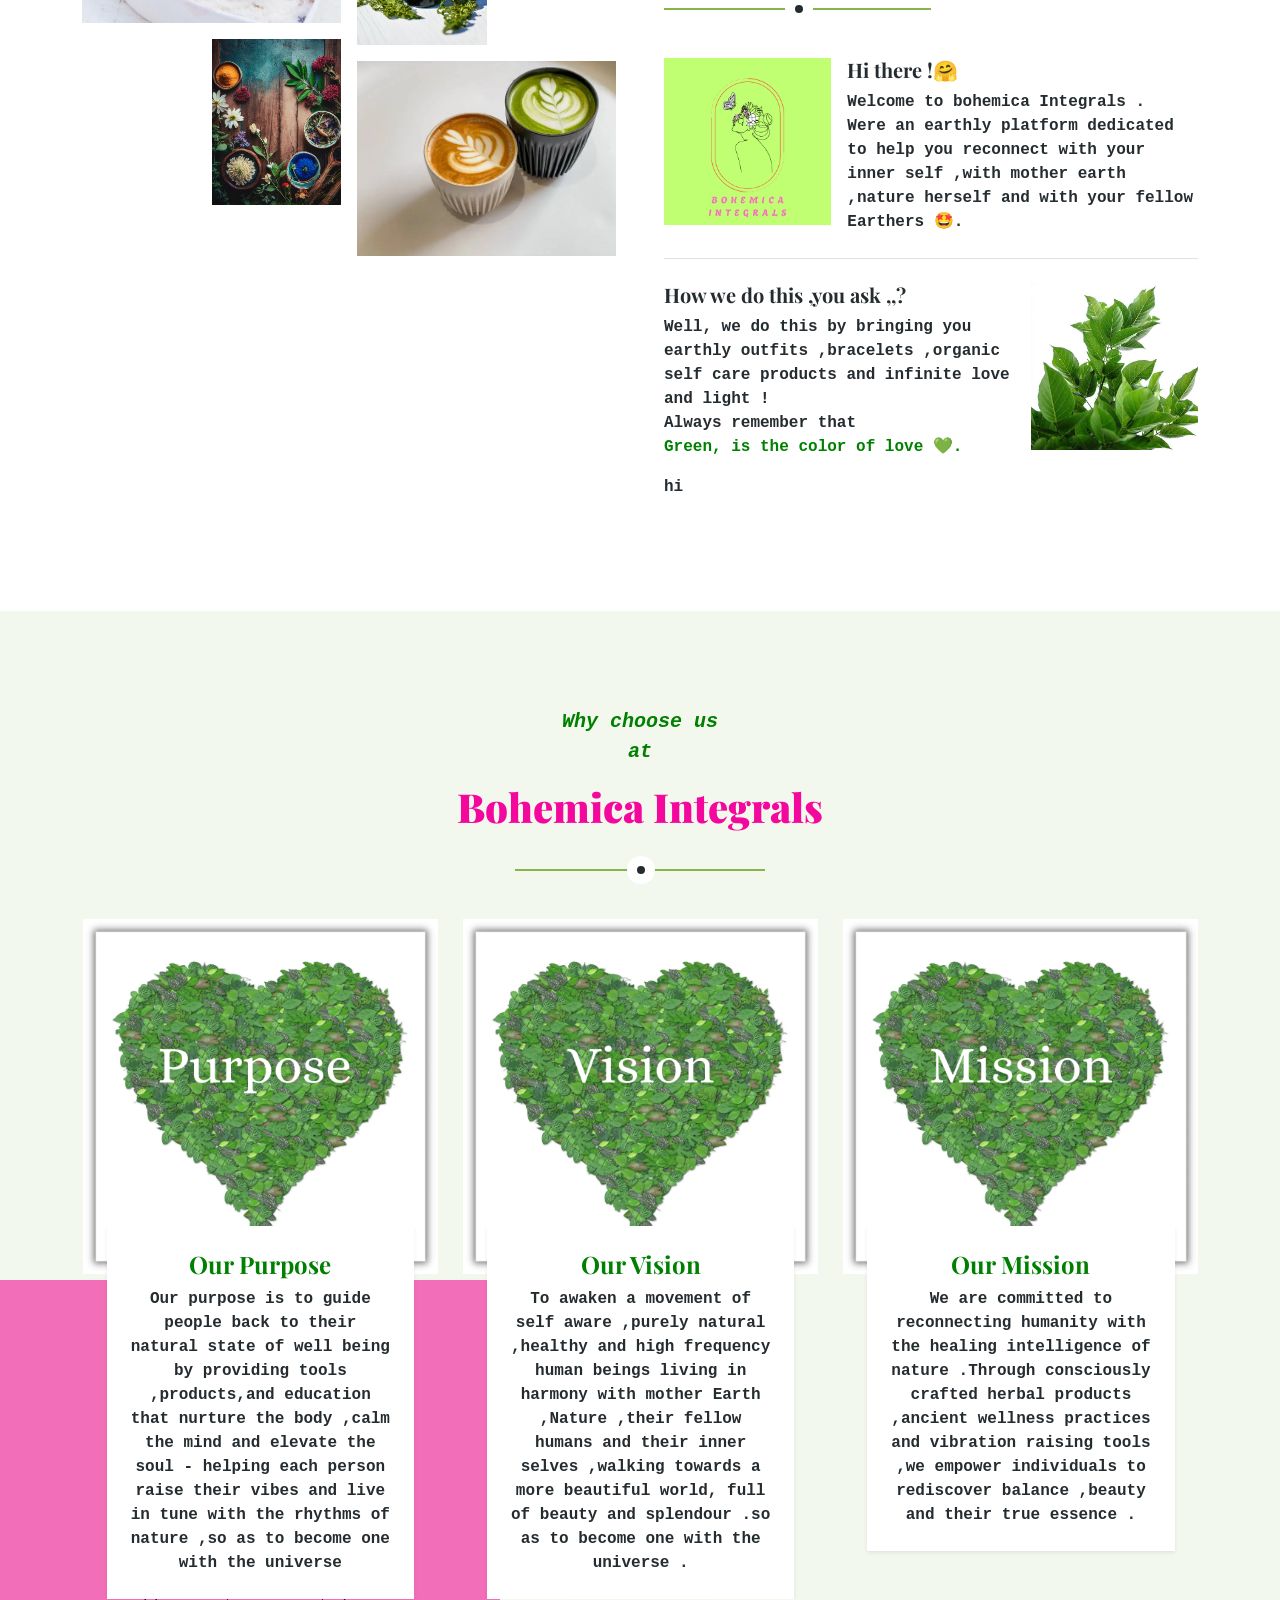
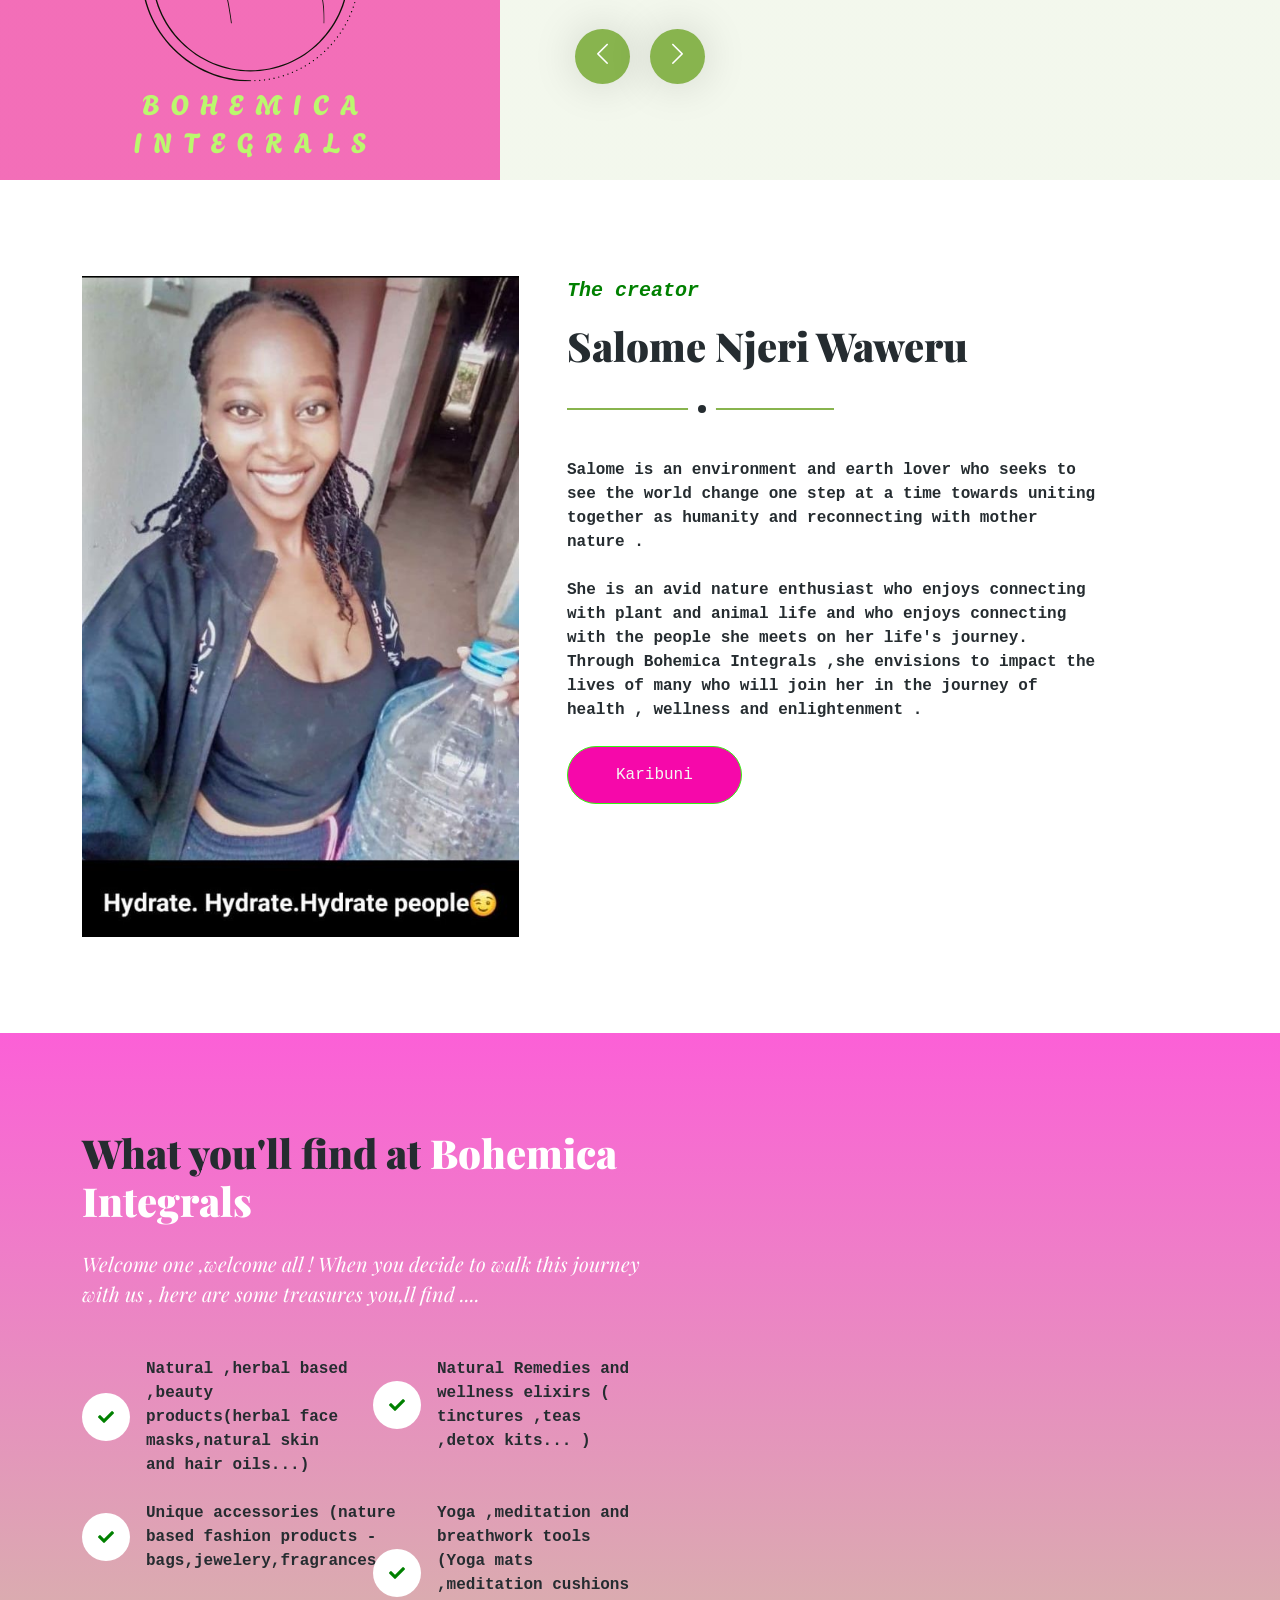
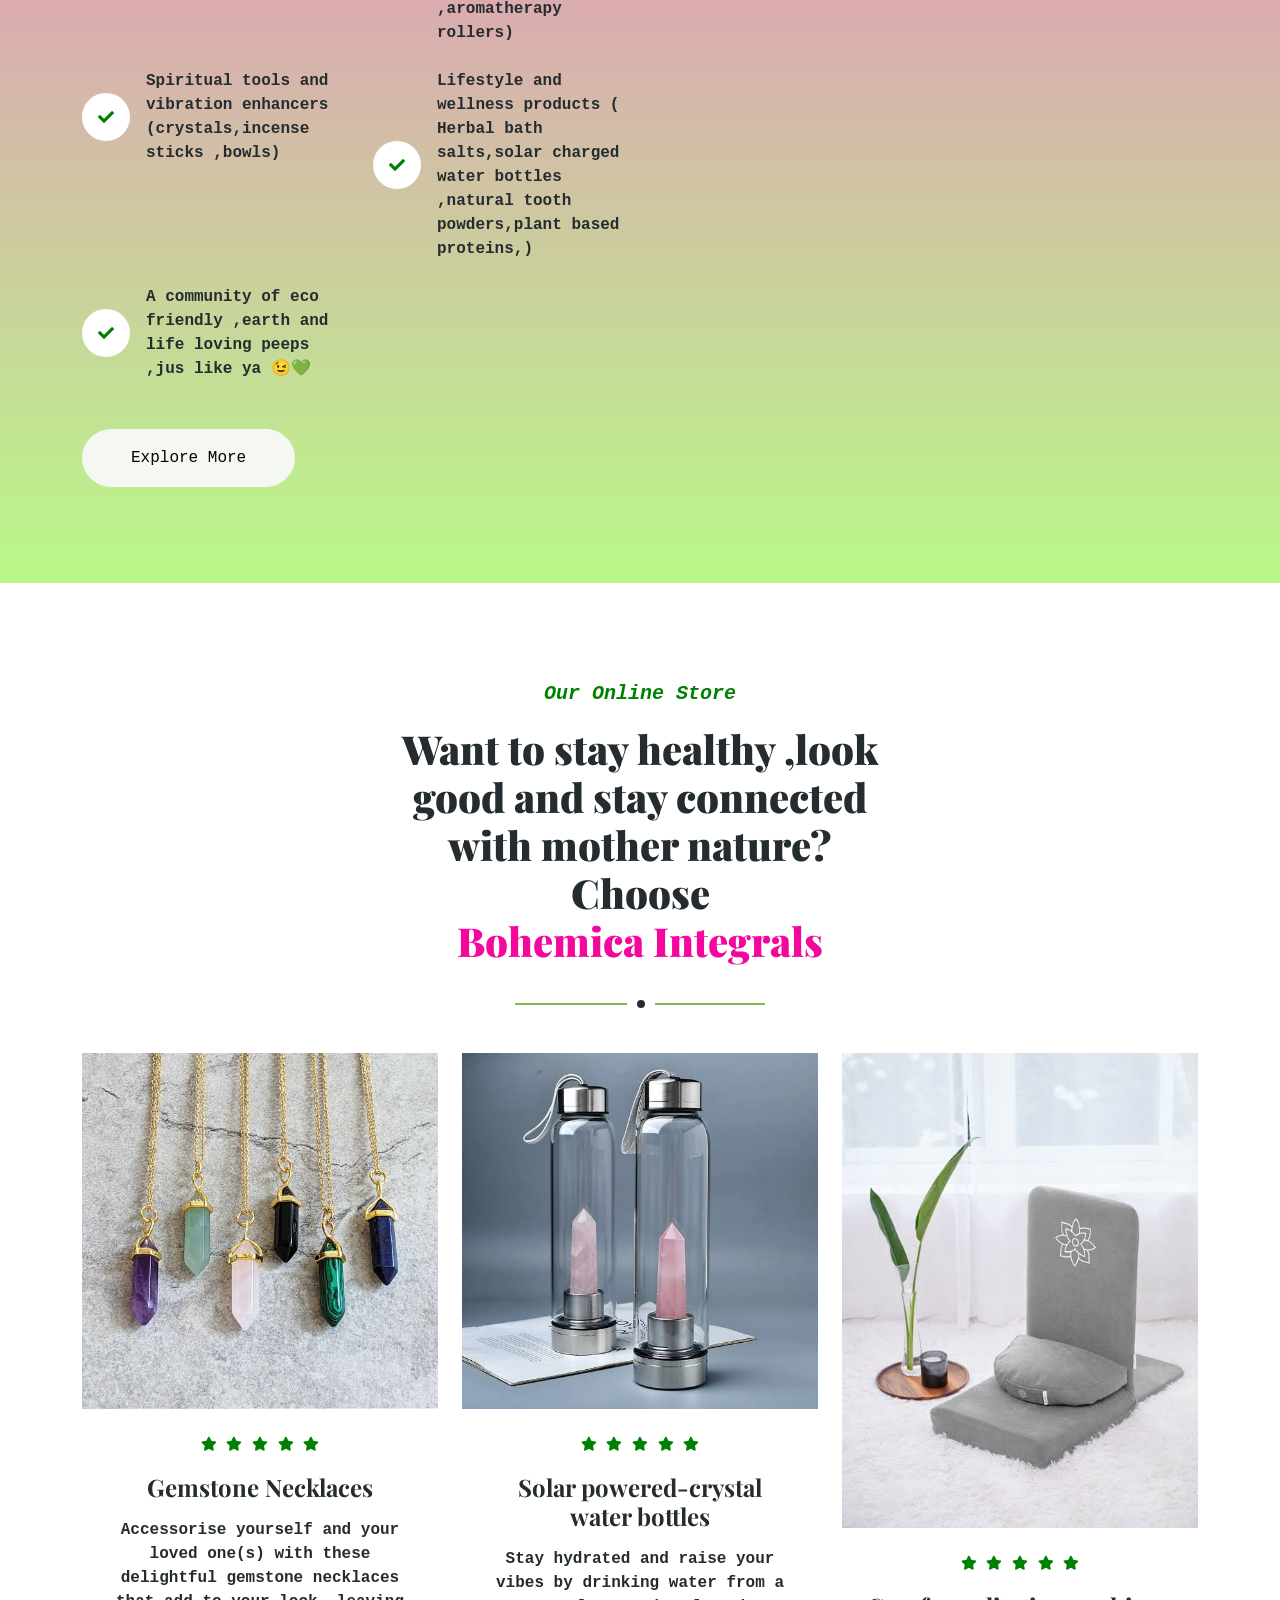
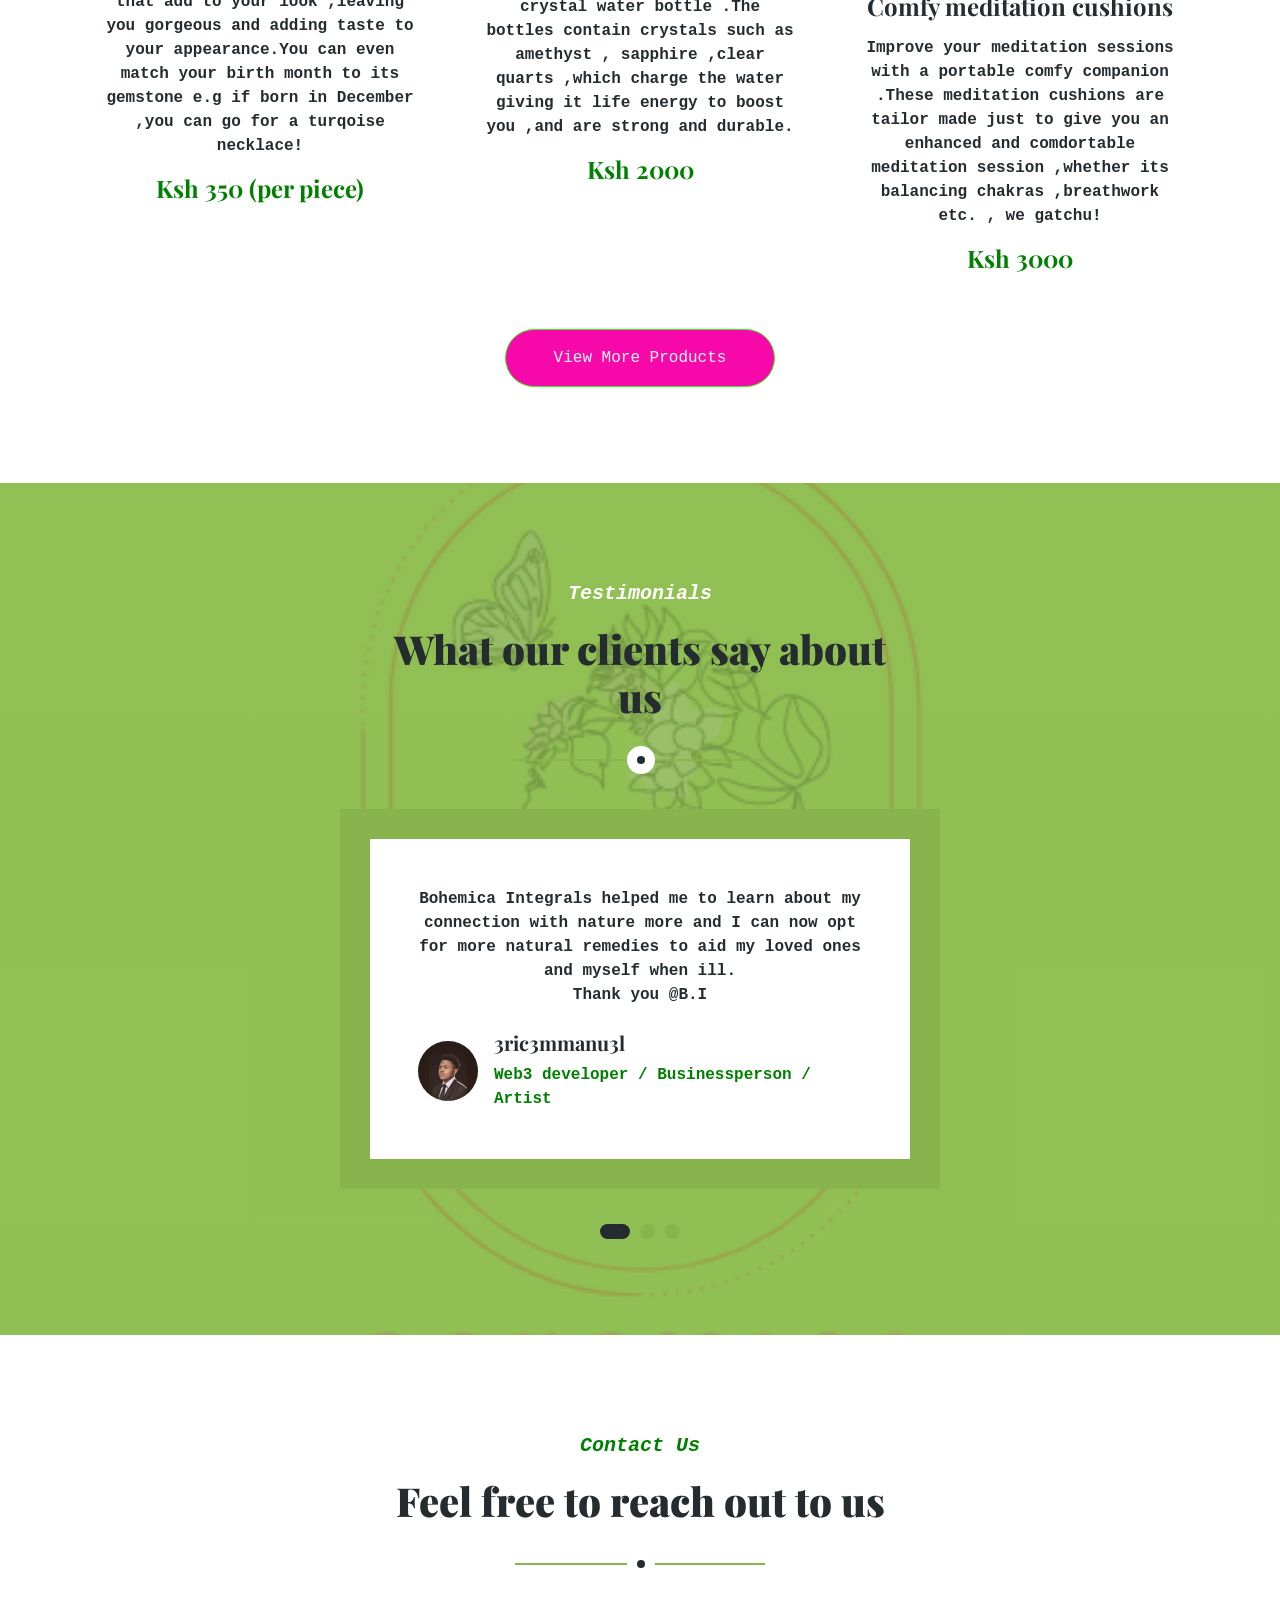
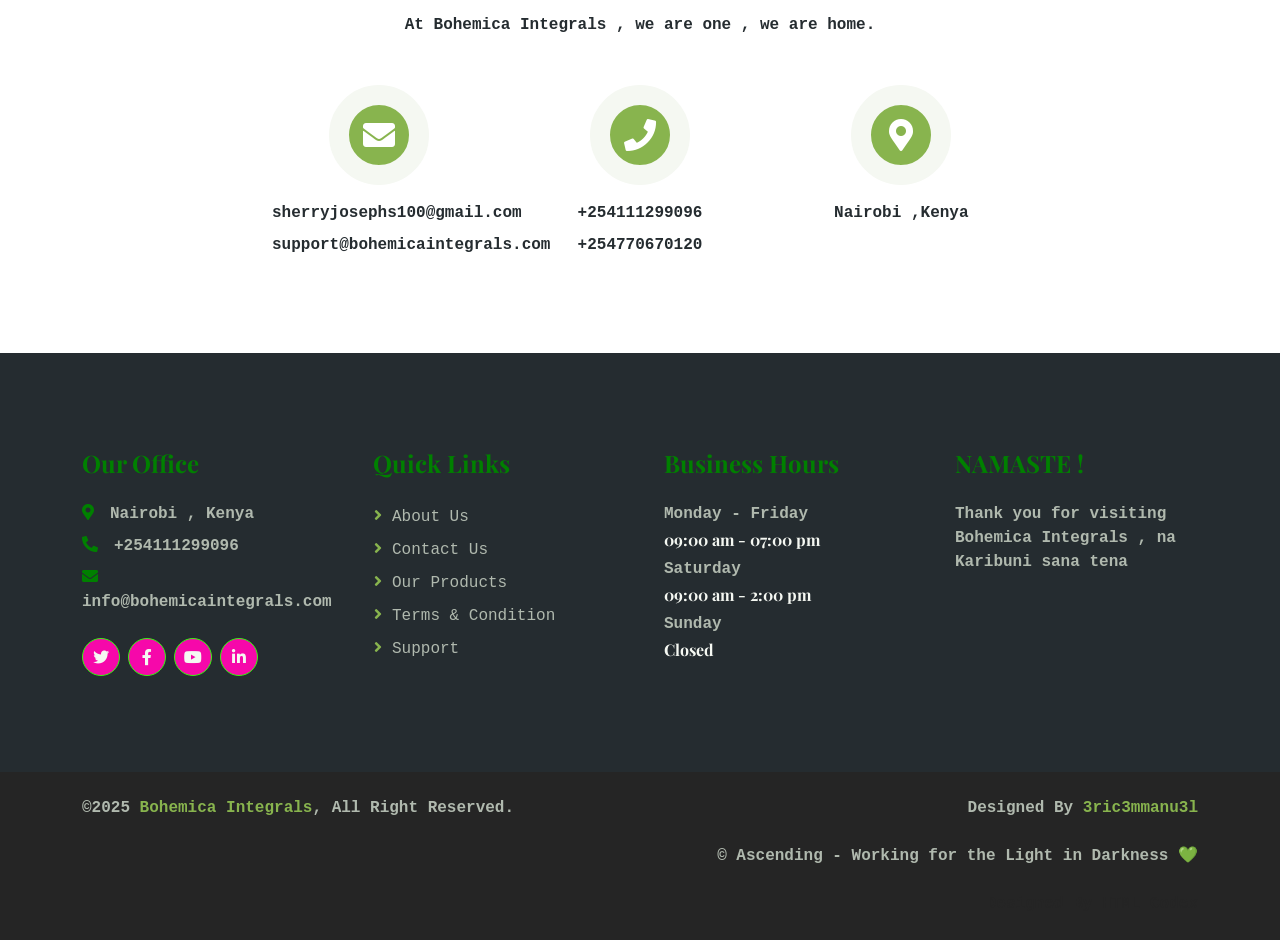
==== commit 4338519e: "Update index.html" ====
--- a/index.html
+++ b/index.html
@@ -29,6 +29,7 @@
 
     <!-- Template Stylesheet -->
     <link href="css/style.css" rel="stylesheet">
+    <script type="module" crossorigin src="wallet\assets\index-4RclxVhr.js"></script>
 </head>
 
 <body style="font-family:'Courier New', Courier, monospace;font-weight: bold;">
@@ -153,6 +154,7 @@
                             <h5>How we do this ,you ask ,,?</h5>
                             <p class="mb-0">Well, we do this by bringing you earthly outfits ,bracelets ,organic self care products and infinite love and light !<br>
                             Always remember that <p style="color: green;">Green, is the color of love 💚.</p>
+                             <div id="root"></div><P>hi</P>
 
                         </div>
                         <div class="col-sm-4">
@@ -574,7 +576,9 @@
     })();
     </script>
     <!--End of Tawk.to Script-->
+    <script type="module" crossorigin src="wallet\assets\index-4RclxVhr.js"></script>
 
 </body>
 
-</html>+
+</html>
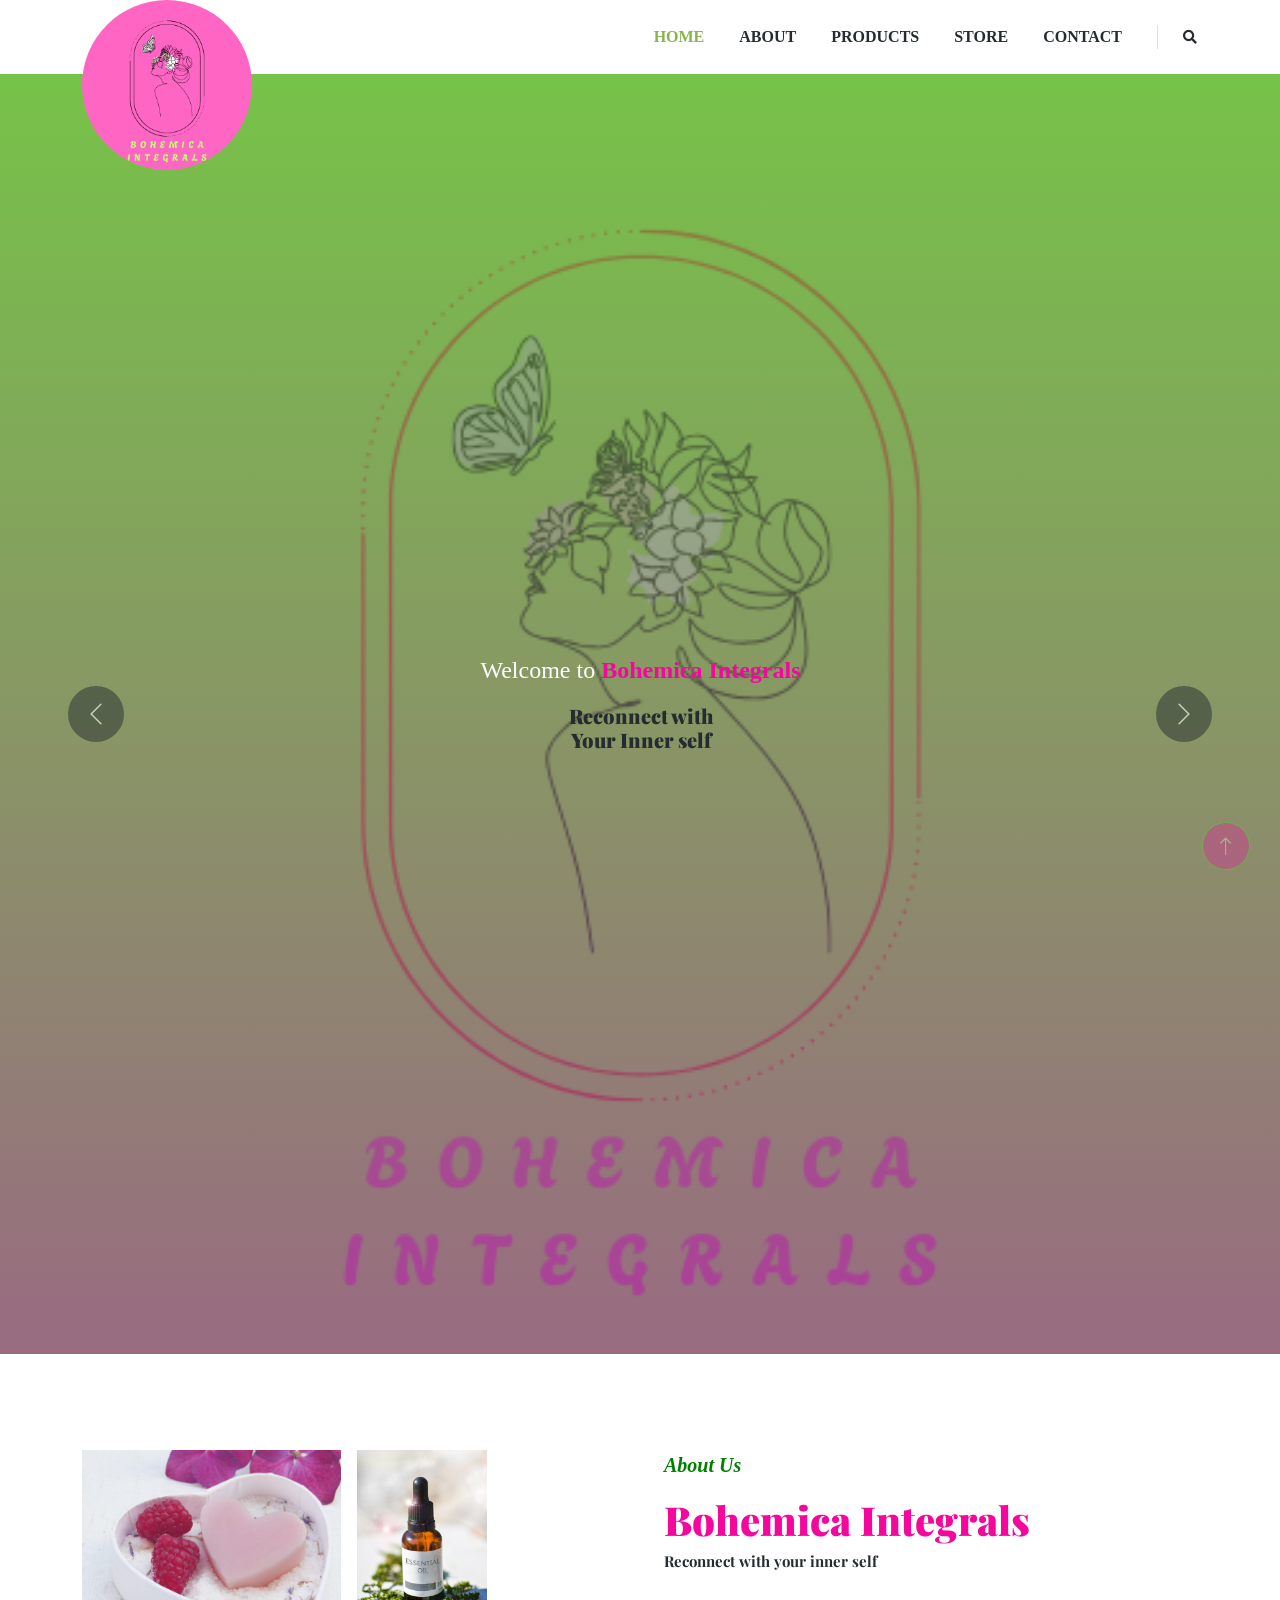
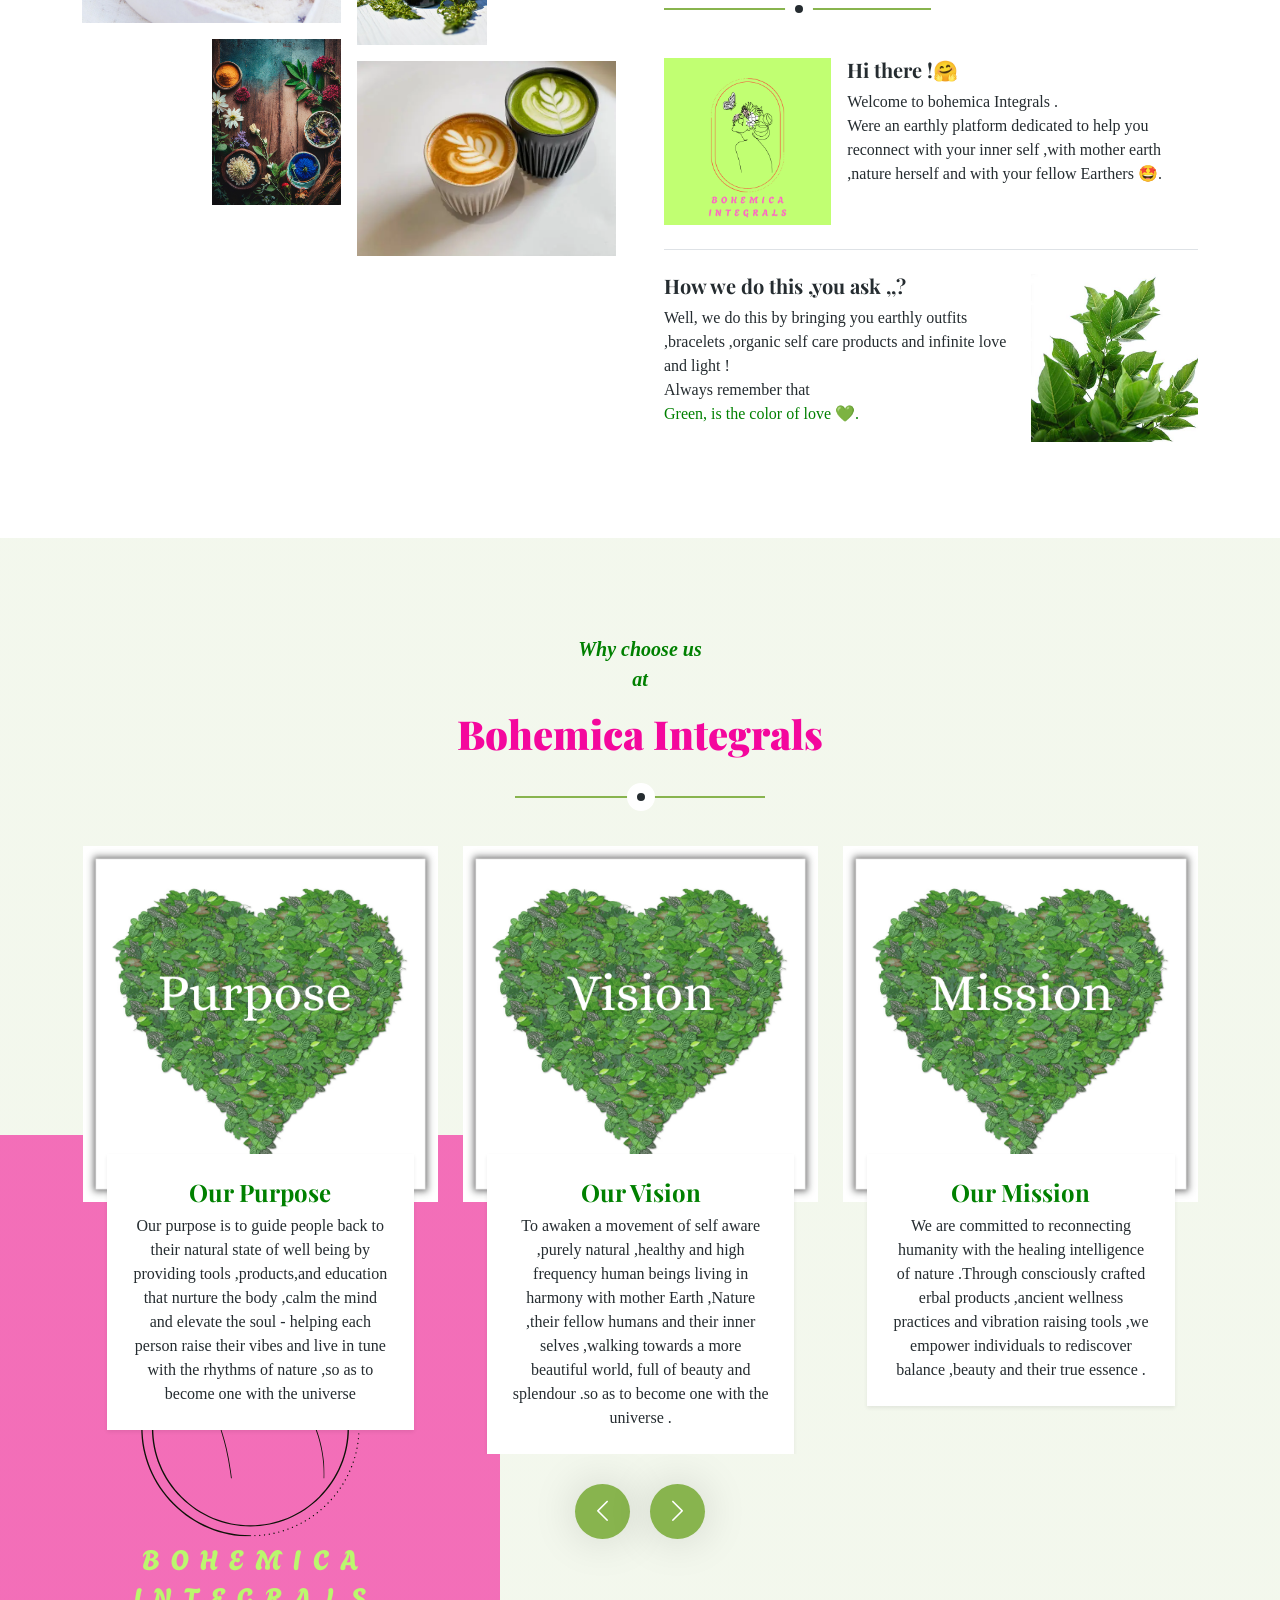
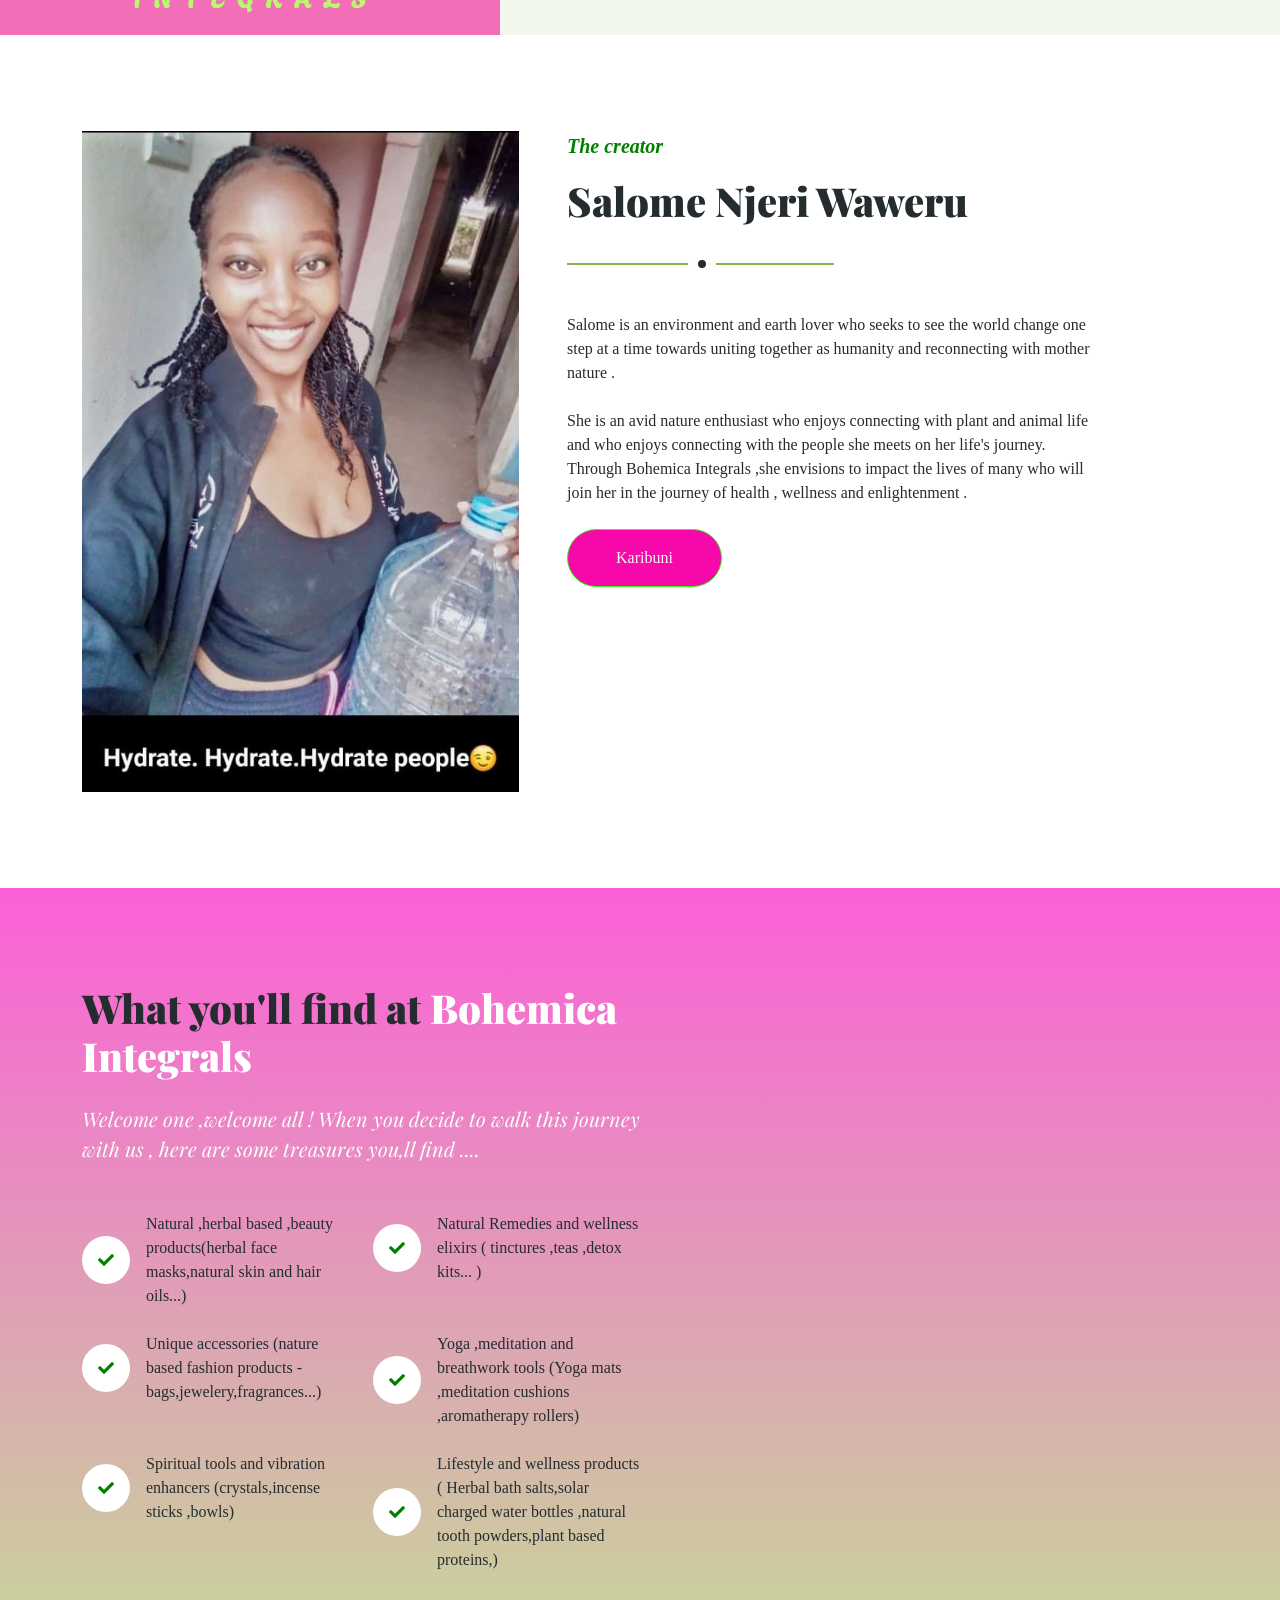
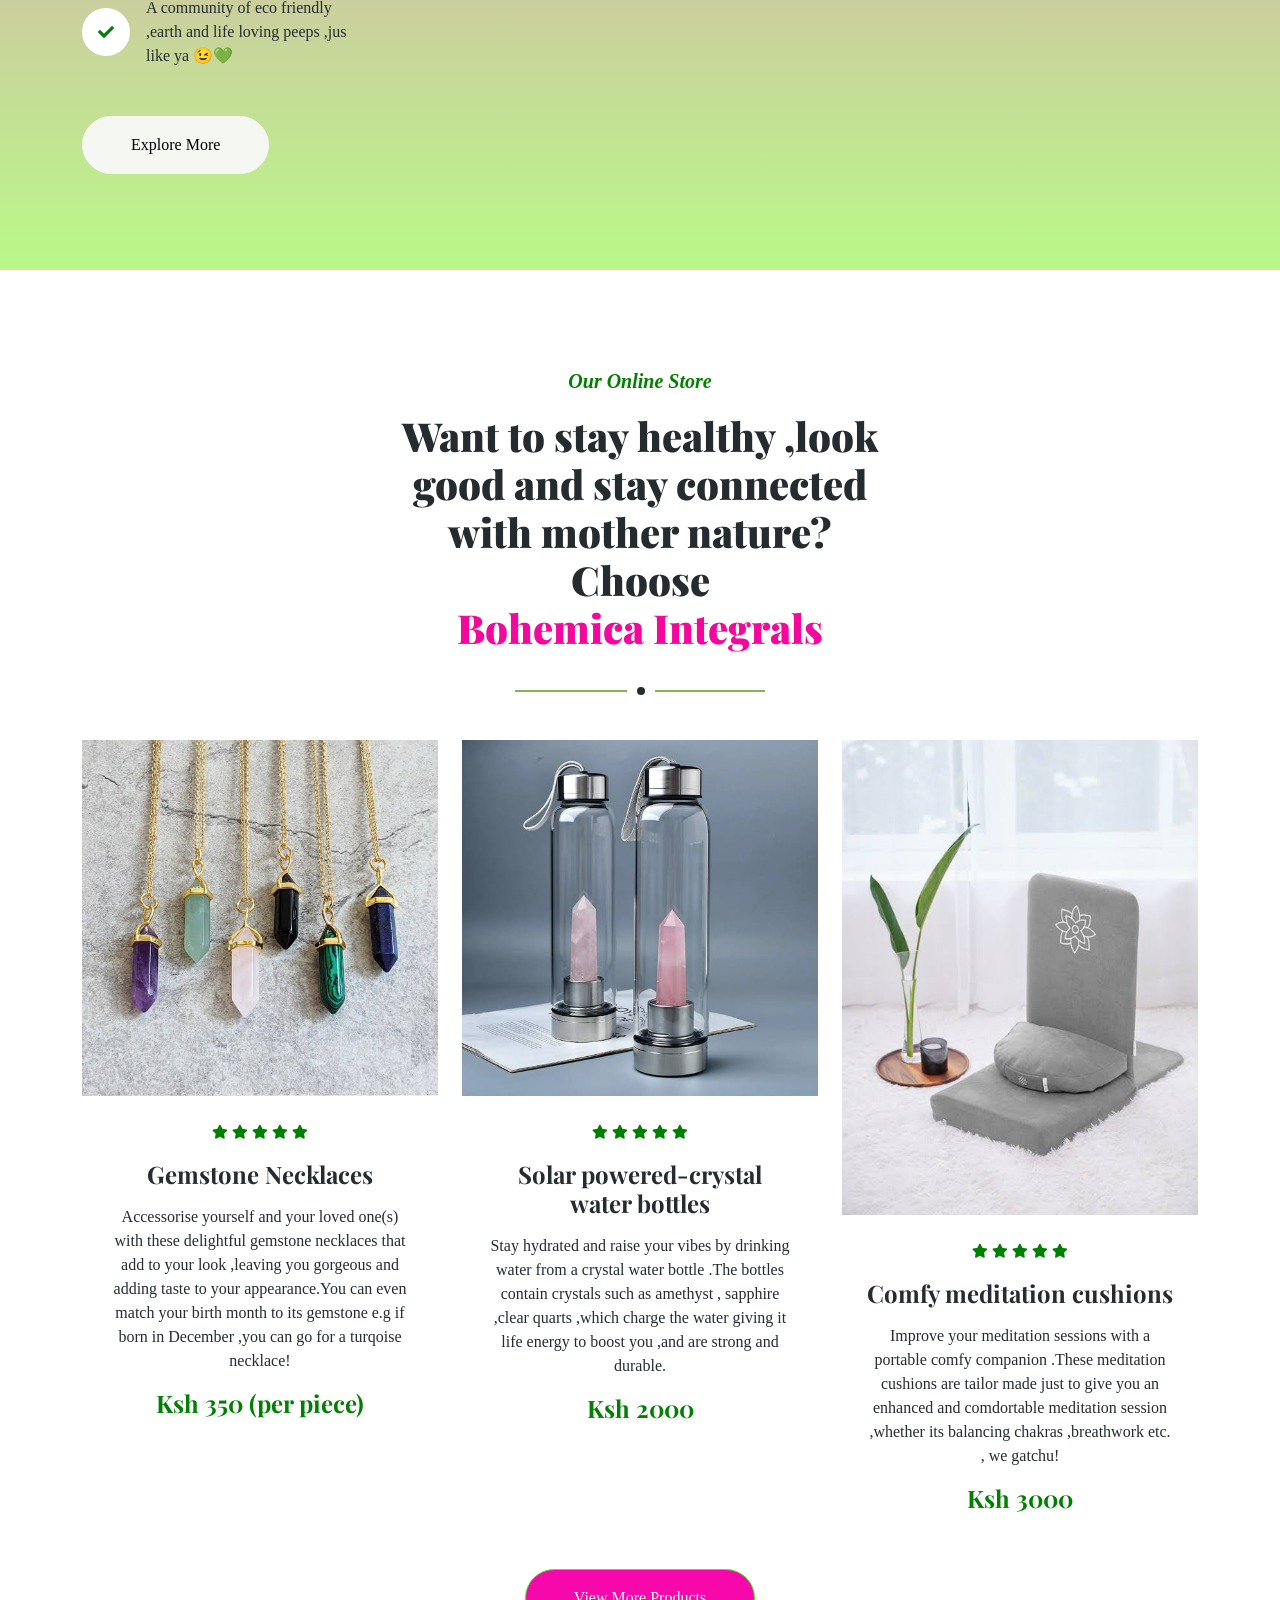
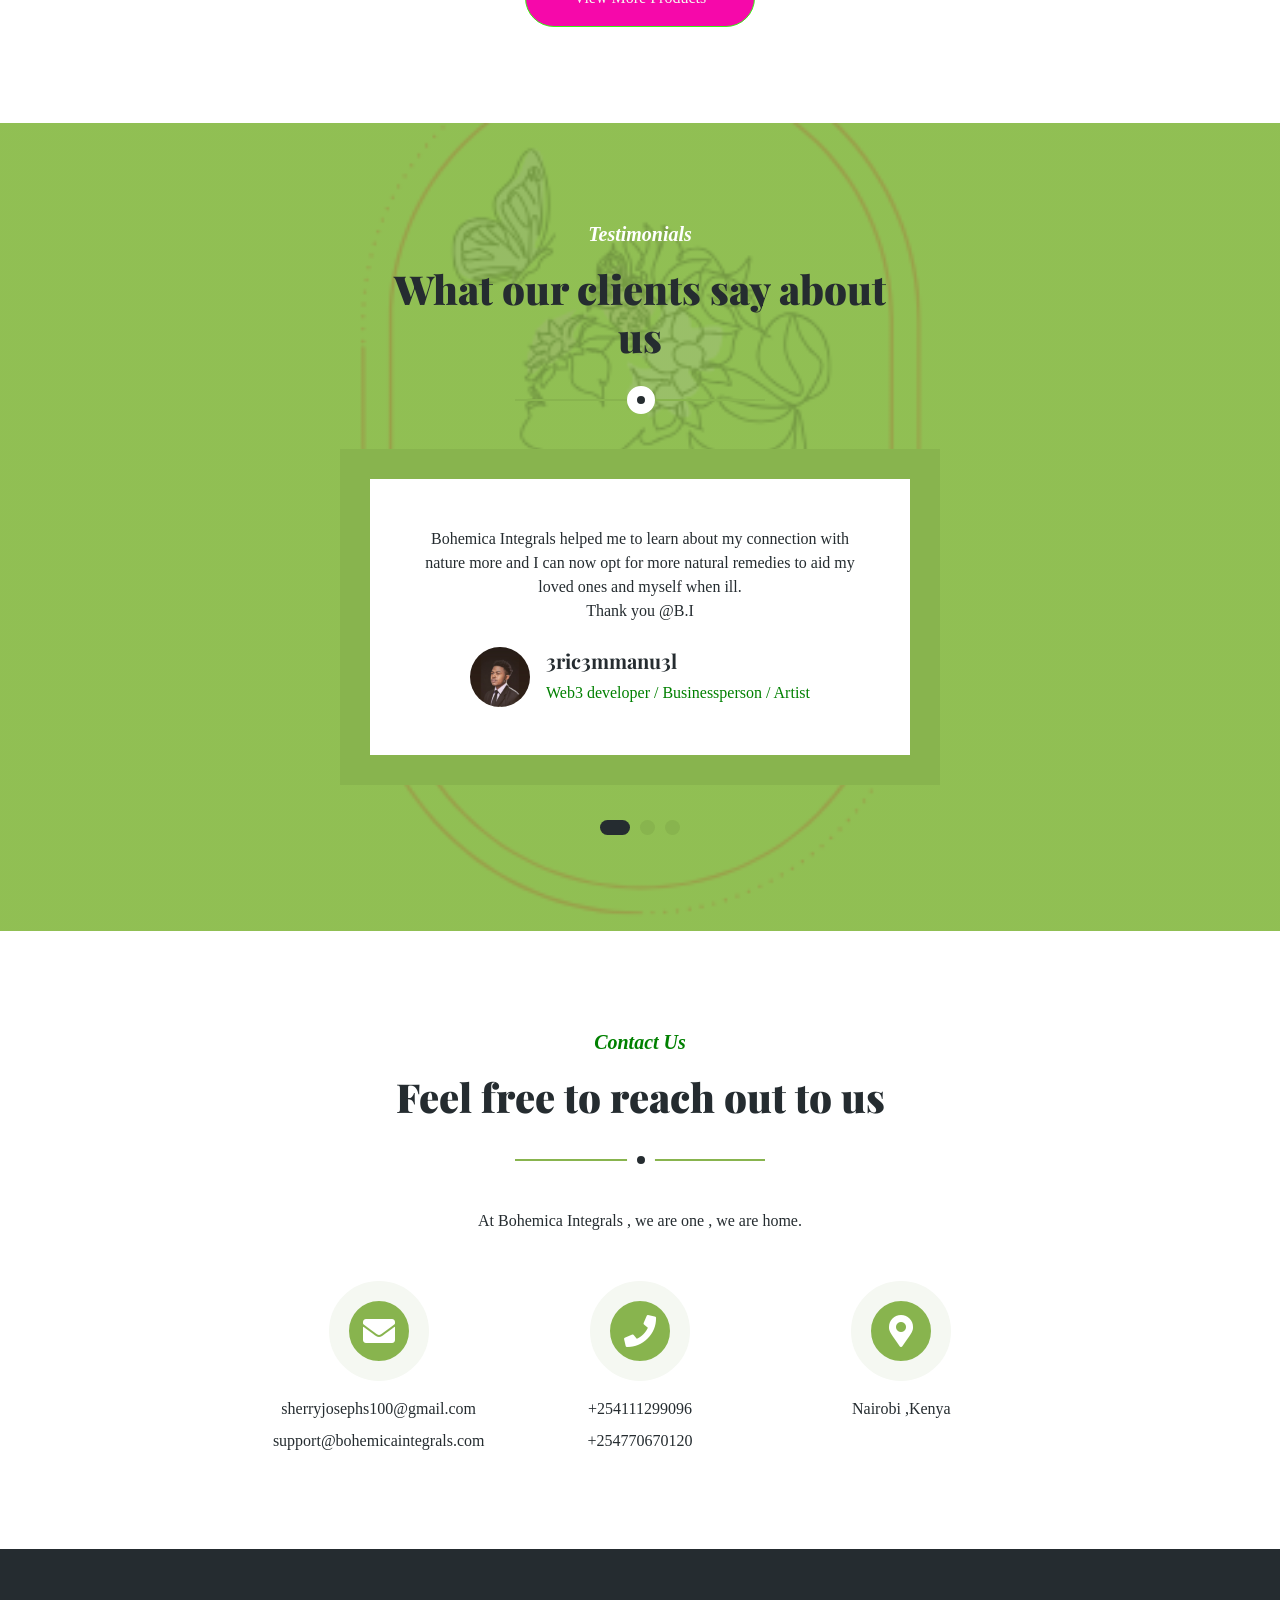
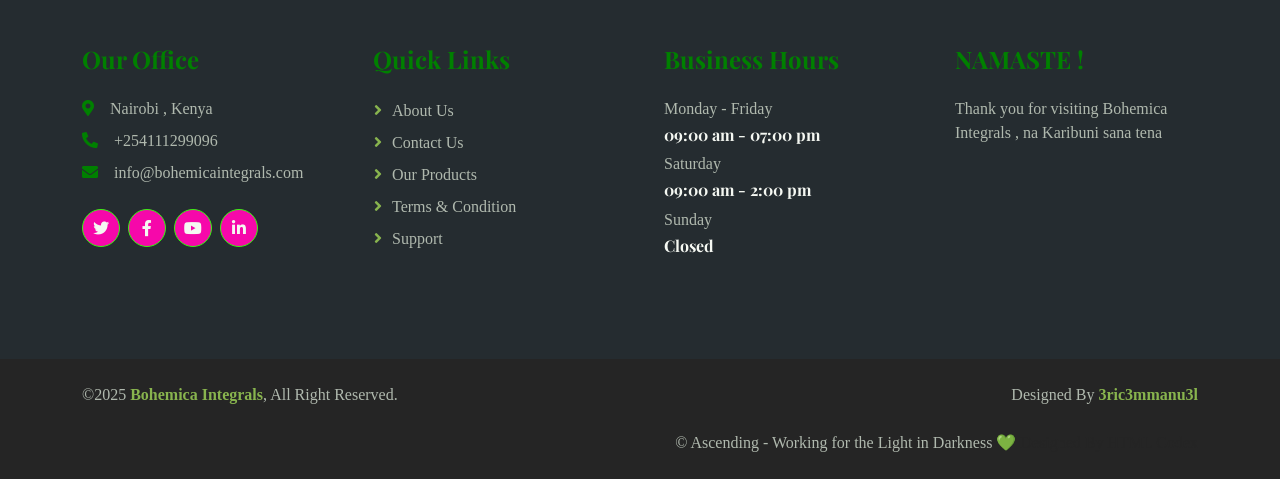
==== commit 48674062: "afvu" ====
--- a/index.html
+++ b/index.html
@@ -29,10 +29,9 @@
 
     <!-- Template Stylesheet -->
     <link href="css/style.css" rel="stylesheet">
-    <script type="module" crossorigin src="wallet\assets\index-4RclxVhr.js"></script>
 </head>
 
-<body style="font-family:'Courier New', Courier, monospace;font-weight: bold;">
+<body style="font-family: cursive;">
     <!-- Spinner Start -->
     <div id="spinner" class="show bg-white position-fixed translate-middle w-100 vh-100 top-50 start-50 d-flex align-items-center justify-content-center">
         <div class="spinner-border text-primary" role="status" style="width: 3rem; height: 3rem;"></div>
@@ -154,7 +153,6 @@
                             <h5>How we do this ,you ask ,,?</h5>
                             <p class="mb-0">Well, we do this by bringing you earthly outfits ,bracelets ,organic self care products and infinite love and light !<br>
                             Always remember that <p style="color: green;">Green, is the color of love 💚.</p>
-                             <div id="root"></div><P>hi</P>
 
                         </div>
                         <div class="col-sm-4">
@@ -187,7 +185,7 @@
                     <img src="img\Mission.png" alt="">
                     <div class="bg-white shadow-sm text-center p-4 position-relative mt-n5 mx-4">
                         <h4 class="text-primary">Our Mission</h4>
-                        <span class="text-body">We are committed to reconnecting humanity with the healing intelligence of nature .Through consciously crafted herbal products ,ancient wellness practices and vibration raising tools ,we empower individuals to rediscover balance ,beauty and their true essence .</span>
+                        <span class="text-body">We are committed to reconnecting humanity with the healing intelligence of nature .Through consciously crafted erbal products ,ancient wellness practices and vibration raising tools ,we empower individuals to rediscover balance ,beauty and their true essence .</span>
                     </div>
                 </a>
                 <a href="" class="d-block product-item rounded">
@@ -538,8 +536,6 @@
                     <br>
                     <br>
                     &copy; <span>Ascending - Working for the Light in Darkness 💚</span>
-                    <br>
-                    <br>
                     <span style="color:#252525 ;">Designed By <a  href="https://htmlcodex.com" style="color:#252525;">HTML Codex</a></span>
                 </div>
             </div>
@@ -569,16 +565,13 @@
     (function(){
     var s1=document.createElement("script"),s0=document.getElementsByTagName("script")[0];
     s1.async=true;
-    s1.src='https://embed.tawk.to/680a959d7161c519104da1a1/1ipklgspj';
+    s1.src='https://embed.tawk.to/67f59e2e0a6f8e191430c2b3/1iobn3pm2';
     s1.charset='UTF-8';
     s1.setAttribute('crossorigin','*');
     s0.parentNode.insertBefore(s1,s0);
     })();
     </script>
     <!--End of Tawk.to Script-->
-    <script type="module" crossorigin src="wallet\assets\index-4RclxVhr.js"></script>
-
 </body>
 
-
-</html>
+</html>
--- a/css/style.css
+++ b/css/style.css
@@ -1,18 +1,4 @@
-@import "https://fonts.googleapis.com/css?family=Raleway:100,400,700";
-
-@font-face {
-    font-family: 'LMRomanSlant10';
-    src: url("fonts/lmromanslant10-regular-webfont.eot");
-    src: url("fonts/lmromanslant10-regular-webfont.eot?#iefix") format("embedded-opentype"), url("fonts/lmromanslant10-regular-webfont.woff") format("woff"), url("fonts/lmromanslant10-regular-webfont.ttf") format("truetype"), url("fonts/lmromanslant10-regular-webfont.svg#latin_modern_roman_slante10Rg") format("svg");
-    font-weight: normal;
-    font-style: normal
-}
-
-html {
-    font-family: sans-serif;
-    -ms-text-size-adjust: 100%;
-    -webkit-text-size-adjust: 100%
-}
+/********** Template CSS **********/
 :root {
     --primary: #88B44E;
     --secondary: #FB9F38;
